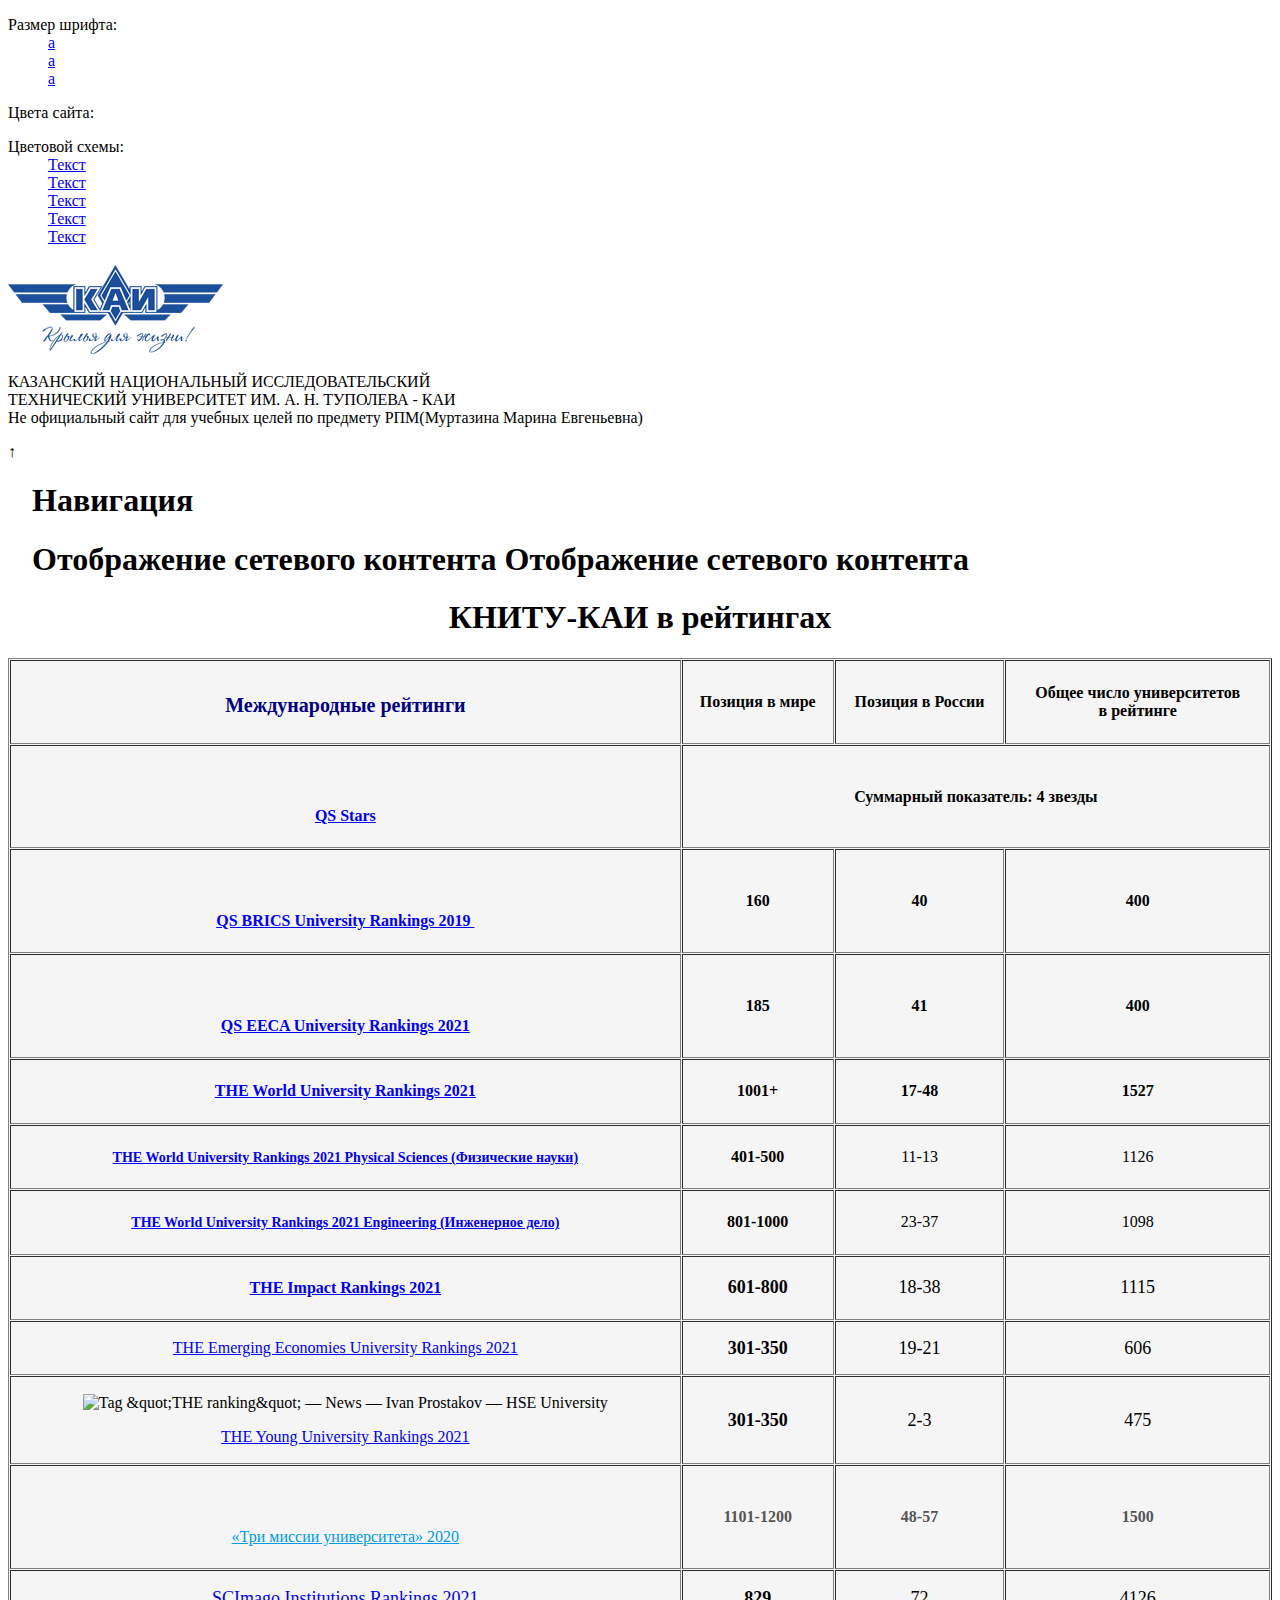
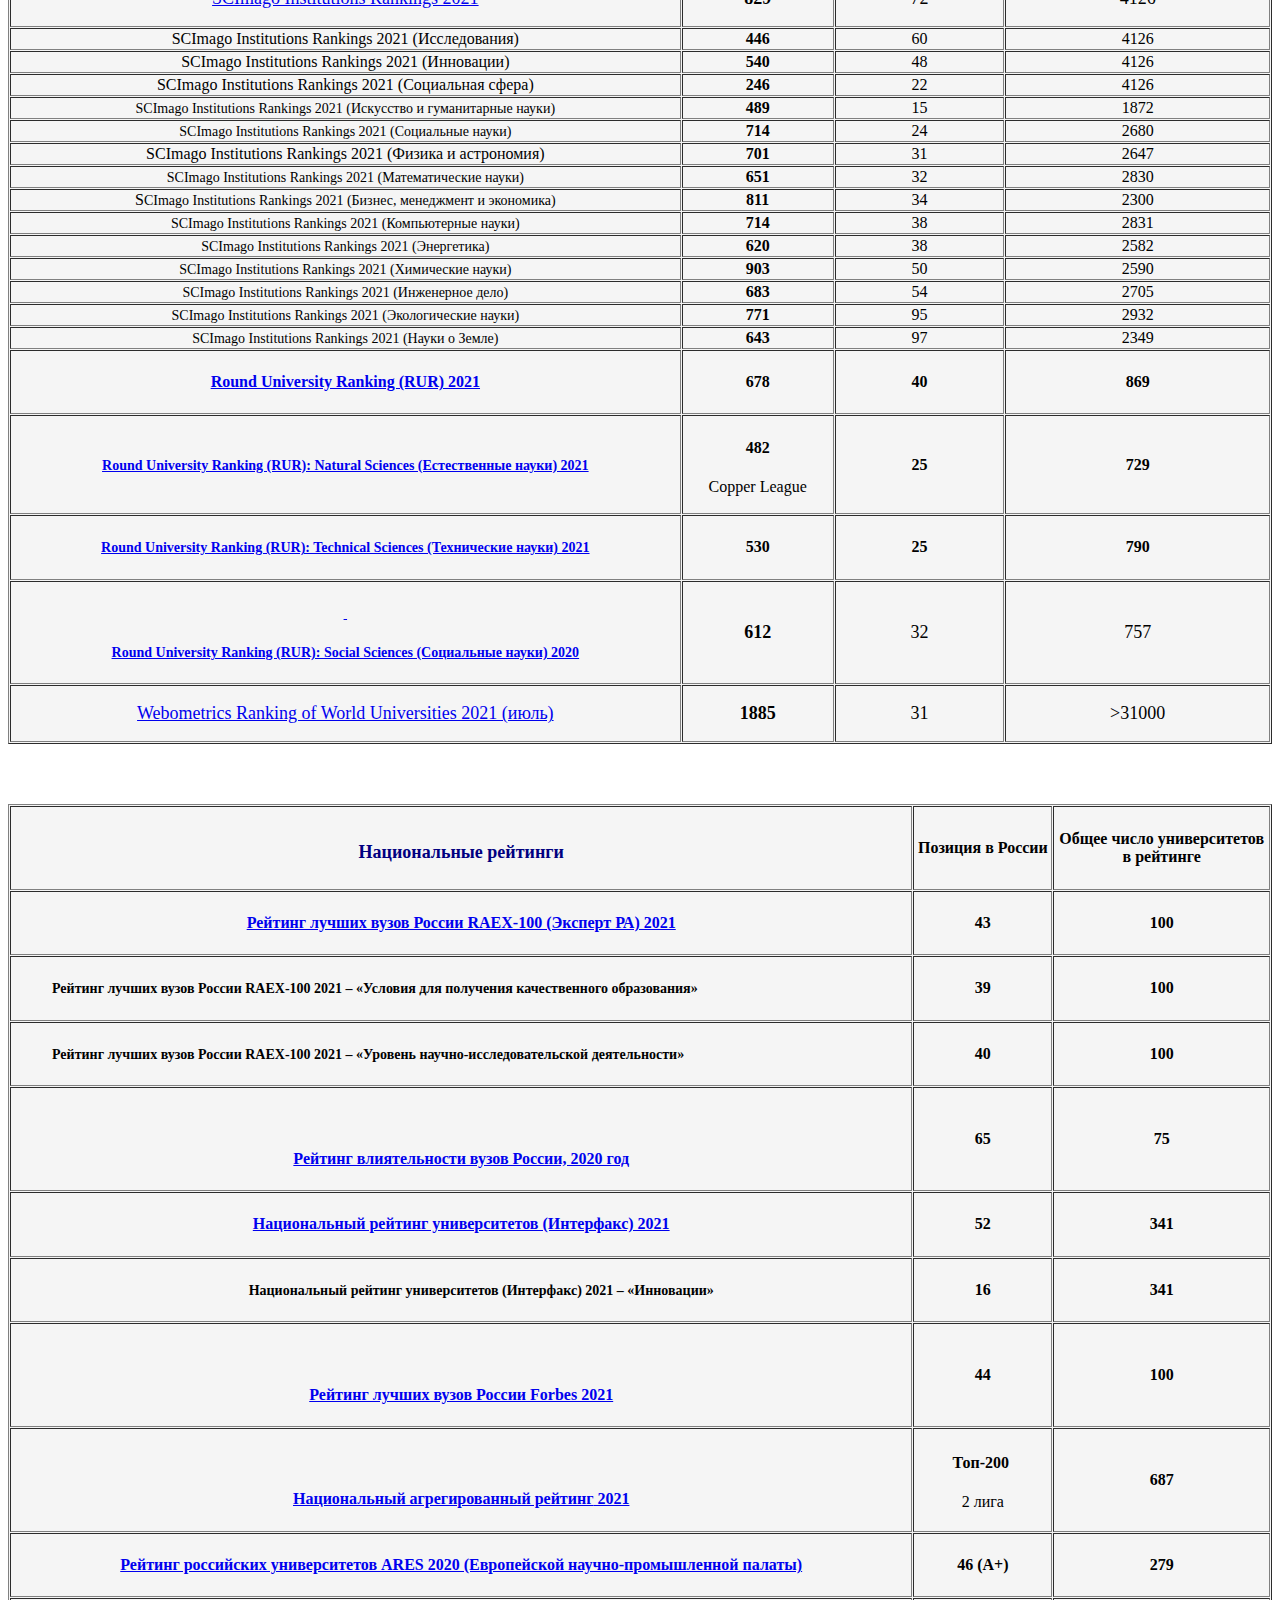
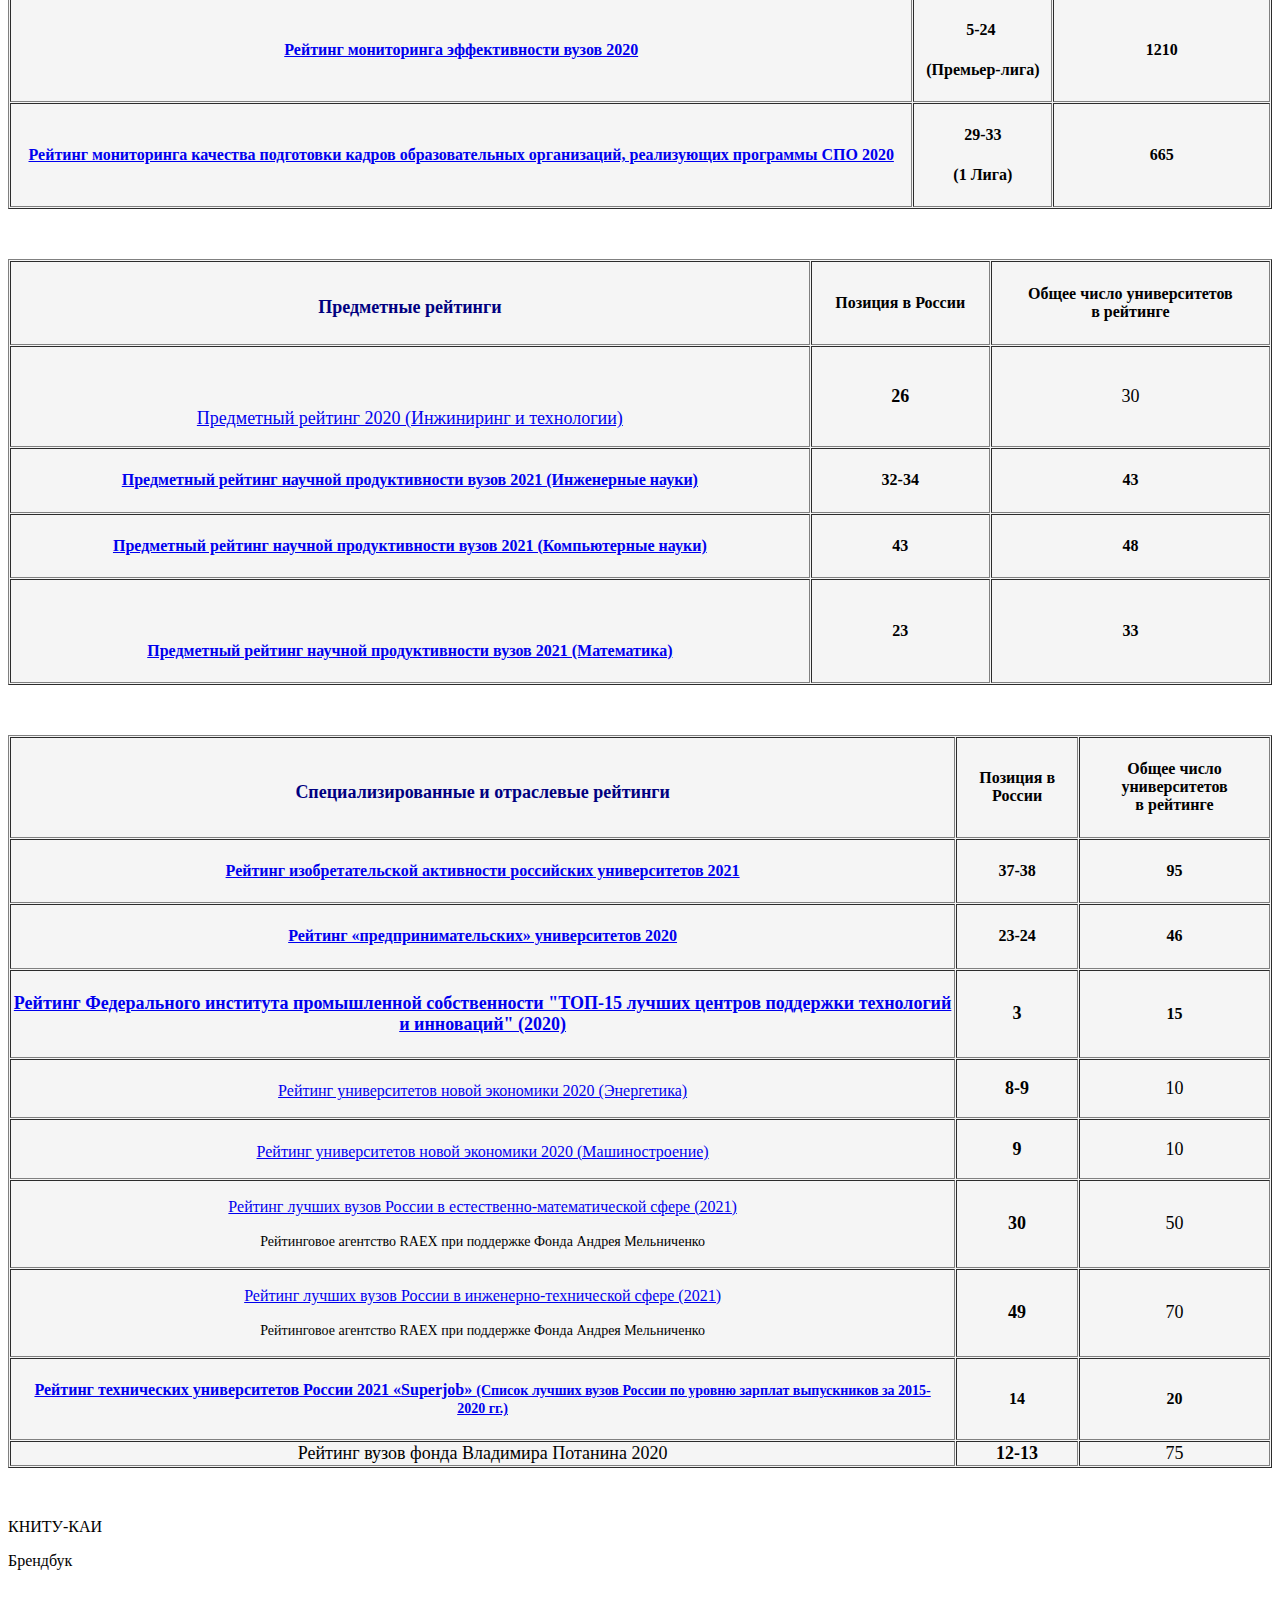
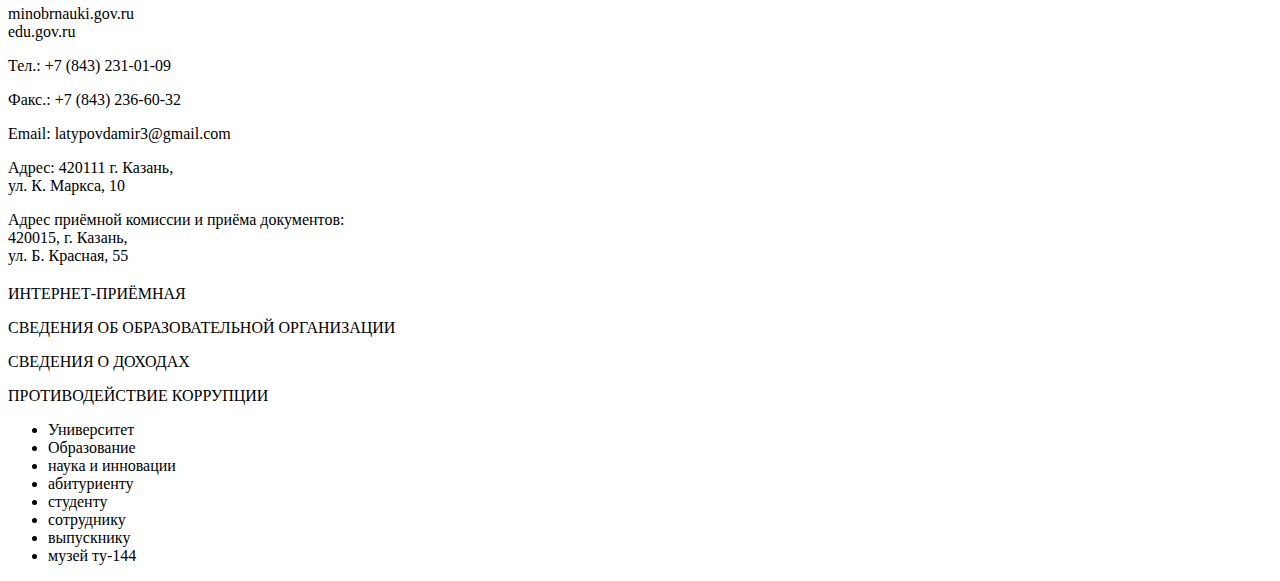
==== knitu-kai-v-rejtingah.html @ 4660df7e "Add files via upload" ====
<!DOCTYPE html>

<html class="aui ltr" dir="ltr" lang="ru-RU">

<head>
<!-- Global site tag (gtag.js) - Google Analytics -->
<script async src="https://www.googletagmanager.com/gtag/js?id=UA-47760340-1"></script>
<script>
  window.dataLayer = window.dataLayer || [];
  function gtag(){dataLayer.push(arguments);}
  gtag('js', new Date());

  gtag('config', 'UA-47760340-1');
</script>
 
<meta content="text/html; charset=UTF-8" http-equiv="content-type" />

<link href="https://kai.ru/kai-theme/images/favicon.ico" rel="Shortcut Icon" />





	<link href="https&#x3a;&#x2f;&#x2f;kai&#x2e;ru&#x2f;university&#x2f;history" rel="canonical" />
<link class="lfr-css-file" href="https&#x3a;&#x2f;&#x2f;kai&#x2e;ru&#x2f;kai-theme&#x2f;css&#x2f;aui&#x2e;css&#x3f;browserId&#x3d;other&#x26;themeId&#x3d;kaitheme_WAR_kaitheme&#x26;minifierType&#x3d;css&#x26;languageId&#x3d;ru_RU&#x26;b&#x3d;6202&#x26;t&#x3d;1631307236000" rel="stylesheet" type="text/css" />

				<link href="https://kai.ru/html/portlet/journal_content/css/main.css?browserId=other&amp;themeId=kaitheme_WAR_kaitheme&amp;minifierType=css&amp;languageId=ru_RU&amp;b=6202&amp;t=1631603059000" rel="stylesheet" type="text/css" />

	

				<link href="https://kai.ru/html/portlet/search/css/main.css?browserId=other&amp;themeId=kaitheme_WAR_kaitheme&amp;minifierType=css&amp;languageId=ru_RU&amp;b=6202&amp;t=1631603059000" rel="stylesheet" type="text/css" />

	

				<link href="https://kai.ru/html/portlet/journal/css/main.css?browserId=other&amp;themeId=kaitheme_WAR_kaitheme&amp;minifierType=css&amp;languageId=ru_RU&amp;b=6202&amp;t=1631603059000" rel="stylesheet" type="text/css" />

	

				<link href="https://kai.ru/groupsAssigner-1.0/css/main.css?browserId=other&amp;themeId=kaitheme_WAR_kaitheme&amp;minifierType=css&amp;languageId=ru_RU&amp;b=6202&amp;t=1631602985000" rel="stylesheet" type="text/css" />

	

				<link href="https://kai.ru/html/portlet/login/css/main.css?browserId=other&amp;themeId=kaitheme_WAR_kaitheme&amp;minifierType=css&amp;languageId=ru_RU&amp;b=6202&amp;t=1631603059000" rel="stylesheet" type="text/css" />
<script type="text/javascript">
	// <![CDATA[
		var Liferay = {
			Browser: {
				acceptsGzip: function() {
					return false;
				},
				getMajorVersion: function() {
					return 0.0;
				},
				getRevision: function() {
					return "";
				},
				getVersion: function() {
					return "";
				},
				isAir: function() {
					return false;
				},
				isChrome: function() {
					return false;
				},
				isFirefox: function() {
					return false;
				},
				isGecko: function() {
					return false;
				},
				isIe: function() {
					return false;
				},
				isIphone: function() {
					return false;
				},
				isLinux: function() {
					return false;
				},
				isMac: function() {
					return false;
				},
				isMobile: function() {
					return false;
				},
				isMozilla: function() {
					return false;
				},
				isOpera: function() {
					return false;
				},
				isRtf: function() {
					return false;
				},
				isSafari: function() {
					return false;
				},
				isSun: function() {
					return false;
				},
				isWap: function() {
					return false;
				},
				isWapXhtml: function() {
					return false;
				},
				isWebKit: function() {
					return false;
				},
				isWindows: function() {
					return false;
				},
				isWml: function() {
					return false;
				}
			},

			Data: {
				NAV_SELECTOR: '#navigation',

				isCustomizationView: function() {
					return false;
				},

				notices: [
					null

					

					
				]
			},

			ThemeDisplay: {
				
					getLayoutId: function() {
						return "6";
					},
					getLayoutURL: function() {
						return "https://kai.ru/university/history";
					},
					getParentLayoutId: function() {
						return "2";
					},
					isPrivateLayout: function() {
						return "false";
					},
					isVirtualLayout: function() {
						return false;
					},
				

				getBCP47LanguageId: function() {
					return "ru-RU";
				},
				getCDNBaseURL: function() {
					return "https://kai.ru";
				},
				getCDNDynamicResourcesHost: function() {
					return "";
				},
				getCDNHost: function() {
					return "";
				},
				getCompanyId: function() {
					return "10154";
				},
				getCompanyGroupId: function() {
					return "10194";
				},
				getDefaultLanguageId: function() {
					return "ru_RU";
				},
				getDoAsUserIdEncoded: function() {
					return "";
				},
				getLanguageId: function() {
					return "ru_RU";
				},
				getParentGroupId: function() {
					return "10181";
				},
				getPathContext: function() {
					return "";
				},
				getPathImage: function() {
					return "/image";
				},
				getPathJavaScript: function() {
					return "/html/js";
				},
				getPathMain: function() {
					return "/c";
				},
				getPathThemeImages: function() {
					return "https://kai.ru/kai-theme/images";
				},
				getPathThemeRoot: function() {
					return "/kai-theme";
				},
				getPlid: function() {
					return "11228";
				},
				getPortalURL: function() {
					return "https://kai.ru";
				},
				getPortletSetupShowBordersDefault: function() {
					return true;
				},
				getScopeGroupId: function() {
					return "10181";
				},
				getScopeGroupIdOrLiveGroupId: function() {
					return "10181";
				},
				getSessionId: function() {
					
						
						
							return "";
						
					
				},
				getSiteGroupId: function() {
					return "10181";
				},
				getURLControlPanel: function() {
					return "/group/control_panel?refererPlid=11228";
				},
				getURLHome: function() {
					return "https\x3a\x2f\x2fkai\x2eru\x2fweb\x2fguest";
				},
				getUserId: function() {
					return "10158";
				},
				getUserName: function() {
					
						
						
							return "";
						
					
				},
				isAddSessionIdToURL: function() {
					return false;
				},
				isFreeformLayout: function() {
					return false;
				},
				isImpersonated: function() {
					return false;
				},
				isSignedIn: function() {
					return false;
				},
				isStateExclusive: function() {
					return false;
				},
				isStateMaximized: function() {
					return false;
				},
				isStatePopUp: function() {
					return false;
				}
			},

			PropsValues: {
				NTLM_AUTH_ENABLED: false
			}
		};

		var themeDisplay = Liferay.ThemeDisplay;

		

		Liferay.AUI = {
			getAvailableLangPath: function() {
				return 'available_languages.jsp?browserId=other&themeId=kaitheme_WAR_kaitheme&colorSchemeId=01&languageId=ru_RU&b=6202&t=1631603010000';
			},
			getCombine: function() {
				return false;
			},
			getComboPath: function() {
				return '/combo/?browserId=other&minifierType=&languageId=ru_RU&b=6202&t=1631603010000&';
			},
			getFilter: function() {
				
					
					
					
						return 'raw';
					
				
			},
			getJavaScriptRootPath: function() {
				return '/html/js';
			},
			getLangPath: function() {
				return 'aui_lang.jsp?browserId=other&themeId=kaitheme_WAR_kaitheme&colorSchemeId=01&languageId=ru_RU&b=6202&t=1631603010000';
			}
		};

		Liferay.authToken = '5hkIaUP6';

		

		Liferay.currentURL = '\x2funiversity\x2fhistory';
		Liferay.currentURLEncoded = '%2Funiversity%2Fhistory';
	// ]]>
</script>
    <meta charset="utf-8">
    <meta name="facebook-domain-verification" content="wwxhysgvvn9q18tg26i5ix8xrv9yka" />
    <meta name="yandex-verification" content="638ec236ef417010" />
    <meta name="google-site-verification" content="y6UAZgZAFgYx8FZP9DuVblg4UefYY6yGUAydDRyE41s" />
    <title>КАЗАНСКИЙ НАЦИОНАЛЬНЫЙ ИССЛЕДОВАТЕЛЬСКИЙ&nbsp;ТЕХНИЧЕСКИЙ УНИВЕРСИТЕТ ИМ. А. Н. ТУПОЛЕВА - КАИ</title>
    <meta http-equiv="X-UA-Compatible" content="IE=edge,chrome=1">
    <meta name="viewport" content="width=device-width,initial-scale=1">
    <meta property="og:image" content="https://kai.ru/kai-theme/img/logo.png" />
    <link rel="stylesheet" href="https://kai.ru/kai-theme/css/normalize.css"/>
    <link rel="stylesheet" href="https://kai.ru/kai-theme/css/fonts/fonts.css"/>
    <link rel="stylesheet" href="https://kai.ru/kai-theme/css/slick/slick.css"/>
    <!--link rel="stylesheet" href="https://kai.ru/kai-theme/css/stacktable.css"/-->
    <link rel="stylesheet" href="https://kai.ru/kai-theme/css/styles.css"/>
    <link rel="stylesheet" href="https://kai.ru/kai-theme/css/responsive.css"/>
    <link rel="stylesheet" href="https://kai.ru/kai-theme/css/large_view.css"/>
    <link rel="stylesheet" href="https://kai.ru/kai-theme/css/jquery-ui.css">
    <link rel="stylesheet" href="https://kai.ru/kai-theme/css/jquery.dataTables.min.css">
    <link rel="stylesheet" href="https://kai.ru/kai-theme/css/responsive.dataTables.min.css">

    <script type='text/javascript' src='https://kai.ru/kai-theme/js/libs/fastclick.js'></script>
    <script type='text/javascript' src='https://kai.ru/kai-theme/js/player/jwplayer.js'></script>
    <script type="text/javascript" src="https://kai.ru/kai-theme/js/libs/jquery-1.11.3.min.js"></script>
    <script type="text/javascript" src="https://kai.ru/kai-theme/js/libs/jquery.maskedinput.min.js"></script>
    <script type="text/javascript" src="https://kai.ru/kai-theme/js/libs/slick.min.js"></script>
    <script type="text/javascript" src="https://kai.ru/kai-theme/js/libs/selectableMenu.js"></script>
    <!--script type="text/javascript" src="https://kai.ru/kai-theme/js/libs/stacktable.js"></script-->
    <script type="text/javascript" src="https://kai.ru/kai-theme/js/app.js"></script>
    <script type="text/javascript" src="https://kai.ru/kai-theme/js/jquery-ui.min.js"></script>
    <script type="text/javascript" src="https://kai.ru/kai-theme/js/i18n/datepicker-ru.js"></script>
    <script type="text/javascript" src="https://kai.ru/kai-theme/js/libs/jquery.dataTables.min.js"></script>
    <script type="text/javascript" src="https://kai.ru/kai-theme/js/libs/dataTables.responsive.min.js"></script>
    <script src="https://kai.ru/kai-theme/js/playerjs.js" type="text/javascript"></script>
    <script type="text/javascript">var screenName = "10158";</script>
</head>
<body class="normal_view guest-user">
<div id="page_wrapper" class="page_wrapper">
    <header>
        <div class="access-box" id="access-box">
            <dl class="a-fontsize">
                <dt>Размер шрифта:</dt>
                <dd><a href="#" rel="fontsize-small" class="a-fontsize-small">a</a></dd>
                <dd><a href="#" rel="fontsize-normal" class="a-fontsize-normal">a</a></dd>
                <dd><a href="#" rel="fontsize-big" class="a-fontsize-big">a</a></dd>
            </dl>
            <dl class="a-colors">
                <dt>Цвета сайта:</dt>
                <dd><a href="#" rel="color1" class="a-color1"></a></dd>
                <dd><a href="#" rel="color2" class="a-color2"></a></dd>
                <dd><a href="#" rel="color3" class="a-color3"></a></dd>
            </dl>
            <dl class="a-colors variant">
                <dt>Цветовой схемы:</dt>
                <dd><a href="#" rel="color1" class="a-color1">Текст</a></dd>
                <dd><a href="#" rel="color4" class="a-color4">Текст</a></dd>
                <dd><a href="#" rel="color2" class="a-color2">Текст</a></dd>
                <dd><a href="#" rel="color3" class="a-color3">Текст</a></dd>
                <dd><a href="#" rel="color5" class="a-color5">Текст</a></dd>
            </dl>
        </div>
        <div class="section">
            <div class="relative">
                <a href="#" class="menu_btn" id="menu_btn">
                    <i></i>
                    <i></i>
                    <i></i>
                </a>

                <div class="infos">
                    <div class="box cf">
                        <a class="logo_box">
                                                        <div class="logo_rus" style="display: block; margin: 7px 0 10px 0; background: url('./kai-theme/img/logo_rus.png') 0 0 no-repeat; height: 95px; width: 215px; background-size: contain;" href="/" title="Казанский национальный исследовательский технический университет им. А. Н. Туполева — КАИ"></div>
                                <!--<p>КРЫЛЬЯ ДЛЯ ЖИЗНИ</p>-->
                                                    </a>
                        <div class="cf tablet-visible"></div>

                        <p class="slogan" title="КАЗАНСКИЙ НАЦИОНАЛЬНЫЙ ИССЛЕДОВАТЕЛЬСКИЙ ТЕХНИЧЕСКИЙ УНИВЕРСИТЕТ ИМ. А. Н. ТУПОЛЕВА - КАИ">
                            КАЗАНСКИЙ НАЦИОНАЛЬНЫЙ ИССЛЕДОВАТЕЛЬСКИЙ<br/>
                            ТЕХНИЧЕСКИЙ УНИВЕРСИТЕТ ИМ. А. Н. ТУПОЛЕВА - КАИ<br/>
                            <span class="note">Не официальный сайт для учебных целей по предмету РПМ(Муртазина Марина Евгеньевна)</span>
                        </p>

                        <div class="right-part">
                            <div class="cf user_links">
                                <div class="week_parity" style="background: #2d56ab; color: #fff; text-decoration: none; text-align: center; font-size: 10px; padding-left: 5px; padding-right: 5px; margin-left: 5px; margin-right: 5px; line-height: 20px; position: relative; float: left; horiz-align: left;">
                                    <span id="weekParity"></span>
                                </div>

                            </div>
                            <div class="box_links">
                                <div class="socials">
                                  <a href="https://t.me/damir_bay03" target="_blank" class="telegram" title="Telegram"></a>
                                  <a href="https://www.instagram.com/pro__kachka/" target="_blank" class="icons" title="Instagram"><i class="icon-instagram"></i></a>
                                  <a href="https://vk.com/fartuvam" target="_blank" class="icons" title="ВКонтакте"><i class="icon-vk"></i></a>
                                </div>
                            </div>


                        </div>
                   <!-- </div>-->

                </div>

            </div>
         </div>
              

                    </header>	
    <div id="content" class=" ">
              <div id="toTop" class="back_to_top_btn">↑</div>
<div class="columns-2" id="main-content" role="main">
	<div class="portlet-layout row-fluid">
		<div class="portlet-column portlet-column-first span4" id="column-1">
			<div class="portlet-dropzone portlet-column-content portlet-column-content-first" id="layout-column_column-1">
	<div class="portlet-boundary portlet-boundary_71_  portlet-static portlet-static-end portlet-navigation " id="p_p_id_71_INSTANCE_iN2IUT90ge90_" >
		<span id="p_71_INSTANCE_iN2IUT90ge90"></span>
				

<section class="portlet kai-article" id="portlet_71_INSTANCE_iN2IUT90ge90">
	<header class="portlet-topper">
		<h1 class="portlet-title">
		<span class=""
			
				onmouseover="Liferay.Portal.ToolTip.show(this, 'Навигация')"
			
		>
							<img id="rjus_column1_0" src="https://kai.ru/kai-theme/images/spacer.png"  alt="" style="background-image: url('https://kai.ru/sprite/html/icons/_sprite.png'); background-position: 50% -736px; background-repeat: no-repeat; height: 16px; width: 16px;" />
		</span>
 <span class="portlet-title-text">Навигация</span>
		</h1>
	</header>

	<div class="portlet-content">
		
					<div class=" portlet-content-container" style="">
						


	<div class="portlet-body">

	</div>

					</div>
				
	</div>
</section>
			
			
		
	


	





		
	</div>




</div>
		</div>

		<div class="portlet-column portlet-column-last span8" id="column-2">
			<div class="portlet-dropzone portlet-column-content portlet-column-content-last" id="layout-column_column-2">



























































	

	<div class="portlet-boundary portlet-boundary_56_  portlet-static portlet-static-end portlet-journal-content " id="p_p_id_56_INSTANCE_spJvxsU6mBrU_" >
		<span id="p_56_INSTANCE_spJvxsU6mBrU"></span>



	
	
	

		
























































	
	
	
	
	

		

		
			
				

<section class="portlet kai-article" id="portlet_56_INSTANCE_spJvxsU6mBrU">
	<header class="portlet-topper">
		<h1 class="portlet-title">
			


































































	
	
	
		<span class=""
			
				onmouseover="Liferay.Portal.ToolTip.show(this, 'Отображение\x20сетевого\x20контента')"
			
		>
			
				
				
					
	
		
		
			
				
					
						
							<img id="owel_column2_0" src="https://kai.ru/kai-theme/images/spacer.png"  alt="" style="background-image: url('https://kai.ru/sprite/html/icons/_sprite.png'); background-position: 50% -496px; background-repeat: no-repeat; height: 16px; width: 16px;" />
						
						
					
				
				
			
		
	

	
		
		
			<span class="taglib-text hide-accessible">Отображение сетевого контента</span>
		
	

				
			
		</span>
	




 <span class="portlet-title-text">Отображение сетевого контента</span>
		</h1>

		<menu class="portlet-topper-toolbar" id="portlet-topper-toolbar_56_INSTANCE_spJvxsU6mBrU" type="toolbar">
							






















































	

	

	

	

	

	

	

	

	

	

	

	

	

	

		

		

		

		

		

		
	

					</menu>
	</header>

	<div class="portlet-content">
		
					<div class=" portlet-content-container" style="">
						


	<div class="portlet-body">



	
		
			
			
				
					



























































































































	

				

				
					
					
						


	
	
		

































































	
	

		

		
			
			

				

				
					

						

						<!-- inline-editing-hook: ADDED INLINE EDITING -->
						
						
						<div class="journal-content-article">
							






<div class="kai_page">
    <h1 style="text-align: center;">КНИТУ-КАИ в рейтингах</h1>

<table border="1" cellpadding="1" cellspacing="1" style="width:100%;background: #f5f5f5;">
	<tbody>
		<tr>
			<td>
			<h1 style="text-align: center;"><span style="color:#000080;"><strong><span style="font-size:20px;">Международные рейтинги</span></strong></span></h1>
			</td>
			<td style="text-align: center;">
			<h4>Позиция в мире</h4>
			</td>
			<td style="text-align: center;">
			<h4>Позиция в России</h4>
			</td>
			<td style="text-align: center;">
			<h4>Общее число университетов<br />
			в рейтинге</h4>
			</td>
		</tr>
		<tr>
			<td>
			<h4 style="text-align: center;"><a href="http://www.topuniversities.com/qs-stars/home" target="_blank"><img alt="" src="/documents/10181/10985522/uni-overall-4star.png/ae478de6-4eec-465b-a62f-01db112fdfc9?t=1574686797076" style="width: 180px" /></a></h4>

			<h4 style="text-align: center;"><a href="https://www.topuniversities.com/qs-stars/home" target="_blank">QS Stars</a></h4>
			</td>
			<td colspan="3" rowspan="1" style="text-align: center;">
			<h4>Суммарный показатель:&nbsp;4 звезды</h4>
			</td>
		</tr>
		<tr>
			<td>
			<h4 style="text-align: center;"><a href="http://www.topuniversities.com/university-rankings/brics-rankings/2019" target="_blank"><img alt="" src="/documents/10181/10985522/QS+BRICS+1.png/a81fefee-24eb-4025-8dce-da24ad0978ce?t=1574686092460" style="width: 200px" /></a></h4>

			<h4 style="text-align: center;"><a href="https://www.topuniversities.com/university-rankings/brics-rankings/2019" target="_blank">QS BRICS University Rankings 2019&nbsp;</a></h4>
			</td>
			<td style="text-align: center;">
			<h4><strong>160</strong></h4>
			</td>
			<td style="text-align: center;">
			<h4>40</h4>
			</td>
			<td style="text-align: center;">
			<h4>400</h4>
			</td>
		</tr>
		<tr>
			<td>
			<h4 style="text-align: center;"><a href="http://www.topuniversities.com/university-rankings/eeca-rankings/2020" target="_blank"><img alt="" src="/documents/10181/10985522/QS+EECA.png/bdb86098-473c-493c-9e7f-ee89b6ceb56d?t=1574686101527" style="width: 200px" /></a></h4>

			<h4 style="text-align: center;"><a href="https://www.topuniversities.com/university-rankings/eeca-rankings/2021" target="_blank">QS EECA University Rankings 2021</a></h4>
			</td>
			<td style="text-align: center;">
			<h4><strong>185</strong></h4>
			</td>
			<td style="text-align: center;">
			<h4>41</h4>
			</td>
			<td style="text-align: center;">
			<h4>400</h4>
			</td>
		</tr>
		<tr>
			<td style="text-align: center;">
			<p></p>

			<h4><a href="https://www.timeshighereducation.com/world-university-rankings/2021/world-ranking#!/page/0/length/25/sort_by/rank/sort_order/asc/cols/stats">THE World University Rankings 2021</a></h4>
			</td>
			<td style="text-align: center;">
			<h4><strong>1001+</strong></h4>
			</td>
			<td style="text-align: center;">
			<h4>17-48</h4>
			</td>
			<td style="text-align: center;">
			<h4>1527</h4>
			</td>
		</tr>
		<tr>
			<td>

			<h4 style="text-align: center;"><span style="font-size:14px;"><a href="https://www.timeshighereducation.com/world-university-rankings/2021/subject-ranking/physical-sciences#!/page/0/length/25/sort_by/rank/sort_order/asc/cols/stats">THE World University R</a><a href="https://www.timeshighereducation.com/world-university-rankings/2021/subject-ranking/physical-sciences#!/page/0/length/25/sort_by/rank/sort_order/asc/cols/stats">an</a><a href="https://www.timeshighereducation.com/world-university-rankings/2021/subject-ranking/physical-sciences#!/page/0/length/25/sort_by/rank/sort_order/asc/cols/stats">kings 2021 Physical&nbsp;Sciences (Физические науки)</a></span></h4>
			</td>
			<td style="text-align: center;"><span style="font-size:16px;"><strong>401-500</strong></span></td>
			<td style="text-align: center;"><span style="font-size:16px;">11-13</span></td>
			<td style="text-align: center;"><span style="font-size:16px;">1126</span></td>
		</tr>
		<tr>
			<td>

			<h4 style="text-align: center;"><span style="font-size:14px;"><a href="https://www.timeshighereducation.com/world-university-rankings/2021/subject-ranking/physical-sciences#!/page/0/length/25/sort_by/rank/sort_order/asc/cols/stats">THE World University R</a><a href="https://www.timeshighereducation.com/world-university-rankings/2021/subject-ranking/physical-sciences#!/page/0/length/25/sort_by/rank/sort_order/asc/cols/stats">an</a><a href="https://www.timeshighereducation.com/world-university-rankings/2021/subject-ranking/physical-sciences#!/page/0/length/25/sort_by/rank/sort_order/asc/cols/stats">kings 2021 Engineering (Инженерное дело)</a></span></h4>
			</td>
			<td style="text-align: center;"><span style="font-size:16px;"><strong>801-1000</strong></span></td>
			<td style="text-align: center;"><span style="font-size:16px;">23-37</span></td>
			<td style="text-align: center;"><span style="font-size:16px;">1098</span></td>
		</tr>
		<tr>
			<td style="text-align: center;">
			

			<h4><a href="https://www.timeshighereducation.com/impactrankings#!/page/0/length/25/locations/RU/sort_by/rank/sort_order/asc/cols/undefined">THE Impact Rankings 2021</a></h4>
			</td>
			<td style="text-align: center;"><strong><span style="font-size:18px;">601-800</span></strong></td>
			<td style="text-align: center;"><span style="font-size:18px;">18-38</span></td>
			<td style="text-align: center;"><span style="font-size:18px;">1115</span></td>
		</tr>
		<tr>
			<td>

			<p style="text-align: center;"><a href="https://www.timeshighereducation.com/world-university-rankings/2021/emerging-economies-university-rankings#!/page/0/length/50/locations/RU/sort_by/rank/sort_order/asc/cols/scores">THE Emerging Economies University Rankings 2021</a></p>
			</td>
			<td style="text-align: center;"><span style="font-size:18px;"><strong>301-350</strong></span></td>
			<td style="text-align: center;"><span style="font-size:18px;">19-21</span></td>
			<td style="text-align: center;"><span style="font-size:18px;">606</span></td>
		</tr>
		<tr>
			<td style="text-align: center;">
			<p><img alt="Tag &amp;quot;THE ranking&amp;quot; — News — Ivan Prostakov — HSE University" src="https://www.hse.ru/data/2018/06/07/1149791324/8facebook_1.jpg" style="height: 73px; width: 150px;" /></p>

			<p><a href="https://www.timeshighereducation.com/world-university-rankings/2021/young-university-rankings#!/page/0/length/25/locations/RU/sort_by/rank/sort_order/asc/cols/stats">THE Young University Rankings 2021</a></p>
			</td>
			<td style="text-align: center;"><strong><span style="font-size:18px;">301-350</span></strong></td>
			<td style="text-align: center;"><span style="font-size:18px;">2-3</span></td>
			<td style="text-align: center;"><span style="font-size:18px;">475</span></td>
		</tr>
		<tr>
			<td>
			<h4 style="-webkit-tap-highlight-color: rgba(0, 0, 0, 0); color: rgb(85, 85, 85); background-color: rgb(245, 245, 245); text-align: center;"><a href="http://mosiur.org/ranking/" style="-webkit-tap-highlight-color: rgba(0, 0, 0, 0); color: rgb(0, 154, 229); font-weight: 200;" target="_blank"><img alt="" src="/documents/10181/10985522/MosIUR+logo.png/a8be5bb7-d665-494c-9a75-8b22248d2657?t=1574686270018" style="cursor: default; -webkit-tap-highlight-color: rgba(0, 0, 0, 0); width: 130px;" /></a></h4>

			<h4 style="-webkit-tap-highlight-color: rgba(0, 0, 0, 0); color: rgb(85, 85, 85); background-color: rgb(245, 245, 245); text-align: center;"><a href="https://mosiur.org/ranking/" style="-webkit-tap-highlight-color: rgba(0, 0, 0, 0); color: rgb(0, 154, 229); font-weight: 200;" target="_blank">«Три миссии университета» 2020</a></h4>
			</td>
			<td style="text-align: center;">
			<h4 style="-webkit-tap-highlight-color: rgba(0, 0, 0, 0); color: rgb(85, 85, 85); text-align: center; background-color: rgb(245, 245, 245);"><strong style="-webkit-tap-highlight-color: rgba(0, 0, 0, 0);">1101-1200</strong></h4>
			</td>
			<td style="text-align: center;">
			<h4 style="-webkit-tap-highlight-color: rgba(0, 0, 0, 0); color: rgb(85, 85, 85); text-align: center; background-color: rgb(245, 245, 245);">48-57</h4>
			</td>
			<td style="text-align: center;">
			<h4 style="-webkit-tap-highlight-color: rgba(0, 0, 0, 0); color: rgb(85, 85, 85); text-align: center; background-color: rgb(245, 245, 245);">1500</h4>
			</td>
		</tr>
		<tr>
			<td style="text-align: center;">
			<p></p>

			<p><span style="font-size:18px;"><a href="https://www.scimagoir.com/rankings.php?sector=Higher+educ.&amp;country=RUS&amp;ranking=" target="_blank">SCImago Institutions Rankings 2021</a></span></p>
			</td>
			<td style="text-align: center;"><span style="font-size:18px;"><strong>829</strong></span></td>
			<td style="text-align: center;"><span style="font-size:18px;">72</span></td>
			<td style="text-align: center;"><span style="font-size:18px;">4126</span></td>
		</tr>
		<tr>
			<td style="text-align: center;"><span style="font-size:16px;">SCImago Institutions Rankings 2021 (Исследования)</span></td>
			<td style="text-align: center;"><strong><span style="font-size:16px;">446</span></strong></td>
			<td style="text-align: center;"><span style="font-size:16px;">60</span></td>
			<td style="text-align: center;"><span style="font-size:16px;">4126</span></td>
		</tr>
		<tr>
			<td style="text-align: center;"><span style="font-size:16px;">SCImago Institutions Rankings 2021 (Инновации)</span></td>
			<td style="text-align: center;"><span style="font-size:16px;"><strong>540</strong></span></td>
			<td style="text-align: center;"><span style="font-size:16px;">48</span></td>
			<td style="text-align: center;"><span style="font-size:16px;">4126</span></td>
		</tr>
		<tr>
			<td style="text-align: center;"><span style="font-size:16px;">SCImago Institutions Rankings 2021 (Социальная сфера)</span></td>
			<td style="text-align: center;"><span style="font-size:16px;"><strong>246</strong></span></td>
			<td style="text-align: center;"><span style="font-size:16px;">22</span></td>
			<td style="text-align: center;"><span style="font-size:16px;">4126</span></td>
		</tr>
		<tr>
			<td style="text-align: center;"><span style="font-size:14px;">SCImago Institutions Rankings 2021 (Искусство и гуманитарные науки)</span></td>
			<td style="text-align: center;"><strong><span style="font-size:16px;">489</span></strong></td>
			<td style="text-align: center;"><span style="font-size:16px;">15</span></td>
			<td style="text-align: center;"><span style="font-size:16px;">1872</span></td>
		</tr>
		<tr>
			<td style="text-align: center;"><span style="font-size:14px;">SCImago Institutions Rankings 2021 (Социальные науки)</span></td>
			<td style="text-align: center;"><span style="font-size:16px;"><strong>714</strong></span></td>
			<td style="text-align: center;"><span style="font-size:16px;">24</span></td>
			<td style="text-align: center;"><span style="font-size:16px;">2680</span></td>
		</tr>
		<tr>
			<td style="text-align: center;">SCImago Institutions Rankings 2021 (Физика и астрономия)</td>
			<td style="text-align: center;"><span style="font-size:16px;"><strong>701</strong></span></td>
			<td style="text-align: center;"><span style="font-size:16px;">31</span></td>
			<td style="text-align: center;"><span style="font-size:16px;">2647</span></td>
		</tr>
		<tr>
			<td style="text-align: center;"><span style="font-size:14px;">SCImago Institutions Rankings 2021 (Математические науки)</span></td>
			<td style="text-align: center;"><span style="font-size:16px;"><strong>651</strong></span></td>
			<td style="text-align: center;"><span style="font-size:16px;">32</span></td>
			<td style="text-align: center;"><span style="font-size:16px;">2830</span></td>
		</tr>
		<tr>
			<td style="text-align: center;">S<span style="font-size:14px;">CImago Institutions Rankings 2021 (Бизнес, менеджмент и экономика)</span></td>
			<td style="text-align: center;"><span style="font-size:16px;"><strong>811</strong></span></td>
			<td style="text-align: center;"><span style="font-size:16px;">34</span></td>
			<td style="text-align: center;"><span style="font-size:16px;">2300</span></td>
		</tr>
		<tr>
			<td style="text-align: center;"><span style="font-size:14px;">SCImago Institutions Rankings 2021 (Компьютерные науки)</span></td>
			<td style="text-align: center;"><span style="font-size:16px;"><strong>714</strong></span></td>
			<td style="text-align: center;"><span style="font-size:16px;">38</span></td>
			<td style="text-align: center;"><span style="font-size:16px;">2831</span></td>
		</tr>
		<tr>
			<td style="text-align: center;"><span style="font-size:14px;">SCImago Institutions Rankings 2021 (Энергетика)</span></td>
			<td style="text-align: center;"><span style="font-size:16px;"><strong>620</strong></span></td>
			<td style="text-align: center;"><span style="font-size:16px;">38</span></td>
			<td style="text-align: center;"><span style="font-size:16px;">2582</span></td>
		</tr>
		<tr>
			<td style="text-align: center;"><span style="font-size:14px;">SCImago Institutions Rankings 2021 (Химические науки)</span></td>
			<td style="text-align: center;"><strong><span style="font-size:16px;">903</span></strong></td>
			<td style="text-align: center;"><span style="font-size:16px;">50</span></td>
			<td style="text-align: center;"><span style="font-size:16px;">2590</span></td>
		</tr>
		<tr>
			<td style="text-align: center;"><span style="font-size:14px;">SCImago Institutions Rankings 2021 (Инженерное дело)</span></td>
			<td style="text-align: center;"><span style="font-size:16px;"><strong>683</strong></span></td>
			<td style="text-align: center;"><span style="font-size:16px;">54</span></td>
			<td style="text-align: center;"><span style="font-size:16px;">2705</span></td>
		</tr>
		<tr>
			<td style="text-align: center;"><span style="font-size:14px;">SCImago Institutions Rankings 2021 (Экологические науки)</span></td>
			<td style="text-align: center;"><span style="font-size:16px;"><strong>771</strong></span></td>
			<td style="text-align: center;"><span style="font-size:16px;">95</span></td>
			<td style="text-align: center;"><span style="font-size:16px;">2932</span></td>
		</tr>
		<tr>
			<td style="text-align: center;"><span style="font-size:14px;">SCImago Institutions Rankings 2021 (Науки о Земле)</span></td>
			<td style="text-align: center;"><strong><span style="font-size:16px;">643</span></strong></td>
			<td style="text-align: center;"><span style="font-size:16px;">97</span></td>
			<td style="text-align: center;"><span style="font-size:16px;">2349</span></td>
		</tr>
		<tr>
			<td>
			<h4 style="text-align: center;"></a></h4>

			<h4 style="text-align: center;"><a href="https://roundranking.com/universities/kazan-national-research-technical-university-named-after-a-n-tupolev.html?sort=O&amp;year=2021&amp;subject=SO" target="_blank">Round University Ranking (RUR)&nbsp;2021</a></h4>
			</td>
			<td style="text-align: center;">
			<h4><strong>678</strong></h4>
			</td>
			<td style="text-align: center;">
			<h4>40</h4>
			</td>
			<td style="text-align: center;">
			<h4>869</h4>
			</td>
		</tr>
		<tr>
			<td>
			<h4 style="background-color: rgb(245, 245, 245); text-align: center;"><a href="http://roundranking.com/ranking/world-university-rankings.html#world-2019" target="_blank"></a></h4>

			<h4 style="text-align: center;"><span style="font-size:14px;"><a href="https://roundranking.com/ranking/subject-rankings.html#world-natural-2021">Round University Ranking (RUR):&nbsp;Natural Sciences (Естественные науки) 2021</a></span></h4>
			</td>
			<td style="text-align: center;">
			<h4><strong>482</strong></h4>

			<p>Copper League</p>
			</td>
			<td style="text-align: center;">
			<h4>25</h4>
			</td>
			<td style="text-align: center;">
			<h4>729</h4>
			</td>
		</tr>
		<tr>
			<td>
			<h4 style="background-color: rgb(245, 245, 245); text-align: center;"><a href="http://roundranking.com/ranking/world-university-rankings.html#world-2019" target="_blank"></a></h4>

			<h4 style="text-align: center;"><span style="font-size:14px;"><a href="https://roundranking.com/ranking/subject-rankings.html#world-technical-2021">Round University Ranking (RUR): Technical Sciences (Технические науки) 2021</a></span></h4>
			</td>
			<td style="text-align: center;">
			<h4><strong>530</strong></h4>
			</td>
			<td style="text-align: center;">
			<h4>25</h4>
			</td>
			<td style="text-align: center;">
			<h4>790</h4>
			</td>
		</tr>
		<tr>
			<td>
			<h4 style="text-align: center;"><a href="http://roundranking.com/ranking/world-university-rankings.html#world-2019" target="_blank"></a><a href="https://roundranking.com/universities/kazan-national-research-technical-university-named-after-a-n-tupolev.html?highlight=WyJrYXphbiIsIm5hdGlvbmFsIiwibmF0aW9uIiwia2F6YW4gbmF0aW9uYWwiXQ==" style="font-size: 14px;">&nbsp;</a></h4>

			<h4 style="text-align: center;"><a href="https://roundranking.com/universities/kazan-national-research-technical-university-named-after-a-n-tupolev.html?sort=O&amp;year=2020&amp;subject=SS" style="font-size: 14px;">Round University Ranking (RUR): Social Sciences&nbsp;(Социальные&nbsp;науки) 2020</a></h4>
			</td>
			<td style="text-align: center;"><span style="font-size:18px;"><strong>612</strong></span></td>
			<td style="text-align: center;"><span style="font-size:18px;">32</span></td>
			<td style="text-align: center;"><span style="font-size:18px;">757</span></td>
		</tr>
		<tr>
			<td style="text-align: center;">
			<p><a href="https://www.webometrics.info/en/Europe/Russian%20Federation"><span style="font-size:18px;">Webometrics Ranking of World Universities&nbsp;2021&nbsp;(июль)</span></a></p>
			</td>
			<td style="text-align: center;"><span style="font-size:18px;"><strong>1885</strong></span></td>
			<td style="text-align: center;"><span style="font-size:18px;">31</span></td>
			<td style="text-align: center;"><span style="font-size:18px;">&gt;31000</span></td>
		</tr>
	</tbody>
</table>

<h3 style="text-align: center;">&nbsp;</h3>

<table border="1" cellpadding="1" cellspacing="1" style="width:100%;background: #f5f5f5;">
	<tbody>
		<tr>
			<td>
			<h1 style="text-align: center;"><span style="color:#000080;"><strong><span style="font-size:18px;">Национальные рейтинги</span></strong></span></h1>
			</td>
			<td style="text-align: center;">
			<h4><span style="text-align: center;">Позиция в России</span></h4>
			</td>
			<td style="text-align: center;">
			<h4><span style="text-align: center;">Общее число университетов<br />
			в рейтинге</span></h4>
			</td>
		</tr>
		<tr>
			<td style="text-align: center;">
			<h4><a href="http://raex-a.ru/rankings/vuz/vuz_2019" target="_blank"></a></h4>

			<h4><a href="http://raex-a.ru/rankings/vuz/vuz_2019" target="_blank">​</a><a href="https://raex-a.ru/rankings/vuz/vuz_2020#2" target="_blank">Рейтинг лучших вузов России&nbsp;RAEX-100 (Эксперт РА) 2021</a></h4>
			</td>
			<td style="text-align: center;">
			<h4><strong>43</strong></h4>
			</td>
			<td style="text-align: center;">
			<h4>100</h4>
			</td>
		</tr>
		<tr>
			<td style="text-align: center;">
			<h4 style="text-align: left; margin-left: 40px;"><span style="font-size:14px;">Рейтинг лучших вузов России RAEX-100&nbsp;2021 –&nbsp;«Условия для получения качественного образования»</span></h4>
			</td>
			<td style="text-align: center;">
			<h4><strong>39</strong></h4>
			</td>
			<td style="text-align: center;">
			<h4>100</h4>
			</td>
		</tr>
		<tr>
			<td style="text-align: center;">
			<h4 style="text-align: left; margin-left: 40px;"><span style="font-size:14px;">Рейтинг лучших вузов России RAEX-100 2021 –&nbsp;«Уровень научно-исследовательской деятельности»</span></h4>
			</td>
			<td style="text-align: center;">
			<h4><strong>40</strong></h4>
			</td>
			<td style="text-align: center;">
			<h4>100</h4>
			</td>
		</tr>
		<tr>
			<td>
			<h4 style="text-align: center;"><a href="https://raex-rr.com/education/universities/ranking_of_influential_universities#table" target="_blank">​</a></h4>

			<h4 style="text-align: center;"><a href="https://raex-rr.com/education/universities/ranking_of_influential_universities#table" target="_blank">Рейтинг влиятельности вузов России, 2020 год</a></h4>
			</td>
			<td style="text-align: center;">
			<h4 style="text-align: center;"><strong>65</strong></h4>
			</td>
			<td style="text-align: center;">
			<h4 style="text-align: center;">75</h4>
			</td>
		</tr>
		<tr>
			<td style="text-align: center;">
			<h4><a href="https://academia.interfax.ru/ru/university/50/?page=ratings" >Национальный рейтинг университетов (Интерфакс)&nbsp;2021​</a></h4>
			</td>
			<td style="text-align: center;">
			<h4><strong>52</strong></h4>
			</td>
			<td style="text-align: center;">
			<h4>341</h4>
			</td>
		</tr>
		<tr>
			<td>
			<h4 style="margin-left: 40px; text-align: center;"><a href="http://academia.interfax.ru/ru/ratings/?rating=1&amp;year=2019&amp;page=4" target="_blank">	</a></h4>

			<h4 style="margin-left: 40px; text-align: center;"><span style="font-size:14px;">Национальный рейтинг университетов (Интерфакс) 2021&nbsp;<span style="text-align: center;">–&nbsp;</span>«Инновации»</span></h4>
			</td>
			<td style="text-align: center;">
			<h4><strong>16</strong></h4>
			</td>
			<td style="text-align: center;">
			<h4>341</h4>
			</td>
		</tr>
		<tr>
			<td>
			<h4 style="text-align: center;"><a href="https://www.forbes.ru/karera-i-svoy-biznes/378695-universitety-dlya-budushchey-elity-100-luchshih-vuzov-rossii-po-versii" target="_blank"><img alt="" src="./documents/10181/10985522/Forbes+logo+1.jpg/6baae3b8-6e93-4c28-aee0-f9de611c1ba1@t=1575380791765" style="width: 200px;" /></a></h4>

			<h4 style="text-align: center;"><a href="https://www.forbes.ru/obshchestvo-photogallery/432783-luchshie-rossiyskie-vuzy-2021-reyting-forbes">Рейтинг лучших вузов России Forbes&nbsp;2021</a></h4>
			</td>
			<td style="text-align: center;">
			<h4><strong>44</strong></h4>
			</td>
			<td style="text-align: center;">
			<h4>100</h4>
			</td>
		</tr>
		<tr>
			<td style="text-align: center;">
			<h4><img alt="" src="./documents/10181/0/%D0%BD%D0%B0%D1%80.png/f8cc4f5c-dc45-4b60-997e-cfab7a077574@t=1599216363690" style="width: 180px; " /></h4>

			<h4><a href="https://best-edu.ru/ratings/nacionalnyj-agregirovannyj-rejting">Национальный агрегированный рейтинг</a><a href="https://best-edu.ru/ratings/national/nacionalnyj-agregirovannyj-rejting">&nbsp;2021</a></h4>
			</td>
			<td style="text-align: center;">
			<h4>Топ-200&nbsp;</h4>

			<p>2 лига</p>
			</td>
			<td style="text-align: center;">
			<h4>687</h4>
			</td>
		</tr>
		<tr>
			<td style="text-align: center;">
			<h4><a href="http://eurochambres.org/sidebar/detail.php?CODE=ares-2020-russian-federation&amp;clear_cache=Y">Рейтинг российских университетов ARES 2020 (Европейской научно-промышленной палаты)</a></h4>
			</td>
			<td style="text-align: center;">
			<h4><strong>46 (А+)</strong></h4>
			</td>
			<td style="text-align: center;">
			<h4>279</h4>
			</td>
		</tr>
		<tr>
			<td style="text-align: center;">
			<h4><a href="https://msd-nica.ru/reyting-monitoringa-effektivnosti-vuzov">Рейтинг мониторинга эффективности вузов 2020</a></h4>
			</td>
			<td style="text-align: center;">
			<h4><strong>5-24&nbsp;</strong></h4>

			<h4><strong>(Премьер-лига)</strong></h4>
			</td>
			<td style="text-align: center;">
			<h4>1210</h4>
			</td>
		</tr>
		<tr>
			<td style="text-align: center;">
			<h4><a href="https://msd-nica.ru/reyting-monitoringa-kachestva-podgotovki-kadrov-suzov">Рейтинг мониторинга качества подготовки кадров образовательных организаций, реализующих программы СПО 2020</a></h4>
			</td>
			<td style="text-align: center;">
			<h4><strong>29-33 </strong></h4>

			<h4><strong>(1 Лига)</strong></h4>
			</td>
			<td style="text-align: center;">
			<h4>665</h4>
			</td>
		</tr>
	</tbody>
</table>

<p>&nbsp;</p>

<table border="1" cellpadding="1" cellspacing="1" style="width:100%;background: #f5f5f5;">
	<tbody>
		<tr>
			<td>
			<h1 style="text-align: center;"><span style="color:#000080;"><strong><span style="font-size:18px;">Предметные рейтинги</span></strong></span></h1>
			</td>
			<td style="text-align: center;">
			<h4><span style="text-align: center;">Позиция в России</span></h4>
			</td>
			<td style="text-align: center;">
			<h4><span style="text-align: center;">Общее число университетов<br />
			в рейтинге</span></h4>
			</td>
		</tr>
		<tr>
			<td style="text-align: center;">
			<h4><a href="http://www.acexpert.ru/download-block-file526.xlsx" target="_blank"><img alt="" src="/documents/10181/10985522/12.jpg/8483642c-46ce-45d7-9e69-a0e8f61b6b67?t=1574686529627" style="width: 220px;" /></a></h4>

			<p><span style="font-size:18px;"><a href="https://raex-rr.com/education/universities/rating_of_engineering_universities">Предметный рейтинг 2020 (Инжиниринг и технологии)</a></span></p>
			</td>
			<td style="text-align: center;"><span style="font-size:18px;"><strong>26</strong></span></td>
			<td style="text-align: center;"><span style="font-size:18px;">30</span></td>
		</tr>
		<tr>
			<td style="text-align: center;">
			<h4 style="text-align: center;"><a href="http://www.acexpert.ru/download-block-file526.xlsx" target="_blank"></a></h4>

			<h4 style="text-align: center;"><a href="http://www.acexpert.ru/analytics/ratings/reyting-publikacionnoy-i-izobretatelskoy-aktivnost-1.html" target="_blank">Предметный рейтинг научной продуктивности вузов&nbsp;2021&nbsp;(Инженерные науки)</a></h4>
			</td>
			<td style="text-align: center;">
			<h4><strong>32-34</strong></h4>
			</td>
			<td style="text-align: center;">
			<h4>43</h4>
			</td>
		</tr>
		<tr>
			<td style="text-align: center;">
			<h4 style="text-align: center;"><a href="http://www.acexpert.ru/download-block-file526.xlsx" target="_blank"></a></h4>

			<h4 style="text-align: center;"><a href="http://www.acexpert.ru/analytics/ratings/reyting-publikacionnoy-i-izobretatelskoy-aktivnost-1.html" target="_blank">Предметный рейтинг научной продуктивности вузов&nbsp;2021&nbsp;(Компьютерные науки)</a></h4>
			</td>
			<td style="text-align: center;">
			<h4><strong>43</strong></h4>
			</td>
			<td style="text-align: center;">
			<h4>48</h4>
			</td>
		</tr>
		<tr>
			<td style="text-align: center;">
			<h4 style="text-align: center;"><a href="http://www.acexpert.ru/download-block-file526.xlsx" target="_blank">​</a></h4>

			<h4><a href="http://www.acexpert.ru/analytics/ratings/reyting-publikacionnoy-i-izobretatelskoy-aktivnost-1.html" target="_blank">Предметный рейтинг научной продуктивности вузов&nbsp;2021&nbsp;(Математика)</a></h4>
			</td>
			<td style="text-align: center;">
			<h4><strong>23</strong></h4>
			</td>
			<td style="text-align: center;">
			<h4>33</h4>
			</td>
		</tr>
	</tbody>
</table>

<p>&nbsp;</p>

<table border="1" cellpadding="1" cellspacing="1" style="width:100%;background: #f5f5f5;">
	<tbody>
		<tr>
			<td>
			<h1 style="text-align: center;"><span style="color:#000080;"><strong><span style="font-size:18px;">Специализированные и отраслевые рейтинги</span></strong></span></h1>
			</td>
			<td style="text-align: center;">
			<h4><span style="text-align: center;">Позиция в России</span></h4>
			</td>
			<td style="text-align: center;">
			<h4><span style="text-align: center;">Общее число университетов<br />
			в рейтинге</span></h4>
			</td>
		</tr>
		<tr>
			<td style="text-align: center;">
			<h4><a href="http://www.acexpert.ru/table/2019/reyting-vuzov-2019/?table=29101" target="_blank"></a></h4>

			<h4><a href="http://www.acexpert.ru/analytics/ratings/reyting-publikacionnoy-i-izobretatelskoy-aktivnost-1.html" target="_blank">Рейтинг изобретательской активности российских университетов 2021</a></h4>
			</td>
			<td style="text-align: center;">
			<h4><strong>37-38</strong></h4>
			</td>
			<td style="text-align: center;">
			<h4>95</h4>
			</td>
		</tr>
		<tr>
			<td style="text-align: center;">
			<h4 style="text-align: center;"><a href="http://www.acexpert.ru/table/2019/reyting-biznes-obrazovaniya-2019/?table=29553" target="_blank"></a></h4>

			<h4><a href="http://www.acexpert.ru/table/2020/itogoviy-reyting-predprinimatelskih-universitetov/?table=32090" target="_blank">Рейтинг «предпринимательских» университетов 2020</a></h4>
			</td>
			<td style="text-align: center;">
			<h4><strong>23-24</strong></h4>
			</td>
			<td style="text-align: center;">
			<h4>46</h4>
			</td>
		</tr>
		<tr>
			<td style="text-align: center;">
			<h4><span style="font-size:18px;"><a href="https://www.fips.ru/about/tspti-tsentr-podderzhki-tekhnologiy-i-innovatsii/top-15-best-tisc-2020.php">Рейтинг Федерального института промышленной собственности "ТОП-15 лучших центров поддержки технологий и инноваций" (2020)</a></span></h4>
			</td>
			<td style="text-align: center;">
			<h4><strong><span style="font-size:18px;">3</span></strong></h4>
			</td>
			<td style="text-align: center;">
			<h4>15</h4>
			</td>
		</tr>
		<tr>
			<td style="text-align: center;">
			<h4><a href="http://www.acexpert.ru/table/2019/reyting-biznes-obrazovaniya-2019/?table=29553" target="_blank"></a></h4>

			<p><span style="font-size:16px;"><a href="http://www.acexpert.ru/analytics/ratings/reyting-universitetov-novoy-ekonomiki--2020.html">Рейтинг университетов новой экономики 2020 (Энергетика)</a></span></p>
			</td>
			<td style="text-align: center;"><span style="font-size:18px;"><strong>8-9</strong></span></td>
			<td style="text-align: center;"><span style="font-size:18px;">10</span></td>
		</tr>
		<tr>
			<td style="text-align: center;">
			<h4><a href="http://www.acexpert.ru/table/2019/reyting-biznes-obrazovaniya-2019/?table=29553" target="_blank"></a></h4>

			<p><span style="font-size:16px;"><a href="http://www.acexpert.ru/analytics/ratings/reyting-universitetov-novoy-ekonomiki--2020.html">Рейтинг университетов новой экономики 2020 (Машиностроение)</a></span></p>
			</td>
			<td style="text-align: center;"><span style="font-size:18px;"><strong>9</strong></span></td>
			<td style="text-align: center;"><span style="font-size:18px;">10</span></td>
		</tr>
		<tr>
			<td style="text-align: center;">
			<p><a href="https://raex-rr.com/education/universities/rating_of_the_natural_and_mathematical_universities#table"><span style="font-size:16px;">Рейтинг лучших вузов России в естественно-математической сфере&nbsp;(2021)</span></a></p>

			<p><span style="font-size:14px;">Рейтинговое агентство RAEX при поддержке Фонда Андрея Мельниченко</span></p>
			</td>
			<td style="text-align: center;"><span style="font-size:18px;"><strong>30</strong></span></td>
			<td style="text-align: center;"><span style="font-size:18px;">50</span></td>
		</tr>
		<tr>
			<td style="text-align: center;">
			<p><a href="https://raex-rr.com/education/universities/rating_of_engineering_and_technology_universities"><span style="font-size:16px;">Рейтинг лучших вузов России в инженерно-технической сфере&nbsp;(2021)</span></a></p>

			<p><span style="font-size:14px;">Рейтинговое агентство RAEX при поддержке Фонда Андрея Мельниченко</span></p>
			</td>
			<td style="text-align: center;"><span style="font-size:18px;"><strong>49</strong></span></td>
			<td style="text-align: center;"><span style="font-size:18px;">70</span></td>
		</tr>
		<tr>
			<td style="text-align: center;">
			<h4><a href="https://students.superjob.ru/reiting-vuzov/it/">Рейтинг технических университетов России 2021 «Superjob» <span style="font-size:14px;">(Список лучших вузов России по уровню зарплат выпускников&nbsp;за 2015-2020&nbsp;гг.)</span></a></h4>
			</td>
			<td style="text-align: center;">
			<h4><strong>14</strong></h4>
			</td>
			<td style="text-align: center;">
			<h4>20</h4>
			</td>
		</tr>
		<tr>
			<td style="text-align: center;"><span style="font-size:18px;">Рейтинг вузов фонда Владимира Потанина 2020</a></span></td>
			<td style="text-align: center;"><span style="font-size:18px;"><strong>12-13</strong></span></td>
			<td style="text-align: center;"><span style="font-size:18px;">75</span></td>
		</tr>
	</tbody>
</table>

<p>&nbsp;</p>
    
            
</div>
						</div>
	
		<div class="entry-links">
			































































		</div>
	

	

	

	

					
				
			
		
	
	



	</div>

					</div>
				
	</div>
</section>
			
			
		
	


	





		
	</div>




</div>
		</div>
	</div>
</div>

	<div class="portlet-boundary portlet-boundary_8_WAR_soportlet_  portlet-static portlet-static-end so-portlet-user-bar " id="p_p_id_8_WAR_soportlet_" >
		<span id="p_8_WAR_soportlet"></span>
	</div>

	<div class="portlet-boundary portlet-boundary_1_WAR_chatportlet_  portlet-static portlet-static-end chat-portlet " id="p_p_id_1_WAR_chatportlet_" >
		<span id="p_1_WAR_chatportlet"></span>
	</div>






	





<form action="#" id="hrefFm" method="post" name="hrefFm">
	<span></span>
</form>
              </div>

    <div class="page_buffer"></div>
</div>

<div>
        <link href="/groupsAssigner-1.0/css/main.css?browserId=other&amp;themeId=kaitheme_WAR_kaitheme&amp;minifierType=css&amp;languageId=ru_RU&amp;b=6202&amp;t=1631602985000" rel="stylesheet" type="text/css" />




























































	

	<div class="portlet-boundary portlet-boundary_groupsAssigner_WAR_groupsAssigner10_  portlet-static portlet-static-end  " id="p_p_id_groupsAssigner_WAR_groupsAssigner10_" >
		<span id="p_groupsAssigner_WAR_groupsAssigner10"></span>


	</div>




<script src="/groupsAssigner-1.0/js/main.js?browserId=other&amp;languageId=ru_RU&amp;b=6202&amp;t=1631602985000" type="text/javascript"></script>

</div>

<footer>
      <div class="section">
          <div class="box first-box">
              <div class="logo_holder" title="КАЗАНСКИЙ НАЦИОНАЛЬНЫЙ ИССЛЕДОВАТЕЛЬСКИЙ ТЕХНИЧЕСКИЙ УНИВЕРСИТЕТ ИМ. А. Н. ТУПОЛЕВА - КАИ">
                  <a class="logo"></a>
                  <p class="slogan"><a >КНИТУ-КАИ</a></p>
                  <p><a >Брендбук</a></p>
              </div>
              
              <div style="margin-top:35px;">
              <a target="_blank">minobrnauki.gov.ru</a>
              <br />
			  <a target="_blank">edu.gov.ru</a>
			  </div>
          </div>
          <div class="box contact_box">
            <div class="contact-item">
                <p>Тел.: +7 (843) 231-01-09</p>
                <p>Факс.: +7 (843) 236-60-32</p>
                <p>Email: <a >latypovdamir3@gmail.com</a></p>
            </div>
            <div class="contact-item">
                <p>Адрес: 420111 г. Казань,<br>
                   ул. К. Маркса, 10</p>
            </div>
            <div class="contact-item">
                <p>Адрес приёмной комиссии и приёма документов:<br>
                   420015, г. Казань,<br>
                   ул. Б. Красная, 55</p>
            </div>
          </div>
          <div class="box search-box">
                                                                                                                                                 

             <div class="socials">
                                  <a href="https://t.me/damir_bay03" target="_blank" class="tg" title="Telegram"></a>
                                  <a href="https://www.instagram.com/pro__kachka/" target="_blank" class="in" title="Instagram"></a>
                                  <a href="https://vk.com/fartuvam" target="_blank" class="vk" title="ВКонтакте"></a>
                                </div>
             <div class="dop-info" style="margin: 20px 0 0;">
             <p><a >ИНТЕРНЕТ-ПРИЁМНАЯ</a></p>
             <p><a >СВЕДЕНИЯ ОБ ОБРАЗОВАТЕЛЬНОЙ ОРГАНИЗАЦИИ</a></p>
             <p><a  >СВЕДЕНИЯ О ДОХОДАХ<a></p>
	     <p><a >ПРОТИВОДЕЙСТВИЕ КОРРУПЦИИ<a></p>

             </div>
          </div>
          <div class="box menu-box">
              <ul>
                  <li><a >Университет</a></li>
                  <li><a >Образование</a></li>
                  <li><a >наука и инновации</a></li>
                  <li><a >абитуриенту</a></li>
                  <li><a >студенту</a></li>
                  <li><a  >сотруднику</a></li>
                  <li><a  >выпускнику</a></li>
		<li><a target="_blank">музей ту-144</a></li> 
              </ul>
          </div>
      </div>
</footer>

</body>
</html>
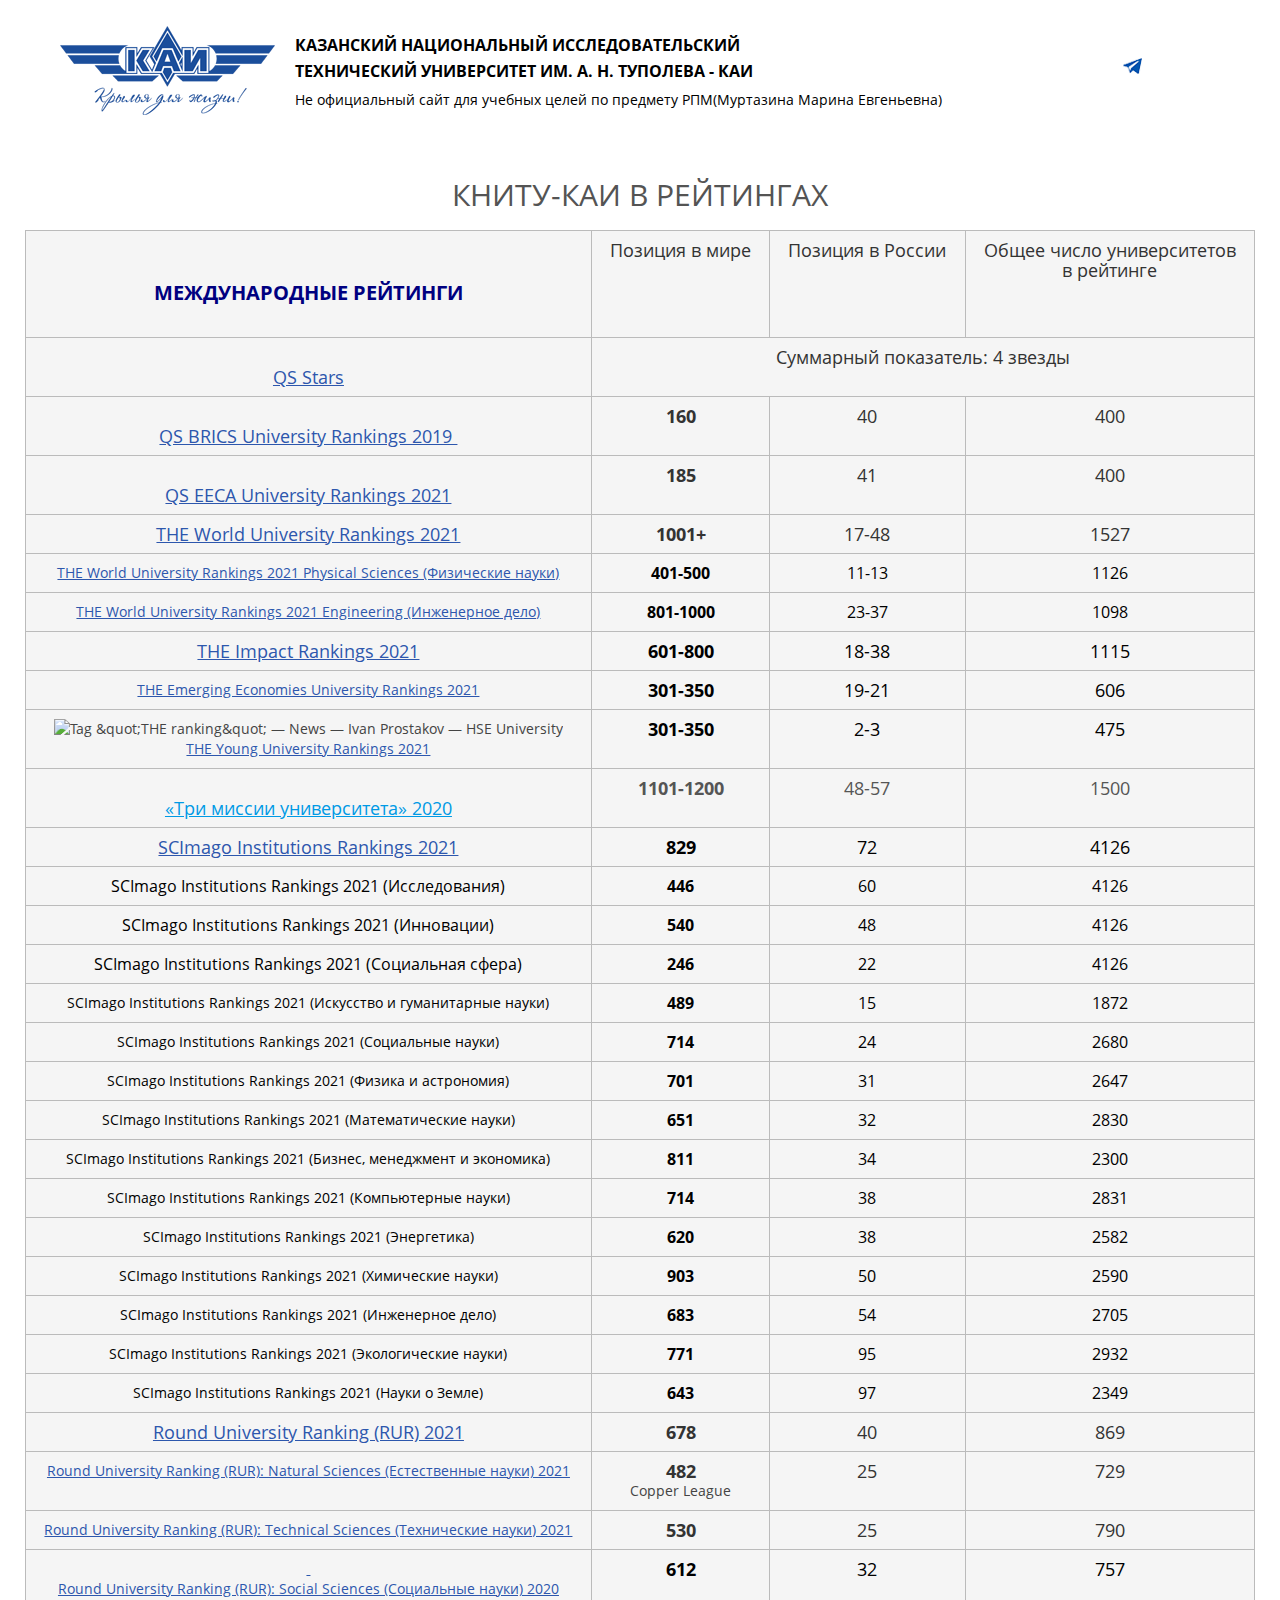
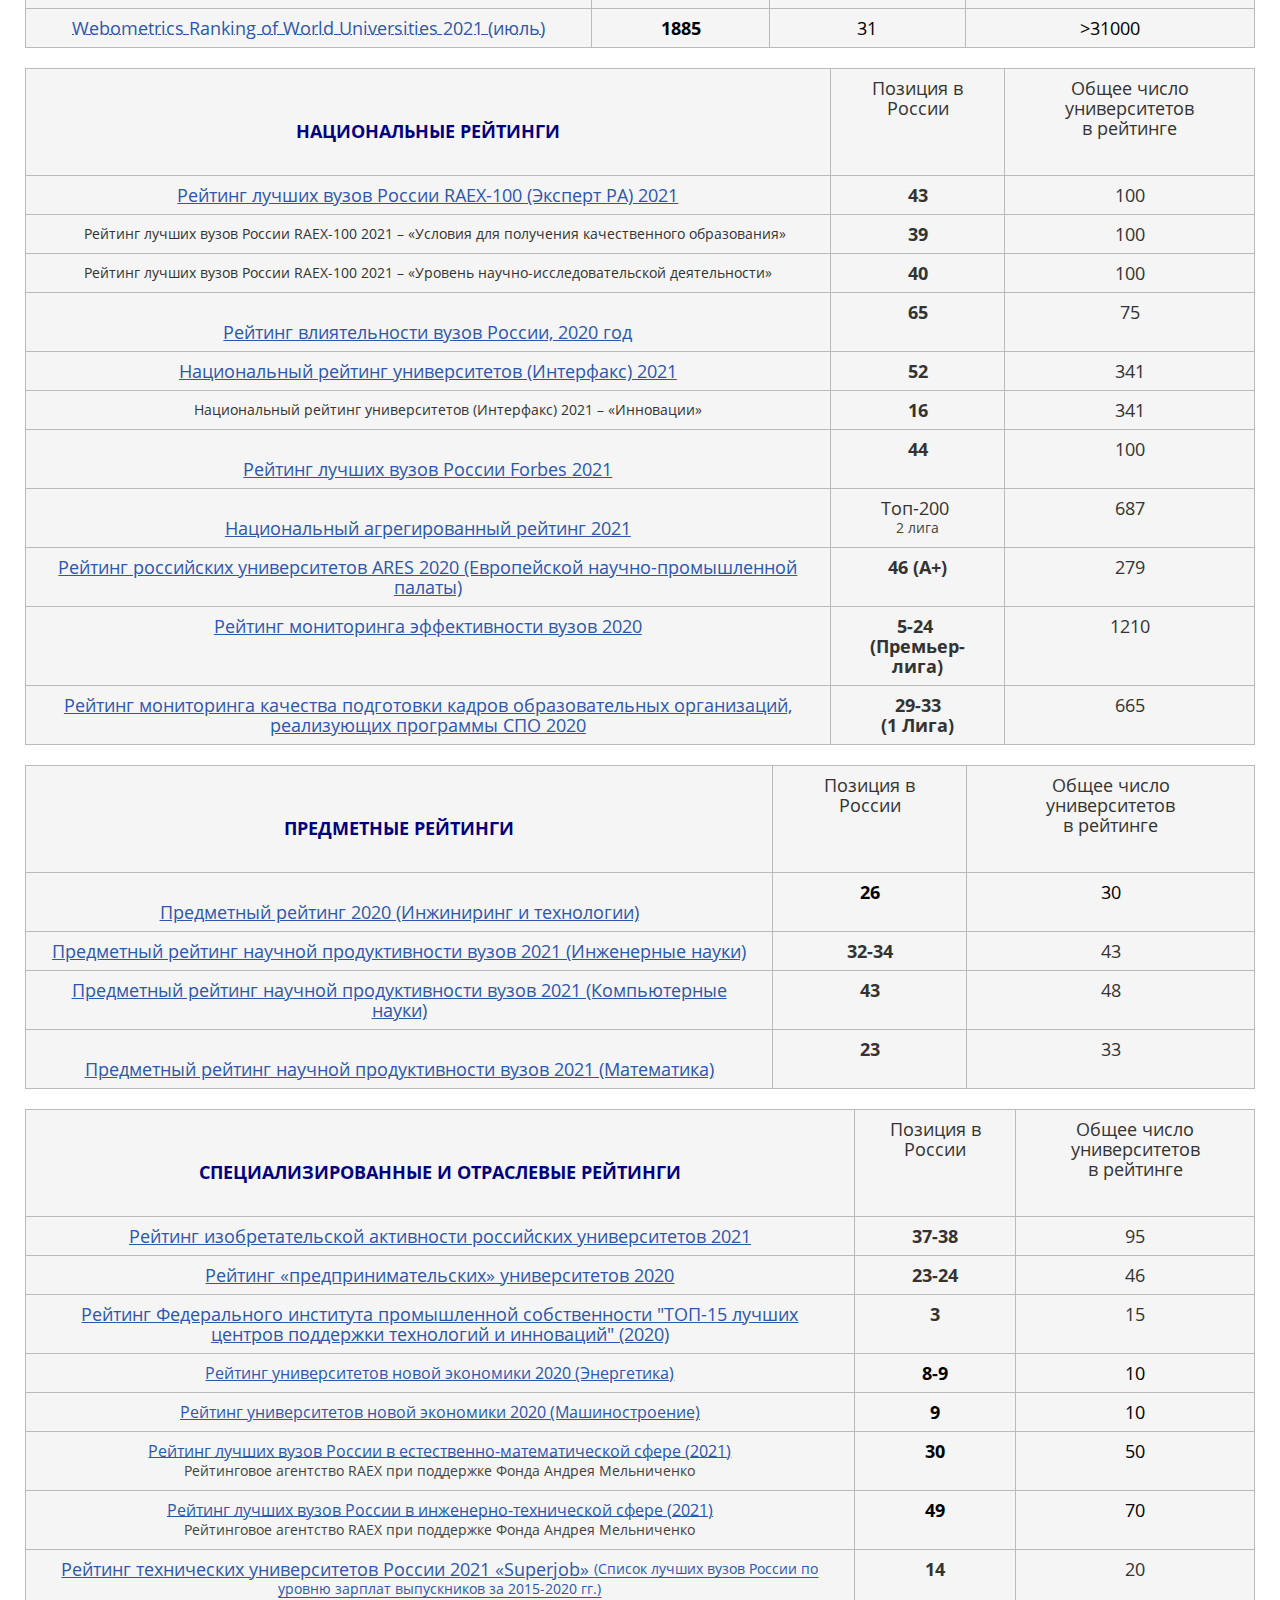
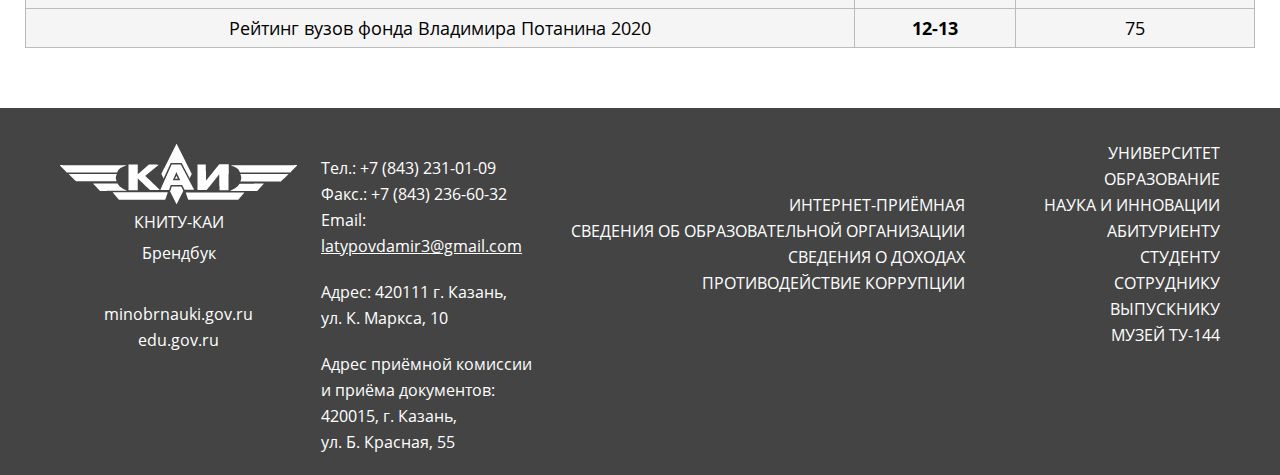
==== commit cd60bee4: "норм" ====
--- a/knitu-kai-v-rejtingah.html
+++ b/knitu-kai-v-rejtingah.html
@@ -3,44 +3,32 @@
 <html class="aui ltr" dir="ltr" lang="ru-RU">
 
 <head>
-<!-- Global site tag (gtag.js) - Google Analytics -->
-<script async src="https://www.googletagmanager.com/gtag/js?id=UA-47760340-1"></script>
-<script>
-  window.dataLayer = window.dataLayer || [];
-  function gtag(){dataLayer.push(arguments);}
-  gtag('js', new Date());
-
-  gtag('config', 'UA-47760340-1');
-</script>
  
 <meta content="text/html; charset=UTF-8" http-equiv="content-type" />
 
-<link href="https://kai.ru/kai-theme/images/favicon.ico" rel="Shortcut Icon" />
-
-
-
+<link href=".//kai-theme/images/favicon.ico" rel="Shortcut Icon" />
 
 
 	<link href="https&#x3a;&#x2f;&#x2f;kai&#x2e;ru&#x2f;university&#x2f;history" rel="canonical" />
 <link class="lfr-css-file" href="https&#x3a;&#x2f;&#x2f;kai&#x2e;ru&#x2f;kai-theme&#x2f;css&#x2f;aui&#x2e;css&#x3f;browserId&#x3d;other&#x26;themeId&#x3d;kaitheme_WAR_kaitheme&#x26;minifierType&#x3d;css&#x26;languageId&#x3d;ru_RU&#x26;b&#x3d;6202&#x26;t&#x3d;1631307236000" rel="stylesheet" type="text/css" />
 
-				<link href="https://kai.ru/html/portlet/journal_content/css/main.css?browserId=other&amp;themeId=kaitheme_WAR_kaitheme&amp;minifierType=css&amp;languageId=ru_RU&amp;b=6202&amp;t=1631603059000" rel="stylesheet" type="text/css" />
-
-	
-
-				<link href="https://kai.ru/html/portlet/search/css/main.css?browserId=other&amp;themeId=kaitheme_WAR_kaitheme&amp;minifierType=css&amp;languageId=ru_RU&amp;b=6202&amp;t=1631603059000" rel="stylesheet" type="text/css" />
-
-	
-
-				<link href="https://kai.ru/html/portlet/journal/css/main.css?browserId=other&amp;themeId=kaitheme_WAR_kaitheme&amp;minifierType=css&amp;languageId=ru_RU&amp;b=6202&amp;t=1631603059000" rel="stylesheet" type="text/css" />
-
-	
-
-				<link href="https://kai.ru/groupsAssigner-1.0/css/main.css?browserId=other&amp;themeId=kaitheme_WAR_kaitheme&amp;minifierType=css&amp;languageId=ru_RU&amp;b=6202&amp;t=1631602985000" rel="stylesheet" type="text/css" />
-
-	
-
-				<link href="https://kai.ru/html/portlet/login/css/main.css?browserId=other&amp;themeId=kaitheme_WAR_kaitheme&amp;minifierType=css&amp;languageId=ru_RU&amp;b=6202&amp;t=1631603059000" rel="stylesheet" type="text/css" />
+				<link href="./html/portlet/journal_content/css/main.css?browserId=other&amp;themeId=kaitheme_WAR_kaitheme&amp;minifierType=css&amp;languageId=ru_RU&amp;b=6202&amp;t=1631603059000" rel="stylesheet" type="text/css" />
+
+	
+
+				<link href="./html/portlet/search/css/main.css?browserId=other&amp;themeId=kaitheme_WAR_kaitheme&amp;minifierType=css&amp;languageId=ru_RU&amp;b=6202&amp;t=1631603059000" rel="stylesheet" type="text/css" />
+
+	
+
+				<link href="./html/portlet/journal/css/main.css?browserId=other&amp;themeId=kaitheme_WAR_kaitheme&amp;minifierType=css&amp;languageId=ru_RU&amp;b=6202&amp;t=1631603059000" rel="stylesheet" type="text/css" />
+
+	
+
+				<link href="./groupsAssigner-1.0/css/main.css?browserId=other&amp;themeId=kaitheme_WAR_kaitheme&amp;minifierType=css&amp;languageId=ru_RU&amp;b=6202&amp;t=1631602985000" rel="stylesheet" type="text/css" />
+
+	
+
+				<link href="./html/portlet/login/css/main.css?browserId=other&amp;themeId=kaitheme_WAR_kaitheme&amp;minifierType=css&amp;languageId=ru_RU&amp;b=6202&amp;t=1631603059000" rel="stylesheet" type="text/css" />
 <script type="text/javascript">
 	// <![CDATA[
 		var Liferay = {
@@ -138,7 +126,7 @@
 						return "6";
 					},
 					getLayoutURL: function() {
-						return "https://kai.ru/university/history";
+						return "./university/history";
 					},
 					getParentLayoutId: function() {
 						return "2";
@@ -194,7 +182,7 @@
 					return "/c";
 				},
 				getPathThemeImages: function() {
-					return "https://kai.ru/kai-theme/images";
+					return "./kai-theme/images";
 				},
 				getPathThemeRoot: function() {
 					return "/kai-theme";
@@ -316,31 +304,31 @@
     <title>КАЗАНСКИЙ НАЦИОНАЛЬНЫЙ ИССЛЕДОВАТЕЛЬСКИЙ&nbsp;ТЕХНИЧЕСКИЙ УНИВЕРСИТЕТ ИМ. А. Н. ТУПОЛЕВА - КАИ</title>
     <meta http-equiv="X-UA-Compatible" content="IE=edge,chrome=1">
     <meta name="viewport" content="width=device-width,initial-scale=1">
-    <meta property="og:image" content="https://kai.ru/kai-theme/img/logo.png" />
-    <link rel="stylesheet" href="https://kai.ru/kai-theme/css/normalize.css"/>
-    <link rel="stylesheet" href="https://kai.ru/kai-theme/css/fonts/fonts.css"/>
-    <link rel="stylesheet" href="https://kai.ru/kai-theme/css/slick/slick.css"/>
-    <!--link rel="stylesheet" href="https://kai.ru/kai-theme/css/stacktable.css"/-->
-    <link rel="stylesheet" href="https://kai.ru/kai-theme/css/styles.css"/>
-    <link rel="stylesheet" href="https://kai.ru/kai-theme/css/responsive.css"/>
-    <link rel="stylesheet" href="https://kai.ru/kai-theme/css/large_view.css"/>
-    <link rel="stylesheet" href="https://kai.ru/kai-theme/css/jquery-ui.css">
-    <link rel="stylesheet" href="https://kai.ru/kai-theme/css/jquery.dataTables.min.css">
-    <link rel="stylesheet" href="https://kai.ru/kai-theme/css/responsive.dataTables.min.css">
-
-    <script type='text/javascript' src='https://kai.ru/kai-theme/js/libs/fastclick.js'></script>
-    <script type='text/javascript' src='https://kai.ru/kai-theme/js/player/jwplayer.js'></script>
-    <script type="text/javascript" src="https://kai.ru/kai-theme/js/libs/jquery-1.11.3.min.js"></script>
-    <script type="text/javascript" src="https://kai.ru/kai-theme/js/libs/jquery.maskedinput.min.js"></script>
-    <script type="text/javascript" src="https://kai.ru/kai-theme/js/libs/slick.min.js"></script>
-    <script type="text/javascript" src="https://kai.ru/kai-theme/js/libs/selectableMenu.js"></script>
-    <!--script type="text/javascript" src="https://kai.ru/kai-theme/js/libs/stacktable.js"></script-->
-    <script type="text/javascript" src="https://kai.ru/kai-theme/js/app.js"></script>
-    <script type="text/javascript" src="https://kai.ru/kai-theme/js/jquery-ui.min.js"></script>
-    <script type="text/javascript" src="https://kai.ru/kai-theme/js/i18n/datepicker-ru.js"></script>
-    <script type="text/javascript" src="https://kai.ru/kai-theme/js/libs/jquery.dataTables.min.js"></script>
-    <script type="text/javascript" src="https://kai.ru/kai-theme/js/libs/dataTables.responsive.min.js"></script>
-    <script src="https://kai.ru/kai-theme/js/playerjs.js" type="text/javascript"></script>
+    <meta property="og:image" content="./kai-theme/img/logo.png" />
+    <link rel="stylesheet" href="./kai-theme/css/normalize.css"/>
+    <link rel="stylesheet" href="./kai-theme/css/fonts/fonts.css"/>
+    <link rel="stylesheet" href="./kai-theme/css/slick/slick.css"/>
+    <!--link rel="stylesheet" href="./kai-theme/css/stacktable.css"/-->
+    <link rel="stylesheet" href="./kai-theme/css/styles.css"/>
+    <link rel="stylesheet" href="./kai-theme/css/responsive.css"/>
+    <link rel="stylesheet" href="./kai-theme/css/large_view.css"/>
+    <link rel="stylesheet" href="./kai-theme/css/jquery-ui.css">
+    <link rel="stylesheet" href="./kai-theme/css/jquery.dataTables.min.css">
+    <link rel="stylesheet" href="./kai-theme/css/responsive.dataTables.min.css">
+
+    <script type='text/javascript' src='./kai-theme/js/libs/fastclick.js'></script>
+    <script type='text/javascript' src='./kai-theme/js/player/jwplayer.js'></script>
+    <script type="text/javascript" src="./kai-theme/js/libs/jquery-1.11.3.min.js"></script>
+    <script type="text/javascript" src="./kai-theme/js/libs/jquery.maskedinput.min.js"></script>
+    <script type="text/javascript" src="./kai-theme/js/libs/slick.min.js"></script>
+    <script type="text/javascript" src="./kai-theme/js/libs/selectableMenu.js"></script>
+    <!--script type="text/javascript" src="./kai-theme/js/libs/stacktable.js"></script-->
+    <script type="text/javascript" src="./kai-theme/js/app.js"></script>
+    <script type="text/javascript" src="./kai-theme/js/jquery-ui.min.js"></script>
+    <script type="text/javascript" src="./kai-theme/js/i18n/datepicker-ru.js"></script>
+    <script type="text/javascript" src="./kai-theme/js/libs/jquery.dataTables.min.js"></script>
+    <script type="text/javascript" src="./kai-theme/js/libs/dataTables.responsive.min.js"></script>
+    <script src="./kai-theme/js/playerjs.js" type="text/javascript"></script>
     <script type="text/javascript">var screenName = "10158";</script>
 </head>
 <body class="normal_view guest-user">
@@ -434,7 +422,7 @@
 				onmouseover="Liferay.Portal.ToolTip.show(this, 'Навигация')"
 			
 		>
-							<img id="rjus_column1_0" src="https://kai.ru/kai-theme/images/spacer.png"  alt="" style="background-image: url('https://kai.ru/sprite/html/icons/_sprite.png'); background-position: 50% -736px; background-repeat: no-repeat; height: 16px; width: 16px;" />
+							<img id="rjus_column1_0" src="./kai-theme/images/spacer.png"  alt="" style="background-image: url('./sprite/html/icons/_sprite.png'); background-position: 50% -736px; background-repeat: no-repeat; height: 16px; width: 16px;" />
 		</span>
  <span class="portlet-title-text">Навигация</span>
 		</h1>
@@ -705,7 +693,7 @@
 				
 					
 						
-							<img id="owel_column2_0" src="https://kai.ru/kai-theme/images/spacer.png"  alt="" style="background-image: url('https://kai.ru/sprite/html/icons/_sprite.png'); background-position: 50% -496px; background-repeat: no-repeat; height: 16px; width: 16px;" />
+							<img id="owel_column2_0" src="./kai-theme/images/spacer.png"  alt="" style="background-image: url('./sprite/html/icons/_sprite.png'); background-position: 50% -496px; background-repeat: no-repeat; height: 16px; width: 16px;" />
 						
 						
 					
--- a/kai-theme/css/fonts/fonts.css
+++ b/kai-theme/css/fonts/fonts.css
@@ -0,0 +1,17 @@
+@font-face {
+  font-family: 'Open Sans';
+  font-style: normal;
+  font-weight: 400;
+  src: local("Open Sans"), local("OpenSans"), url("RjgO7rYTmqiVp7vzi-Q5UVtXRa8TVwTICgirnJhmVJw.woff2") format("woff2"), url("RjgO7rYTmqiVp7vzi-Q5UT8E0i7KZn-EPnyo3HZu7kw.woff") format("woff"); }
+
+@font-face {
+  font-family: 'Open Sans';
+  font-style: normal;
+  font-weight: 600;
+  src: local("Open Sans Semibold"), local("OpenSans-Semibold"), url("MTP_ySUJH_bn48VBG8sNSuXREeHhJi4GEUJI9ob_ak4.woff2") format("woff2"), url("MTP_ySUJH_bn48VBG8sNSoraN7vELC11_xip9Rz-hMs.woff") format("woff"); }
+
+@font-face {
+  font-family: 'Open Sans';
+  font-style: normal;
+  font-weight: 700;
+  src: local("Open Sans Bold"), local("OpenSans-Bold"), url("k3k702ZOKiLJc3WVjuplzOXREeHhJi4GEUJI9ob_ak4.woff2") format("woff2"), url("k3k702ZOKiLJc3WVjuplzIraN7vELC11_xip9Rz-hMs.woff") format("woff"); }--- a/kai-theme/css/styles.css
+++ b/kai-theme/css/styles.css
@@ -0,0 +1,2838 @@
+* {
+  margin: 0;
+  padding: 0;
+  border: 0;
+  vertical-align: inherit; }
+
+html.aui, body {
+  height: 100%;
+  margin: 0;
+  padding: 0; }
+
+* html .page_wrapper {
+  height: 100%; }
+
+.aui body {
+  color: #000;
+  font: 14px/20px "Open Sans", sans-serif;
+  vertical-align: top;
+  min-width: 320px;
+  background: #fff;
+  padding: 0; }
+
+.aui form {
+  margin: 0; }
+
+ul, li {
+  list-style-type: none; }
+
+.aui .large_view a {
+  color: inherit; }
+
+.aui a {
+  color: #2d57ad;
+  outline: none; }
+
+.aui a:hover,
+.aui a:focus {
+  text-decoration: none;
+  color: inherit;
+  outline: none; }
+
+select, textarea {
+  overflow-x: hidden;
+  overflow-y: auto; }
+
+textarea {
+  resize: none; }
+
+input[type="button"], input[type="submit"], input[type="reset"], button {
+  cursor: pointer; }
+
+::-webkit-input-placeholder {
+  color: inherit; }
+
+::-moz-placeholder {
+  color: inherit; }
+
+:-ms-input-placeholder {
+  color: inherit; }
+
+/* Helpers  */
+.cf:before, .cf:after {
+  content: " ";
+  display: table;
+  clear: both; }
+
+.jf:after {
+  display: inline-block;
+  width: 100%;
+  clear: both;
+  content: '';
+  line-height: 0;
+  vertical-align: top; }
+
+.jf {
+  text-justify: distribute;
+  text-align: justify; }
+
+.jr a {
+  margin-right: 20px; }
+
+.break {
+  -ms-word-break: break-all;
+  word-break: break-all;
+  -webkit-hyphens: auto;
+  -moz-hyphens: auto;
+  hyphens: auto; }
+
+pre {
+  white-space: pre-wrap;
+  white-space: -moz-pre-wrap;
+  word-wrap: break-word; }
+
+.fr {
+  float: right; }
+
+.text-center {
+  text-align: center; }
+
+.text-right {
+  text-align: right; }
+
+.d_none {
+  display: none !important; }
+
+.tablet-visible {
+  display: none; }
+
+.relative {
+  position: relative; }
+
+/*  Styles  */
+#content {
+  min-height: 450px; }
+
+.page_wrapper {
+  position: relative;
+  margin: 0 auto;
+  min-height: 100%;
+  margin-bottom: -323px; }
+
+.page_buffer {
+  height: 323px; }
+
+.page_holder {
+  max-width: 1230px;
+  margin: 0 auto;
+  position: relative;
+  padding: 0 60px; }
+
+.page_holder:before, .page_holder::after {
+  content: " ";
+  display: table;
+  clear: both; }
+
+.section {
+  max-width: 1230px;
+  margin: 0 auto 40px;
+  padding: 0 60px; }
+
+.portlet-boundary_58_ {
+  max-width: 1230px;
+  margin: 0 auto 0;
+  padding: 0; }
+
+.portlet-search {
+  max-width: 1230px;
+  padding: 0 60px;
+  margin: 0 auto; }
+
+/**/
+.section .section {
+  padding: 0; }
+
+.section .bar_btns {
+  position: absolute;
+  right: 60px;
+  top: 42px;
+  text-align: right; }
+
+.portlet-login section.portlet {
+  max-width: 1230px;
+  margin: 0 auto; }
+
+.section:before, .section:after {
+  content: " ";
+  display: table;
+  clear: both; }
+
+/**/
+.aui h1 {
+  font-size: 26px;
+  font-weight: normal;
+  line-height: 34px;
+  margin: 36px 0 18px 0;
+  text-align: center;
+  text-transform: uppercase; }
+
+.aui h2 {
+  font-weight: 600;
+  text-align: center;
+  font-size: 20px;
+  line-height: 30px;
+  margin: 20px 0 10px 0;
+  text-transform: uppercase; }
+
+.aui .kai-btn-block {
+  color: #0088d5;
+  border-style: solid;
+  border-width: 3px;
+  border-color: #0186d2;
+  display: inline-block;
+  height: 50px;
+  line-height: 45px;
+  margin: 0 auto;
+  text-align: center;
+  text-decoration: none;
+  font-size: 17px;
+  box-sizing: border-box;
+  min-width: 216px;
+  padding: 0 20px;
+  text-transform: uppercase; }
+
+.aui .kai-btn-block:hover {
+  background: #0186d2;
+  color: #fff;
+  text-decoration: none; }
+
+.aui .kai-btn-block i {
+  margin: 0 14px 0 0; }
+
+.large_btns a {
+  display: block;
+  margin: 0 0 20px 0; }
+
+/**/
+i[class^="kai-icon-"] {
+  display: inline-block;
+  vertical-align: middle;
+  background-repeat: no-repeat;
+  background-position: 0 0; }
+
+.kai-icon-list {
+  background-image: url("../img/icon-list.png");
+  height: 11px;
+  width: 12px; }
+
+.kai-icon-list-blue {
+  background-image: url("../img/list_blue.png");
+  height: 18px;
+  width: 24px; }
+
+.kai-icon-calendar-blue {
+  background-image: url("../img/calendar_blue.png");
+  height: 20px;
+  width: 20px; }
+
+.kai-icon-glasses {
+  background-image: url("../img/icon-glasses.png");
+  height: 30px;
+  width: 30px;
+  background-size: contain; }
+
+.kai-icon-info {
+  background-image: url("../img/icon-info.png");
+  height: 27px;
+  width: 27px;
+  background-size: contain; }
+
+/**/
+.aui .kai-btn-block:hover i.kai-icon-list {
+  background-position: 0 -11px; }
+
+.aui .kai-btn-block:hover i.kai-icon-list-blue {
+  background-position: 0 -18px; }
+
+.aui .kai-btn-block:hover i.kai-icon-calendar-blue {
+  background-position: 0 -20px; }
+
+/**/
+.header_holder {
+  overflow: hidden; }
+
+header {
+  margin: 0 auto;
+  max-width: 1230px;
+  padding: 16px 60px 0;
+  position: relative; }
+
+.aui header .section {
+  position: relative;
+  margin: 0 auto; }
+
+.aui header .menu_btn {
+  display: none;
+  position: absolute;
+  right: -6px;
+  top: 16px;
+  width: 27px;
+  z-index: 10;
+  padding: 0 6px; }
+
+.aui header .infos {
+  position: relative;
+  line-height: 19px;
+  margin: 0 0 10px 0; }
+
+header .info_links {
+  margin: 0 0 0 6px;
+  text-align: center;
+  float: left; }
+
+header .info_links a {
+  display: block;
+  position: relative;
+  float: left; }
+
+header .info_links a i {
+  left: 0; }
+
+.aui header .infos .logo_box {
+  float: left; }
+
+.aui header .infos .logo_box:hover {
+  text-decoration: none; }
+
+.aui header .infos .logo_box:hover p {
+  text-decoration: none; }
+
+.aui header .infos .logo_box p {
+  letter-spacing: 3px;
+  text-align: center;
+  font-weight: bold;
+  color: #0083cc; }
+
+.aui header .infos .logo {
+  display: block;
+  margin: 4px 0 10px 0;
+  background: url("../img/logo.png") 0 0 no-repeat;
+  height: 60px;
+  width: 205px;
+  background-size: contain; }
+
+.aui header .infos p.slogan {
+  margin: 16px 0 0 20px;
+  font-weight: bold;
+  font-size: 16px;
+  line-height: 26px;
+  float: left; }
+
+.aui header .infos p.slogan .note {
+  font-size: 14px;
+  font-weight: normal;
+  display: block;
+  margin: 3px 0 0 0; }
+
+header .week_parity {
+  background: #2d56ab;
+  color: #fff;
+  text-decoration: none;
+  text-align: center;
+  font-size: 10px;
+  padding-left: 5px;
+  padding-right: 5px;
+  margin-left: 5px;
+  margin-right: 5px;
+  line-height: 20px;
+  position: relative;
+  float: left;
+  horiz-align: left; }
+
+header .user_links {
+  margin: 0;
+  text-align: right; }
+
+.aui header .infos .blocks {
+  margin: -30px 0 0;
+  float: right; }
+
+.aui header .infos .blocks .item {
+  display: block;
+  box-sizing: border-box;
+  margin: 0 0 16px; }
+
+.aui header .infos .blocks .item span {
+  color: #000;
+  display: block;
+  margin: -4px 0 0;
+  float: right; }
+
+.aui header .infos .blocks .item p {
+  color: #2c54a9;
+  font-size: 23px; }
+
+.aui header .infos .blocks .item span a {
+  text-decoration: underline; }
+
+header .socials { text-align: center; display: inline-block; float: left; }
+header .socials a { height: 30px; width: 30px; margin: 0 0 0 6px; float: left; display: block; line-height: 30px; font-size: 18px; }
+header .socials a.icons {color: #2d57ad;}
+header .socials a.icons:hover { background-color: #2d56ab; color: #ffffff;}
+header .socials a.end { background: url("../img/endowment.png") 0 0 no-repeat; background-position: 0 0; }
+header .socials a.end:hover { background-position: 0 -30px;  background-color: #2d56ab;  color: #ffffff;}
+header .socials a.telegram { background: url("../img/telegram.png") 0 0 no-repeat; background-position: 0 0; }
+header .socials a.telegram:hover { background-position: 0 -30px;  background-color: #2d56ab;  color: #ffffff;}
+
+/*header .socials a.in {}
+header .socials a.in:hover { background-color: #2d56ab; color: #ffffff;}
+header .socials a.vk {}
+header .socials a.vk:hover { background-color: #2d56ab; color: #ffffff;}
+header .socials a.fb {}
+header .socials a.fb:hover { background-color: #2d56ab; color: #ffffff;}*/
+
+.aui header .menu {
+  background: #afafaf;
+  height: 35px;
+  margin: 0 0 27px 0;
+  position: relative;
+  z-index: 50; }
+
+.aui header .menu .menu-list {
+  color: #fff;
+  font-size: 0;
+  margin: 0;
+  text-align: center;
+  display: table;
+  width: 100%; }
+
+.aui header .menu .menu-list > li {
+  display: table-cell;
+  text-align: center; }
+
+.aui header .menu .menu-list > li > a,
+.aui header .menu .menu-list > li > span {
+  text-decoration: none;
+  display: block;
+  height: 35px;
+  line-height: 35px;
+  padding: 0 10px;
+  position: relative;
+  font-size: 13px;
+  font-weight: 600;
+  color: #fff; }
+
+.aui header .menu .menu-list > li > span {
+  cursor: default; }
+
+.aui header .menu .menu-list > li:hover > a,
+.aui header .menu .menu-list > li.open {
+  background: #0086C6; }
+
+.aui header .menu .menu-list > li.active:hover > a,
+.aui header .menu .menu-list > li.active:hover {
+  background: #0086C6; }
+
+.aui header .menu .menu-list > li.active > a {
+  background: none repeat scroll 0 0 #2c54a8;
+  color: #fff;
+  text-decoration: none; }
+
+.aui header .menu .menu-list > li.active > a:before,
+.aui header .menu .menu-list > li.open > a:before {
+  display: none; }
+
+.aui header .menu .menu-list > li.active + li a:before,
+.aui header .menu .menu-list > li.open + li a:before {
+  display: none; }
+
+.aui header .menu .menu-list > li:hover > a:before {
+  display: none; }
+
+.aui header .menu .menu-list > li:hover + li a:before {
+  display: none; }
+
+/*header .menu > ul > li:hover .sub { display: block; } открываем меню по клику как реализовано в Liferay*/
+.aui header .menu .menu-list > li > a:before {
+  content: '';
+  height: 13px;
+  background: #e7e7e7;
+  width: 1px;
+  position: absolute;
+  left: 0;
+  margin: -6px 0 0 0;
+  top: 50%; }
+
+.aui header .menu .menu-list > li:first-child a:before,
+.aui header .menu .menu-list > li:first-child span:before {
+  display: none; }
+
+.aui header .menu ul li .sub {
+  z-index: 10;
+  display: none;
+  background: #0086C6;
+  left: 0;
+  position: absolute;
+  right: 0;
+  top: 35px;
+  padding: 19px 33px 27px;
+  box-sizing: border-box; }
+
+.aui header .menu ul li .sub .page_holder {
+  padding: 0 33px;
+  box-sizing: border-box; }
+
+.aui header .menu ul li .sub ul {
+  float: left;
+  margin: 0 151px 0 0;
+  width: 250px; }
+
+.aui header .menu ul li .sub ul li {
+  margin: 0 0 13px;
+  text-align: left; }
+
+.aui header .menu ul li .sub ul li a {
+  text-decoration: none;
+  font-size: 14px;
+  line-height: 22px;
+  color: #fff;
+  display: inline-block; }
+
+.aui header .bar {
+  padding: 0 0 15px 0; }
+
+.aui header .bar .breadcrumbs {
+  color: #999;
+  margin: 12px 0 0 0;
+  overflow: hidden; }
+
+.aui header .bar .breadcrumbs a {
+  margin: 0 5px 0 0;
+  color: #999; }
+
+.aui header .bar .breadcrumbs span {
+  margin: 0 5px 0 0; }
+
+.aui header .bar .controls {
+  float: right;
+  margin: 12px 0 0 0; }
+
+.aui header .search_box {
+  height: 30px;
+  box-sizivng: border-box;
+  position: relative;
+  float: left;
+  margin: 0 0 0 6px; }
+
+.aui header .search_box .search_form {
+  position: absolute;
+  right: -9px;
+  top: -7px;
+  display: none;
+  padding: 7px 9px;
+  z-index: 10; }
+
+.aui header .search_box .search_btn {
+  background: url("../img/icon_search_btn.png") no-repeat 0 0;
+  height: 30px;
+  position: relative;
+  top: 0;
+  width: 30px;
+  right: 0;
+  margin: 0;
+  display: block; }
+
+.aui header .search_box .submit_btn {
+  background: url("../img/icon_search_btn.png") no-repeat scroll 0 -30px;
+  height: 30px;
+  position: absolute;
+  top: 50%;
+  width: 30px;
+  right: 1px;
+  margin: -15px 0 0;
+  display: block; }
+
+.aui header .search_box .field {
+  position: relative;
+  right: 0;
+  top: 0;
+  width: 260px;
+  z-index: 10; }
+
+.aui header .search_box .field input {
+  max-width: none;
+  -webkit-appearance: none;
+  box-sizing: border-box;
+  height: 30px;
+  padding: 0 28px 0 11px;
+  width: 100%;
+  border: 1px solid #2d57ad;
+  margin: 0; }
+
+.aui.ios header .search_box .field input {
+  max-width: none !important; }
+
+.aui header .search_box .field input:focus {
+  border-color: #294c96; }
+
+.aui header .search_box .field input:focus + .submit_btn {
+  background-position: 0 -30px; }
+
+.aui header .langs {
+  margin: 0 0 0 6px;
+  float: left; }
+
+.aui header .langs .lang-btn {
+  background: #2d56ab;
+  color: #fff;
+  height: 30px;
+  text-decoration: none;
+  width: 30px;
+  float: left;
+  line-height: 30px;
+  text-align: center;
+  position: relative;
+  cursor: pointer; }
+
+.aui header .langs .lang-btn .current {
+  position: relative;
+  display: block;
+  height: 30px;
+  width: 30px; }
+
+.aui header .langs .lang-btn .drop {
+  position: absolute;
+  background: #fff;
+  border: 1px solid #ccc;
+  left: 50%;
+  margin: 13px 0 0 -20px;
+  top: 100%;
+  width: 40px;
+  z-index: 500;
+  display: none; }
+
+.aui header .langs .lang-btn.open .drop {
+  display: block; }
+
+.aui header .langs .lang-btn .drop::before {
+  position: absolute;
+  background: #fff;
+  border: 1px solid #ccc;
+  content: '';
+  height: 16px;
+  left: 50%;
+  margin: 0 0 0 -8px;
+  top: -8px;
+  transform: rotate(135deg);
+  width: 16px;
+  z-index: 5; }
+
+.aui header .langs .lang-btn .drop span {
+  position: relative;
+  cursor: default; }
+
+.aui header .langs .lang-btn .drop a {
+  position: relative; }
+
+.aui header .langs .lang-btn .drop a,
+.aui header .langs .lang-btn .drop span {
+  position: relative;
+  color: #333;
+  display: block;
+  text-align: center;
+  background: #fff;
+  z-index: 10; }
+
+.aui header .langs .lang-btn .drop .active {
+  position: relative;
+  color: #aaa; }
+
+/*.aui header .langs a:hover { background: #0083cd; }*/
+header .right-part {
+  position: relative;
+  float: right;
+  margin: 20px 0 0;
+  right: 0;
+  top: 0; }
+
+header .menu .right-part {
+  display: none; }
+
+header .login_links {
+  position: relative;
+  display: inline-block;
+  vertical-align: top; }
+
+header .login_links a {
+  box-sizing: border-box;
+  color: #2d57ad;
+  display: inline-block;
+  font-size: 14px;
+  height: 30px;
+  line-height: 25px;
+  padding: 0;
+  position: relative;
+  vertical-align: top;
+  border-color: transparent;
+  border-style: solid;
+  border-width: 2px; }
+
+header .login_links a.has-border {
+  position: relative;
+  border: 2px solid #0083cc; }
+
+header .login_links .user_name {
+  position: relative;
+  font-size: 10px;
+  line-height: 12px;
+  margin: -2px 4px 0 0;
+  text-align: left; }
+
+header .login_links .user_name span {
+  position: relative;
+  display: inline-block;
+  vertical-align: top; }
+
+header .login_links .user-icon {
+  background: url("../img/user-icon.png") 0 0 no-repeat;
+  display: inline-block;
+  height: 15px;
+  vertical-align: middle;
+  width: 13px; }
+
+header .login_links .login-icon {
+  background: url("../img/login-icon.png") 0 0 no-repeat;
+  display: inline-block;
+  height: 12px;
+  vertical-align: middle;
+  width: 12px;
+  margin: 0 0 0 3px; }
+
+header .login_links .logout-icon {
+  background: url("../img/logout-icon.png") 0 0 no-repeat;
+  display: inline-block;
+  height: 12px;
+  vertical-align: middle;
+  width: 12px;
+  margin: 0 0 0 3px; }
+
+header .login_links .star-icon {
+  background: url("../img/icon-star.png") 0 0 no-repeat;
+  display: inline-block;
+  height: 30px;
+  width: 30px;
+  margin: -3px 6px 0 0; }
+
+header .tooltip-link {
+  cursor: pointer; }
+
+header .box_links {
+  margin: 14px 0 0;
+  position: relative; }
+
+/**/
+.main_slider_holder {
+  background: #eee; }
+
+.main_slider_holder.priem {
+  background: url("../img/priem_bg.png") no-repeat center center #eeeeee; }
+
+.main_slider_holder .slider_box {
+  position: relative; }
+
+.main_slider_holder .slider_box .slick-prev {
+  background: rgba(0, 0, 0, 0.5);
+  height: 40px;
+  margin: -20px 0 0;
+  position: absolute;
+  top: 50%;
+  width: 37px;
+  font-size: 0; }
+
+.main_slider_holder .slider_box .slick-prev:before {
+  background: url("../img/slide_arrows.png") no-repeat 0 0;
+  content: '';
+  height: 24px;
+  left: 11px;
+  margin: -12px 0 0 0;
+  position: absolute;
+  top: 50%;
+  width: 14px; }
+
+.main_slider_holder .slider_box .slick-prev:hover {
+  background: #0094e2; }
+
+.main_slider_holder .slider_box .slick-next {
+  background: rgba(0, 0, 0, 0.5);
+  height: 40px;
+  margin: -20px 0 0;
+  position: absolute;
+  right: 0;
+  top: 50%;
+  width: 37px;
+  font-size: 0; }
+
+.main_slider_holder .slider_box .slick-next:before {
+  background: url("../img/slide_arrows.png") no-repeat -14px 0;
+  content: '';
+  height: 24px;
+  margin: -12px 0 0 0;
+  position: absolute;
+  right: 11px;
+  top: 50%;
+  width: 14px; }
+
+.main_slider_holder .slider_box .slick-next:hover {
+  background: #0094e2; }
+
+.main_slider_holder .slider_box .item {
+  overflow: hidden;
+  position: relative; }
+
+.main_slider_holder .slider_box .item .pic img {
+  width: 100%;
+  max-height: 500px; }
+
+.main_slider_holder .slider_box .item .desc {
+  cursor: default;
+  background: url("../img/slide_over.png") 0 0 no-repeat;
+  bottom: 0;
+  left: 0;
+  position: absolute;
+  top: 0;
+  width: 813px; }
+
+.main_slider_holder .slider_box .item .text_holder {
+  margin: -140px 0 0 71px;
+  color: #fff;
+  width: 350px;
+  position: absolute;
+  top: 50%; }
+
+.main_slider_holder .slider_box .item .text {
+  display: table-cell;
+  font-size: 20px;
+  height: 210px;
+  line-height: 28px;
+  vertical-align: middle; }
+
+.main_slider_holder .slider_box .item .text p {
+  max-height: 200px;
+  overflow: hidden;
+  margin: 0; }
+
+.main_slider_holder .slider_box .item .kai-btn {
+  background: none repeat scroll 0 0 transparent;
+  border: 2px solid #fff;
+  box-shadow: none;
+  display: inline-block;
+  font-size: 15px;
+  height: 40px;
+  line-height: 40px;
+  padding: 0 48px;
+  text-decoration: none;
+  text-transform: uppercase;
+  text-shadow: none;
+  color: #fff; }
+
+.main_slider_holder .slider_box .item .kai-btn:hover {
+  border-color: #009aea;
+  color: #009aea;
+  background-color: #fff; }
+
+.main_slider_holder .slider_box .slick-dots {
+  bottom: 20px;
+  left: 0;
+  position: absolute;
+  right: 0;
+  text-align: center;
+  margin: 0;
+  line-height: 0; }
+
+.main_slider_holder .slider_box .slick-dots li {
+  display: inline-block;
+  margin: 5px 11px;
+  line-height: 0; }
+
+.main_slider_holder .slider_box .slick-dots li::before {
+  display: none; }
+
+.main_slider_holder .slider_box .slick-dots li button {
+  background: #fff;
+  border-radius: 12px;
+  font-size: 0;
+  height: 12px;
+  width: 12px; }
+
+.main_slider_holder .slider_box .slick-dots li.slick-active button {
+  background: #0091dc; }
+
+/**/
+.box_items {
+  padding: 0 0 22px 0;
+  font-size: 0; }
+
+.box_items .item {
+  width: 300px;
+  box-sizing: border-box;
+  text-align: left;
+  color: #000;
+  text-decoration: none;
+  border: 3px solid transparent;
+  font-size: 14px; }
+
+.box_items .item:hover {
+  border-color: #008ed9; }
+
+.box_items .item .pic {
+  height: 200px;
+  overflow: hidden;
+  text-align: center; }
+
+.box_items .item .pic img {
+  width: 100%; }
+
+.box_items .item .desc {
+  border: 1px solid #d4d4d4;
+  background: #fcfcfc;
+  padding: 13px 19px 19px;
+  text-align: left;
+  display: block; }
+
+.box_items .item:hover .desc {
+  border-color: #d4d4d4 transparent transparent;
+  background: #fcfcfc;
+  padding: 13px 19px 19px;
+  text-align: left;
+  display: block; }
+
+.box_items .item .desc p.t1 {
+  font-size: 18px;
+  font-weight: 600;
+  line-height: 26px;
+  margin: 0 0 13px 0;
+  height: 106px;
+  overflow: hidden; }
+
+.box_items .item .desc span.date {
+  color: #999999;
+  display: block;
+  margin: 0 0 11px 0; }
+
+.box_items .item .desc p.text {
+  font-size: 14px;
+  word-spacing: 1px; }
+
+.box_items .item .desc .links {
+  width: 100%; }
+
+.box_items .item .desc .links a {
+  color: #0083cc; }
+
+/**/
+.news_box .item {
+  display: inline-block; }
+
+.news_box.samples .item {
+  width: 24%;
+  cursor: pointer; }
+
+.aui .news_box a.item:hover,
+.aui .news_box a.item:focus {
+  color: inherit;
+  text-decoration: none; }
+
+.news_box .item .pic {
+  height: 180px;
+  position: relative;
+  line-height: 180px; }
+
+.news_box.samples .item .pic:before {
+  content: '';
+  position: absolute;
+  left: 0;
+  right: 0;
+  top: 0;
+  bottom: 0;
+  border-width: 1px 1px 0 1px;
+  border-style: solid;
+  border-color: #d4d4d4; }
+
+.news_box.samples .item:hover .pic:before {
+  border-color: transparent; }
+
+.news_box .item .desc p.text {
+  height: 100px;
+  overflow: hidden; }
+
+/**/
+.institutes_slider_box {
+  position: relative; }
+
+.inst-slide {
+  width: 10%;
+  position: absolute;
+  opacity: 0.5;
+  top: 0;
+  bottom: 0;
+  background-color: #fff;
+  z-index: 50;
+  cursor: pointer;
+  min-width: 37px; }
+
+.inst-slide:hover {
+  opacity: 0.7; }
+
+.inst-slide.prev {
+  left: 0; }
+
+.inst-slide .slick-prev {
+  background: rgba(0, 0, 0, 0.5);
+  height: 40px;
+  margin: -20px 0 0;
+  position: absolute;
+  right: 0;
+  top: 50%;
+  width: 37px;
+  font-size: 0; }
+
+.inst-slide .slick-prev:before {
+  background: url("../img/slide_arrows.png") no-repeat 0 0;
+  content: '';
+  height: 24px;
+  left: 11px;
+  margin: -12px 0 0 0;
+  position: absolute;
+  top: 50%;
+  width: 14px; }
+
+.inst-slide:hover .slick-prev {
+  background: #0094e2; }
+
+.inst-slide.next {
+  right: 0; }
+
+.inst-slide .slick-next {
+  background: rgba(0, 0, 0, 0.5);
+  height: 40px;
+  margin: -20px 0 0;
+  position: absolute;
+  left: 0;
+  top: 50%;
+  width: 37px;
+  font-size: 0; }
+
+.inst-slide .slick-next:before {
+  background: url("../img/slide_arrows.png") no-repeat -14px 0;
+  content: '';
+  height: 24px;
+  margin: -12px 0 0 0;
+  position: absolute;
+  right: 11px;
+  top: 50%;
+  width: 14px; }
+
+.inst-slide:hover .slick-next {
+  background: #0094e2; }
+
+/**/
+.institutes_box {
+  background: #f4f4f4;
+  margin: 0 auto 40px; }
+
+.institutes_box .list {
+  padding: 22px 0 14px;
+  font-size: 1px; }
+
+.institutes_box .list .item {
+  display: block;
+  margin: 0 auto;
+  vertical-align: top;
+  width: 299px;
+  text-align: center;
+  padding: 0 10px 15px; }
+
+.institutes_box .list .item a {
+  text-decoration: none;
+  display: block;
+  color: #000;
+  margin: 0 auto; }
+
+.institutes_box .list .item .pic {
+  height: 86px;
+  margin: 0 0 21px;
+  overflow: hidden;
+  text-align: center; }
+
+.institutes_box .list .item .pic img {
+  display: inline-block; }
+
+.institutes_box .list .item .desc {
+  min-height: 83px;
+  display: inline-block;
+  font-size: 14px;
+  margin: 0;
+  max-width: 210px;
+  padding: 0;
+  position: relative; }
+
+/**/
+.events_box .events_nav {
+  background: #2d56ac;
+  border-radius: 30px;
+  height: 46px;
+  margin: 0 0 26px;
+  position: relative;
+  text-align: center; }
+
+.events_box .events_nav .date {
+  background: url("../img/icon-calendar.png") left center no-repeat;
+  color: #fff;
+  display: inline-block;
+  height: 46px;
+  line-height: 46px;
+  text-align: center;
+  font-size: 16px; }
+
+.events_box .events_nav .slick-prev {
+  background: url("../img/events_arrows.png") 0 0 no-repeat;
+  height: 45px;
+  margin: 0;
+  position: absolute;
+  top: 0;
+  width: 45px;
+  font-size: 0;
+  left: 0;
+  outline: none; }
+
+.events_box .events_nav .slick-prev:hover {
+  background-position: 0 -45px; }
+
+.events_box .events_nav .slick-prev.slick-disabled {
+  background-position: 0 -90px;
+  cursor: default; }
+
+.events_box .events_nav .slick-next {
+  background: url("../img/events_arrows.png") no-repeat scroll -45px 0;
+  height: 45px;
+  position: absolute;
+  right: 0;
+  top: 0;
+  width: 45px;
+  font-size: 0;
+  outline: none; }
+
+.events_box .events_nav .slick-next:hover {
+  background-position: -45px -45px; }
+
+.events_box .events_nav .slick-next.slick-disabled {
+  background-position: -45px -90px;
+  cursor: default; }
+
+.events_box .list {
+  position: relative;
+  margin: 0 auto 32px;
+  -webkit-user-select: text;
+  -khtml-user-select: text;
+  -moz-user-select: text;
+  -ms-user-select: text;
+  user-select: text; }
+
+.events_box .list:before {
+  background: #294d9a;
+  content: '';
+  height: 4px;
+  left: 0;
+  position: absolute;
+  right: 0;
+  top: 39px; }
+
+.events_box .list .time_label {
+  display: block;
+  position: relative;
+  text-align: center;
+  color: #0099e6;
+  margin: 0 0 40px 0; }
+
+.events_box .list .time_label,
+.events_box .list .time_label_past {
+  font-size: 16px; }
+
+.events_box .list .time_label:after {
+  content: '';
+  border: 4px solid #294d9a;
+  position: absolute;
+  border-radius: 15px;
+  height: 7px;
+  left: 50%;
+  margin: 0 0 0 -5px;
+  top: 33px;
+  width: 7px;
+  background: #fff; }
+
+.events_box .list .item {
+  cursor: pointer;
+  width: 300px;
+  margin: 0 5px;
+  text-decoration: none;
+  display: block;
+  color: #000; }
+
+.events_box .list .item:hover .desc:before {
+  border: 3px solid #008ed9; }
+
+.events_box .list .item .desc {
+  background: #fcfcfc;
+  padding: 13px 19px 19px;
+  text-align: left;
+  box-sizing: border-box;
+  position: relative; }
+
+.events_box .list .item .desc:before {
+  border: 1px solid #d4d4d4;
+  position: absolute;
+  left: 0;
+  right: 0;
+  bottom: 0;
+  top: 0;
+  content: ''; }
+
+.events_box .list .item .desc p.t1 {
+  font-size: 17px;
+  font-weight: 600;
+  line-height: 26px;
+  margin: 0 0 10px;
+  color: #333;
+  height: 132px;
+  overflow: hidden; }
+
+.events_box .list .item .desc span.date {
+  color: #0099e6;
+  display: block;
+  margin: 0 0 11px 0;
+  font-size: 17px; }
+
+.events_box .list .item .desc p.text {
+  font-size: 14px;
+  word-spacing: 1px;
+  height: 148px;
+  line-height: 21px;
+  overflow: hidden;
+  color: #444; }
+
+.events_box .list .item .desc .links a {
+  color: #0083cc;
+  font-size: 14px; }
+
+/**/
+.instagram_box {
+  padding: 0 0 40px;
+  overflow: hidden; }
+
+.instagram_box .title_bar {
+  position: relative;
+  display: inline-block; }
+
+.instagram_box h1 {
+  display: inline-block; }
+
+.instagram_box .subscribe {
+  background: url("../img/subscribe.png") 0 0 no-repeat;
+  position: absolute;
+  height: 25px;
+  left: 100%;
+  margin: 0 0 0 49px;
+  width: 246px;
+  display: block;
+  bottom: 23px; }
+
+.instagram_box .subscribe:hover {
+  background-position: 0 -25px; }
+
+.instagram_box .list {
+  overflow: hidden;
+  width: 1860px;
+  height: 372px;
+  margin: 0 auto; }
+
+.instagram_box .list .item {
+  width: 186px;
+  height: 186px;
+  overflow: hidden;
+  display: block;
+  float: left; }
+
+.instagram_box .list .item img {
+  min-height: 186px;
+  min-width: 186px; }
+
+/**/
+.welcome_box .list {
+  margin: 0 -4px; }
+
+.welcome_box .list .item {
+  border: 3px solid transparent;
+  width: 33%;
+  box-sizing: border-box;
+  text-decoration: none;
+  display: inline-block;
+  color: #000; }
+
+.welcome_box .list .item:hover {
+  border-color: #008ed9; }
+
+.welcome_box .list .item:hover .desc {
+  border-color: #d4d4d4 transparent transparent;
+  color: inherit; }
+
+.welcome_box .list .item .pic {
+  overflow: hidden;
+  text-align: center; }
+
+.welcome_box .list .item .pic img {
+  width: 100%; }
+
+.welcome_box .list .item .desc {
+  border: 1px solid #d4d4d4;
+  background: #fcfcfc;
+  padding: 13px 18px 19px;
+  text-align: left; }
+
+.welcome_box .list .item .desc p.t1 {
+  font-size: 18px;
+  font-weight: 500;
+  line-height: 26px;
+  margin: 0;
+  height: 56px;
+  overflow: hidden; }
+
+.welcome_box .list .item .desc span.date {
+  color: #999999;
+  display: block;
+  margin: 0 0 11px 0; }
+
+.welcome_box .list .item .desc p.text {
+  font-size: 14px;
+  word-spacing: 1px; }
+
+.welcome_box .list .item .desc .links a {
+  color: #0083cc; }
+
+/**/
+.research_box {
+  padding: 0 0 49px; }
+
+.research_box .tab_items {
+  background: #eeeeee; }
+
+.research_box .tab_items .nav {
+  height: 40px;
+  margin: 0;
+  display: table;
+  width: 100%; }
+
+.research_box .tab_items .nav a {
+  display: table-cell;
+  height: 40px;
+  line-height: 40px;
+  text-align: center;
+  text-decoration: none;
+  background: none repeat scroll 0 0 #fcfcfc;
+  border: 1px solid #d4d4d4;
+  box-sizing: border-box;
+  color: #0086d3;
+  font-weight: 600;
+  min-width: 100px; }
+
+.research_box .tab_items .nav a:hover {
+  color: #2a4f9e; }
+
+.research_box .tab_items .nav a.active {
+  background: #2d56ac;
+  color: #fff;
+  border: none; }
+
+.research_box .tabs .item {
+  display: none;
+  position: relative;
+  height: 360px;
+  background-position: center;
+  background-size: cover; }
+
+.research_box .tabs .item.active {
+  display: block; }
+
+.research_box .tabs .item .pic {
+  overflow: hidden;
+  height: 360px;
+  position: relative; }
+
+.research_box .tabs .item .pic img {
+  max-width: 100%;
+  position: absolute;
+  top: 50%;
+  -webkit-transform: translateY(-50%);
+  -moz-transform: translateY(-50%);
+  transform: translateY(-50%); }
+
+.research_box .tabs .item .desc {
+  background: none repeat scroll 0 0 rgba(0, 0, 0, 0.4);
+  bottom: 0;
+  color: #fff;
+  left: 0;
+  padding: 10px 20px;
+  position: absolute;
+  right: 0; }
+
+.research_box .tabs .item .desc p {
+  font-size: 18px;
+  line-height: 24px;
+  margin: 0; }
+
+/**/
+footer {
+  height: 367px; /*323*/
+  box-sizing: border-box;
+  background: #444444;
+  color: #fff;
+  padding: 32px 0 10px;
+  font-size: 16px;
+  line-height: 26px;
+  position: relative;
+  z-index: 10; }
+
+footer::after {
+  clear: both;
+  content: '';
+  display: table;
+  width: 100%; }
+
+footer .section {
+  margin-bottom: 0; }
+
+footer .box {
+  display: inline-block; }
+
+footer .box:first-child {
+  text-align: center; }
+
+footer .contact_box {
+  margin: 15px 0 0 20px;
+  width: 220px; }
+
+footer .contact-item {
+  position: relative;
+  margin: 20px 0 0; } /*43*/
+
+footer .contact-item p {
+  position: relative;
+  margin: 0; }
+
+footer .contact-item:first-child {
+  margin-top: 0; }
+
+footer .contact_box a {
+  text-decoration: underline;
+  color: #fff; }
+
+footer .contact_box a:focus {
+  color: #fff; }
+
+footer .address_box {
+  margin: 0 56px 0 26px;
+  width: 240px; }
+
+footer .logo {
+  display: inline-block;
+  margin: 4px 0 5px;
+  background: url("../img/logo_f.png") 0 0 no-repeat;
+  height: 60px;
+  width: 237px; }
+
+footer .search-box {
+  position: relative;
+  padding: 0 0 0 26px; }
+
+footer .dop-info {
+  position: relative;
+  margin: 45px 0 0;
+  text-align: right; }
+
+footer .dop-info p {
+  position: relative;
+  margin: 0; }
+
+footer .dop-info a {
+  position: relative;
+  font-size: 16px; }
+
+.aui footer a {
+  color: #fff; }
+
+.aui footer a:focus {
+  color: #fff; }
+
+footer .slogan {
+  margin: 0 0 5px;
+  width: 237px;
+  text-align: center; }
+
+footer .slogan a {
+  color: #fff; }
+
+footer .min_o {
+  background: url("../img/min_o.png") top center no-repeat;
+  display: inline-block;
+  line-height: 36px;
+  padding: 61px 0 0;
+  color: #fff;
+  margin: 0 0 20px 0; }
+
+footer .menu-box {
+  position: relative;
+  float: right;
+  text-align: right;
+  clear: both; }
+
+footer .menu-box ul {
+  padding: 0;
+  margin: 0; }
+
+footer .menu-box li {
+  padding: 0;
+  margin: 0; }
+
+footer .menu-box a {
+  color: #fff;
+  text-transform: uppercase; }
+
+footer .menu-box a:focus {
+  color: #fff; }
+
+footer .phones {
+  background: url("../img/icon_phone.png") no-repeat scroll 0 7px rgba(0, 0, 0, 0);
+  margin: 0 0 18px;
+  padding: 0 0 0 37px; }
+
+footer .email {
+  background: url("../img/icon_mail.png") no-repeat scroll 0 7px;
+  padding: 0 0 0 37px; }
+
+footer .email a {
+  color: #fff; }
+
+footer .address {
+  margin: 0 0 30px 0; }
+
+footer .socials {
+  padding: 4px 0 0 0;
+  text-align: right; }
+
+footer .socials a {
+  display: inline-block;
+  margin: 0 0 0 18px;
+  background: url("../img/socials_white.png") 0 0 no-repeat;
+  width: 28px;
+  height: 28px; }
+
+footer .socials a.tg {
+  background-position: 0 0; }
+
+footer .socials a.tg:hover {
+  background-position: 0 -28px; }
+
+footer .socials a.tw {
+  background-position: 0 0; }
+
+footer .socials a.tw:hover {
+  background-position: 0 -28px; }
+
+footer .socials a.in {
+  background-position: -28px 0; }
+
+footer .socials a.in:hover {
+  background-position: -28px -28px; }
+
+footer .socials a.vk {
+  background-position: -56px 0; }
+
+footer .socials a.vk:hover {
+  background-position: -56px -28px; }
+
+footer .socials a.fb {
+  background-position: -84px 0; }
+
+footer .socials a.fb:hover {
+  background-position: -84px -28px; }
+
+.aui footer .search {
+  box-sizing: border-box;
+  height: 39px;
+  margin: 6px 0 14px 0;
+  padding: 0;
+  position: relative;
+  width: 100%; }
+
+.aui footer .search .field {
+  position: relative; }
+
+.aui footer .search .submit_btn {
+  background: url("../img/icon_search_btn_f.png") no-repeat 0 0;
+  height: 17px;
+  position: absolute;
+  width: 16px;
+  margin: -9px 0 0 0;
+  right: 10px;
+  top: 50%; }
+
+.aui footer .search input {
+  max-width: none;
+  -webkit-appearance: none;
+  background: none;
+  box-sizing: border-box;
+  height: 39px;
+  width: 100%;
+  border: 2px solid #fff;
+  padding: 0 32px 0 10px;
+  margin: 0; }
+
+.ie.aui footer .search input {
+  max-width: none;
+  width: 100%; }
+
+.aui.ios footer .search input {
+  max-width: none !important; }
+
+.aui footer .search input:focus {
+  background: #fff;
+  color: #444; }
+
+.aui footer .search input:focus + .submit_btn {
+  background-position: 0 -17px; }
+
+/**/
+.items_filter {
+  padding: 0;
+  text-align: right; }
+
+.items_filter:after {
+  display: table;
+  width: 100%;
+  content: ''; }
+
+.items_filter a {
+  border-bottom: 1px dashed #555;
+  color: #555;
+  display: inline-block;
+  font-size: 17px;
+  margin: 0 18px 20px 0;
+  padding: 0 0 3px 0;
+  text-decoration: none;
+  line-height: 24px; }
+
+.items_filter a:last-child {
+  margin-right: 0; }
+
+.items_filter a.active {
+  color: #0186d2;
+  border: 2px solid #0186d2;
+  height: 26px;
+  padding: 0 24px; }
+
+/**/
+.news_items {
+  padding: 0 0 20px 0; }
+
+.news_items .item {
+  background: #fcfcfc;
+  padding: 19px 0;
+  margin: 0 0 18px;
+  display: block;
+  text-decoration: none;
+  position: relative;
+  color: #000; }
+
+.news_items .item:before {
+  border: 1px solid #ddd;
+  position: absolute;
+  left: 0;
+  top: 0;
+  bottom: 0;
+  right: 0;
+  content: ''; }
+
+.news_items .item:hover:before {
+  border: 3px solid #008ed9; }
+
+.news_items .item:after {
+  display: table;
+  clear: both;
+  content: ''; }
+
+.news_items .item .pic {
+  float: left;
+  height: 200px;
+  margin: 0 0 0 19px;
+  overflow: hidden;
+  width: 200px; }
+
+.news_items .item .pic img {
+  max-width: 100%; }
+
+.news_items .item .desc {
+  margin: 0 0 0 237px;
+  padding: 0 28px 0 0; }
+
+.news_items .item .desc .bar {
+  margin: 0 0 17px;
+  height: 54px;
+  overflow: hidden; }
+
+.news_items .item .desc .bar .date {
+  color: #0091dc;
+  display: table-cell;
+  font-size: 18px;
+  font-weight: 600;
+  line-height: 24px;
+  border-right: 1px solid #88c3d8;
+  padding: 0 16px 0 0;
+  white-space: nowrap;
+  width: 1%; }
+
+.news_items .item .desc .bar .title {
+  font-size: 20px;
+  font-weight: 600;
+  line-height: 26px;
+  display: table-cell;
+  padding: 0 0 0 23px;
+  color: #333; }
+
+.news_items .item .desc .bar .title p {
+  margin: 0; }
+
+.news_items .item .short {
+  box-sizing: border-box;
+  min-height: 88px;
+  color: #444;
+  margin: 0 0 10px 0; }
+
+.news_items .item .short p {
+  padding: 0 0 14px; }
+
+.news_items .item dl.creds {
+  margin: 0; }
+
+.news_items .item dl.creds dt {
+  display: inline-block;
+  width: 58px;
+  color: #a8a8a8; }
+
+.news_items .item dl.creds dd {
+  display: inline-block; }
+
+.news_items .item dl.creds p {
+  color: #555; }
+
+.news_items .item dl.creds i {
+  color: #a8a8a8; }
+
+.news_items .item .links {
+  margin: -19px 0 0;
+  float: right;
+  position: relative;
+  z-index: 10; }
+
+.news_items .item .links a {
+  color: #0091dc; }
+
+/**/
+.items_categories {
+  text-align: center;
+  padding: 0 0 20px;
+  display: table;
+  width: 100%; }
+
+.items_categories a {
+  display: table-cell;
+  height: 50px;
+  text-align: center;
+  vertical-align: middle;
+  text-decoration: none;
+  color: #999; }
+
+.items_categories a p {
+  text-decoration: none;
+  display: block;
+  position: relative;
+  margin: 0; }
+
+.items_categories a p span {
+  display: inline-block;
+  padding: 5px 10px;
+  max-width: 220px;
+  max-height: 40px;
+  overflow: hidden; }
+
+.items_categories a.active {
+  background: #0088ce;
+  color: #fff; }
+
+.items_categories a.active p:before {
+  display: none; }
+
+.items_categories a.active + a p:before {
+  display: none; }
+
+.items_categories a:hover {
+  background: #0088ce;
+  color: #fff; }
+
+.items_categories p:before {
+  position: absolute;
+  background: none repeat scroll 0 0 #ccc;
+  content: '';
+  height: 50px;
+  left: 0;
+  margin: -25px 0 0 0;
+  top: 50%;
+  width: 1px; }
+
+.items_categories a:first-child p:before {
+  display: none; }
+
+.items_categories a:hover p:before {
+  display: none; }
+
+.items_categories a:hover + a p:before {
+  display: none; }
+
+/**/
+.items_categories.single a {
+  height: auto; }
+
+.items_categories.single p:before {
+  height: 20px;
+  margin: -10px 0 0 0; }
+
+/**/
+.items_categories_dropdown {
+  height: 50px;
+  position: relative;
+  margin: 20px 0; }
+
+.items_categories_dropdown::before {
+  content: attr(data-value);
+  color: #fff;
+  text-align: center;
+  line-height: 50px;
+  background: #0088d5;
+  position: absolute;
+  left: 0;
+  right: 0;
+  bottom: 0;
+  top: 0; }
+
+.items_categories_dropdown::after {
+  border-color: #fff transparent transparent;
+  border-style: solid;
+  border-width: 10px;
+  content: "";
+  margin: -5px 0 0;
+  position: absolute;
+  right: 11px;
+  top: 50%; }
+
+.items_categories_dropdown select {
+  font-size: 14px;
+  color: #000;
+  position: absolute;
+  left: 0;
+  top: 0;
+  bottom: 0;
+  z-index: 5;
+  margin: 0;
+  width: 100%;
+  opacity: 0;
+  padding: 0; }
+
+/**/
+.events_items {
+  margin: 0 -10px; }
+
+.events_items .box {
+  float: left;
+  box-sizing: border-box;
+  padding: 0 10px 20px; }
+
+.events_items .size1 {
+  width: 100%; }
+
+.events_items .size2 {
+  width: 816px; }
+
+.events_items .size3 {
+  width: 434px; }
+
+.events_items .item {
+  background: #fcfcfc;
+  padding: 8px;
+  color: #000;
+  display: block;
+  text-decoration: none;
+  position: relative; }
+
+.events_items .item:before {
+  border: 1px solid #ddd;
+  position: absolute;
+  left: 0;
+  top: 0;
+  bottom: 0;
+  right: 0;
+  content: ''; }
+
+.events_items .item:hover:before {
+  border: 3px solid #008ed9; }
+
+.events_items .item:after {
+  display: table;
+  clear: both;
+  content: ''; }
+
+.events_items .item .desc {
+  margin: 0 601px 0 0;
+  padding: 12px 0 12px 23px; }
+
+.events_items .item .desc .title {
+  font-size: 18px;
+  height: 80px;
+  line-height: 26px;
+  margin: 0 0 11px;
+  overflow: hidden; }
+
+.events_items .item .desc .date {
+  background: url("../img/gray_calendar.png") no-repeat scroll 4px 0;
+  margin: 0 0 13px 0;
+  padding: 0 0 0 30px;
+  color: #555; }
+
+.events_items .item .desc .time {
+  background: url("../img/gray_clock.png") no-repeat scroll 4px 0;
+  padding: 0 0 0 30px;
+  color: #555; }
+
+.events_items .item .desc .links {
+  font-size: 13px;
+  padding: 22px 0 0 4px; }
+
+.events_items .item .desc .links a {
+  color: #0091dc;
+  margin: 0 0 0 27px; }
+
+.events_items .item .desc .links a:first-child {
+  margin-left: 0; }
+
+.events_items .item .pic {
+  float: right;
+  width: 583px;
+  overflow: hidden;
+  text-align: right; }
+
+.aui .events_items .item .pic img {
+  max-height: 220px; }
+
+/**/
+.events_items .size2 .desc {
+  margin-right: 324px; }
+
+.events_items .size2 .pic {
+  width: 300px; }
+
+/**/
+.events_items .size3 .desc {
+  margin-right: 156px; }
+
+.events_items .size3 .pic {
+  width: 140px; }
+
+/**/
+article {
+  padding: 27px 0 0; }
+
+article .title_bar {
+  margin: 0 0 32px 0; }
+
+article .title_bar:after {
+  display: table;
+  clear: both;
+  content: ''; }
+
+article .controls_btn {
+  margin: 30px 0 0; }
+
+article .controls_btn a.kai-btn-block {
+  border: 2px solid #0186d2;
+  display: inline-block;
+  height: 40px;
+  line-height: 38px;
+  padding: 0 18px;
+  vertical-align: top;
+  color: #0088d5;
+  font-size: 14px;
+  text-align: center;
+  text-decoration: none;
+  text-transform: uppercase; }
+
+article .controls_btn a.kai-btn-block:hover {
+  background: #0186d2;
+  color: #fff; }
+
+article .title_bar .title {
+  max-width: 760px;
+  border-left: 3px solid #0092de;
+  padding: 0 0 0 23px; }
+
+article .title_bar .title h1 {
+  font-size: 25px;
+  font-weight: 600;
+  line-height: 42px;
+  margin: 0 0 6px;
+  padding: 0;
+  position: relative;
+  text-align: left;
+  text-transform: none;
+  top: -11px; }
+
+article .title_bar .title p.date {
+  color: #0083cc;
+  font-size: 26px;
+  font-weight: 600; }
+
+article .info:after {
+  display: table;
+  content: '';
+  clear: both; }
+
+article .info .pic {
+  margin: 0 0 30px; }
+
+article .info .pic img {
+  max-width: 100%; }
+
+article .info .desc {
+  overflow: hidden;
+  font-size: 18px;
+  line-height: 28px;
+  max-width: 760px; }
+
+article .full_desc {
+  font-size: 13px;
+  line-height: 22px;
+  max-width: 760px;
+  padding: 20px 0 17px; }
+
+article .full_desc p {
+  margin: 0 0 8px 0; }
+
+article dl.creds {
+  font-size: 13px; }
+
+article dl.creds:after {
+  content: '';
+  display: table;
+  width: 100%; }
+
+article dl.creds dt {
+  color: #999;
+  display: inline-block;
+  float: left;
+  width: 92px; }
+
+article dl.creds dd {
+  margin: 0 0 11px 0; }
+
+/**/
+.ways {
+  margin: 0 0 10px; }
+
+.ways .item {
+  color: #fff;
+  height: 245px;
+  text-align: center;
+  width: 236px;
+  font-size: 15px;
+  background: #2c54a7;
+  display: inline-block;
+  text-decoration: none;
+  margin: 0 0 32px 0;
+  position: relative; }
+
+.ways .item:hover {
+  background: #0097e6;
+  color: #fff; }
+
+.ways .item .pic {
+  height: 135px;
+  line-height: 130px;
+  margin: 20px auto;
+  overflow: hidden; }
+
+.ways .item .pic img {
+  max-width: 100%;
+  vertical-align: middle; }
+
+.ways .item p {
+  padding: 0 13px; }
+
+.ways .item.empty {
+  height: 0;
+  margin: 0; }
+
+/**/
+.tutor_holder {
+  background: #f5f5f5;
+  padding: 46px 0 6px;
+  margin: 0 0 18px; }
+
+.tutor_holder .pic {
+  float: left;
+  margin: 0;
+  width: 220px;
+  overflow: hidden; }
+
+.tutor_holder .pic img {
+  max-width: 100%; }
+
+.tutor_holder .desc {
+  line-height: 24px;
+  margin: 0 0 0 240px; }
+
+.tutor_holder .desc .text {
+  margin: 0 0 41px 0;
+  max-width: 690px; }
+
+.tutor_holder .desc .info span.position {
+  display: block;
+  margin: 0;
+  color: #999; }
+
+/**/
+.tutors {
+  padding: 0 28px 0 0; }
+
+.tutors .item {
+  display: inline-block;
+  margin: 30px 19px 44px 0;
+  width: 220px;
+  color: #777;
+  vertical-align: top;
+  font-size: 15px;
+  text-align: left; }
+
+.tutors .item:first-child {
+  margin-left: 0; }
+
+.tutors .item .pic {
+  height: 220px;
+  margin: 0 0 13px; }
+
+.tutors .item .pic img {
+  max-width: 100%; }
+
+.tutors .item .desc {
+  color: #000; }
+
+.tutors .item .desc p {
+  line-height: 23px;
+  margin: 0 0 5px 0; }
+
+.tutors .item .desc span {
+  font-size: 13px;
+  color: #999; }
+
+.tutors .item.empty {
+  font-size: 0;
+  line-height: 0;
+  margin-bottom: 0;
+  vertical-align: top; }
+
+/**/
+.history_holder {
+  background: #f5f5f5;
+  padding: 0 0 8px 0;
+  margin: 0 0 20px 0; }
+
+.history_holder .desc {
+  float: left;
+  max-width: 720px;
+  font-size: 13px;
+  line-height: 21px; }
+
+.history_holder .desc h3 {
+  font-weight: 600;
+  margin: 0 0 10px;
+  font-size: 16px;
+  line-height: 26px; }
+
+.history_holder .desc p {
+  margin: 0 0 13px; }
+
+.history_holder .desc p + h3 {
+  margin-top: 52px; }
+
+.history_holder .media {
+  float: right;
+  margin: 28px 0 0 0;
+  width: 380px; }
+
+.history_holder .media .video {
+  margin: 0 0 23px 0; }
+
+/**/
+.simple_list {
+  margin: 0 0 40px 26px; }
+
+.simple_list li {
+  color: #0083cc;
+  list-style-type: disc;
+  margin: 0 0 9px 0; }
+
+/**/
+.trends_holder {
+  background: #f5f5f5;
+  padding: 13px 0 40px 0; }
+
+.trends_holder .trends_box table {
+  font-size: 12px;
+  line-height: 18px; }
+
+.trends_box tr {
+  border: 1px solid #bbb; }
+
+.trends_box th {
+  color: #777;
+  font-weight: normal;
+  padding: 6px 4px;
+  vertical-align: middle;
+  border: 1px solid #bbb; }
+
+.trends_box td {
+  border: 1px solid #bbb; }
+
+.trends_box td p {
+  margin: 0 0 10px 0; }
+
+/**/
+.contacts_box {
+  padding: 31px 0 40px 0; }
+
+.contacts_box .item {
+  box-sizing: border-box;
+  display: inline-block;
+  padding: 0 20px 0 0;
+  margin: 0 0 0 7px;
+  min-width: 300px; }
+
+.contacts_box .item:first-child {
+  margin-left: 0; }
+
+.contacts_box .item span {
+  display: block;
+  font-size: 14px;
+  margin: 0 0 5px; }
+
+.contacts_box .item .text {
+  color: #555;
+  font-size: 17px;
+  line-height: 27px;
+  display: inline-block;
+  margin: 0 0 15px 0;
+  max-width: 280px; }
+
+.contacts_box .item .text + .text {
+  margin-left: 24px; }
+
+/**/
+.popup_wrapper {
+  position: absolute;
+  left: 0;
+  right: 0;
+  top: 0;
+  bottom: 0;
+  z-index: 1000;
+  display: none; }
+
+.popup_wrapper .over {
+  background: rgba(0, 0, 0, 0.5);
+  position: fixed;
+  left: 0;
+  right: 0;
+  top: 0;
+  bottom: 0; }
+
+.popup_wrapper .popup_box {
+  background: #fff;
+  position: absolute;
+  width: 500px;
+  z-index: 50;
+  left: 50%;
+  margin-left: -250px;
+  box-sizing: border-box;
+  padding: 48px 56px 0;
+  display: none; }
+
+.popup_wrapper .popup_box .close {
+  background: url("../img/popup_close.png") 0 0 no-repeat;
+  height: 30px;
+  position: absolute;
+  right: 10px;
+  top: 10px;
+  width: 30px;
+  z-index: 10; }
+
+.popup_wrapper .popup_box .title {
+  font-size: 30px;
+  font-weight: 600;
+  line-height: 36px;
+  margin: 0 0 28px 0; }
+
+.popup_wrapper .popup_box .popup_form {
+  padding: 0 8px 0 0; }
+
+.popup_wrapper .popup_box .popup_form .control-group {
+  margin: 0 0 6px 0; }
+
+.popup_wrapper .popup_box .popup_form .control-group label {
+  font-size: 13px;
+  padding: 0 0 0 4px;
+  display: block;
+  margin: 0 0 5px 0; }
+
+.popup_wrapper .popup_box .popup_form .control-group input {
+  border: 1px solid #83C3DA;
+  box-sizing: border-box;
+  height: 30px;
+  padding: 0 10px;
+  width: 100%; }
+
+.popup_wrapper .popup_box .popup_form .control-group input.error-field {
+  border: 1px solid #b50303;
+  box-sizing: border-box;
+  height: 30px;
+  padding: 0 10px;
+  width: 100%; }
+
+.popup_wrapper .popup_box .popup_form .control-group input.success-field {
+  border: 1px solid #488f06;
+  box-sizing: border-box;
+  height: 30px;
+  padding: 0 10px;
+  width: 100%; }
+
+.popup_wrapper .popup_box .popup_form .control-group input[type="checkbox"] {
+  height: 10px;
+  padding: 0;
+  width: auto; }
+
+.popup_wrapper .popup_box .popup_form .controls {
+  margin: 10px 0; }
+
+.popup_wrapper .popup_box .popup_form .controls button.submit_btn {
+  border: 2px solid #0186d2;
+  color: #0088d5;
+  display: block;
+  background: #fff;
+  font-size: 17px;
+  height: 49px;
+  width: 100%;
+  font-weight: 600;
+  text-shadow: none; }
+
+.popup_wrapper .popup_box .popup_form .links {
+  font-size: 12px;
+  margin: 9px 0 0 0;
+  text-align: justify; }
+
+.popup_wrapper .popup_box .popup_form .links a {
+  color: #000;
+  display: inline-block; }
+
+.popup_wrapper .login_popup {
+  width: 351px;
+  border: 5px solid #83C3DA;
+  border-radius: 4px;
+  margin-left: -175px; }
+
+/**/
+.page_navigation {
+  font-weight: 600;
+  text-align: center;
+  margin: 0 0 20px 0;
+  padding: 10px 0 0 0;
+  min-height: 34px; }
+
+.page_navigation:after {
+  display: table;
+  content: '';
+  clear: both; }
+
+.page_navigation a {
+  color: #999;
+  text-decoration: none;
+  margin: 0 0 10px 0; }
+
+.page_navigation .prev {
+  float: left;
+  border-bottom: 1px solid #ccc; }
+
+.page_navigation .prev:hover {
+  border: none;
+  color: #0186d2; }
+
+.page_navigation .prev:before {
+  content: '\2190';
+  padding: 0 8px 0 0; }
+
+.page_navigation .next {
+  float: right;
+  border-bottom: 1px solid #ccc; }
+
+.page_navigation .next:hover {
+  border: none;
+  color: #0186d2; }
+
+.page_navigation .next:after {
+  content: '\2192';
+  padding: 0 0 0 8px; }
+
+.page_navigation .current {
+  color: #2c54a7;
+  font-size: 16px;
+  display: inline-block;
+  white-space: nowrap; }
+
+/**/
+.flip_btn {
+  display: none;
+  background: #0090db;
+  border-radius: 40px 0 0 40px;
+  height: 60px;
+  line-height: 60px;
+  padding: 0 0 0 20px;
+  position: fixed;
+  right: 0;
+  top: 190px;
+  width: 50px;
+  z-index: 100;
+  -webkit-transition: all 200ms;
+  -moz-transition: all 200ms;
+  transition: all 200ms;
+  color: #fff; }
+
+.flip_btn p {
+  color: #fff;
+  left: 74px;
+  position: absolute;
+  top: 50%;
+  line-height: 22px;
+  -webkit-transform: translateY(-50%);
+  -moz-transform: translateY(-50%);
+  transform: translateY(-50%); }
+
+.flip_btn:hover {
+  width: 200px; }
+
+.info_btn {
+  background: #284b96;
+  right: 0;
+  top: 290px; }
+
+.info_btn p {
+  line-height: 16px;
+  font-size: 13px; }
+
+/**/
+.back_to_top_btn {
+  display: none;
+  background: none repeat scroll 0 0 #e7e7e7;
+  border: 1px solid #ccc;
+  bottom: 10px;
+  color: #333;
+  cursor: pointer;
+  font-size: 13px;
+  padding: 5px;
+  position: fixed;
+  right: 15px;
+  text-align: center;
+  width: 20px;
+  z-index: 99999; }
+
+.hide_po_btn {
+  background: url("../img/panel_close.png") 0 0 no-repeat;
+  cursor: pointer;
+  text-align: center;
+  height: 20px;
+  width: 20px;
+  margin-bottom: 10px; }
+
+.show_po_btn {
+  background: url("../img/panel_open.png") 0 0 no-repeat;
+  cursor: pointer;
+  text-align: center;
+  height: 20px;
+  width: 20px;
+  margin-bottom: 10px; }
+
+/**/
+/*.kai-article ul li {  list-style: none; }*/
+/*.kai-article ul li::before { content:  "\2014\2002"; }*/
+/*.portlet-breadcrumb .kai-article ul li::before { display: none; }*/
+.kai-article ol {
+  list-style: decimal; }
+
+.kai-article ol li {
+  list-style: inherit; }
+
+.aui .portlet-asset-publisher .kai-article .asset-content {
+  margin: 0; }
+
+/**/
+.kai_page {
+  max-width: 1230px;
+  margin: 0 auto 40px;
+  padding: 0 60px; }
+
+.kai_page h1 {
+  font-size: 30px;
+  color: #545454; }
+
+.kai_page h2 {
+  color: #333;
+  font-size: 20px;
+  text-align: left;
+  text-transform: none;
+  font-weight: normal; }
+
+.kai_page h3 {
+  color: #333;
+  font-size: 19px;
+  font-weight: normal;
+  line-height: 20px; }
+
+.kai_page h4 {
+  color: #333;
+  font-size: 18px;
+  font-weight: normal; }
+
+.kai_page h5 {
+  color: #333;
+  font-size: 17px;
+  font-weight: normal; }
+
+.kai_page p {
+  font-size: 14px;
+  color: #444; }
+
+.kai_page table thead {
+  background: #eee; }
+
+.kai_page table td,
+.kai_page table th,
+.kai_page table caption {
+  border: 1px solid #bbb;
+  padding: 9px 18px; }
+
+.kai_page .no_border th,
+.kai_page .no_border td,
+.kai_page .no_border caption {
+  border: 0; }
+
+/**/
+table td,
+table th,
+table caption {
+  padding: 9px 18px; }
+
+/**/
+#blur {
+  background-color: rgba(0, 0, 0, 0.5);
+  bottom: 0;
+  left: 0;
+  position: fixed;
+  right: 0;
+  top: 0;
+  z-index: 399; }
+
+#menu {
+  z-index: 400; }
+
+/* portlet's settings */
+.portlet-title {
+  display: none; }
+
+.portlet-topper-toolbar {
+  color: #2d56ab; }
+
+/* @extend .section; */
+.portlet-navigation .kai-article {
+  max-width: 1230px;
+  margin: 0 auto 40px; }
+
+.social_box {
+  text-align: center; }
+
+.social_box span {
+  margin-left: 4px;
+  margin-right: 4px;
+  display: inline; }
+
+/* custom portlets styles*/
+#p_p_id_3_ form > input,
+#p_p_id_3_ form > select,
+#p_p_id_3_ form #_3_searchContainer {
+  display: none; }
+
+#p_p_id_3_ .portlet-borderless-container {
+  min-height: 0;
+  padding: 0; }
+
+#p_p_id_3_ .lfr-token-list.yui3-widget.component.liferaytokenlist {
+  margin: 0; }
+
+.portlet-asset-publisher .portlet-title {
+  display: none; }
+
+/**/
+.events_box .events_nav .date {
+  background: none !important; }
+
+.events_box .list .time_label_past::after {
+  background: none repeat scroll 0 0 #294d9a;
+  border: 4px solid #294d9a;
+  border-radius: 15px;
+  content: "";
+  height: 7px;
+  left: 50%;
+  margin: 0 0 0 -5px;
+  position: absolute;
+  top: 33px;
+  width: 7px; }
+
+.events_box .list .time_label_past {
+  color: #0099e6;
+  display: block;
+  /* font-size: 12px; */
+  margin: 0 0 40px;
+  position: relative;
+  text-align: center; }
+
+.portlet-journal-content .portlet-title {
+  background: white;
+  display: block; }
+
+/**/
+.portlet-search .search-layout .span2 {
+  display: none; }
+
+.portlet-search .search-layout .span10 {
+  width: 100%;
+  margin-left: 0;
+  margin-right: 0; }
+
+.portlet-search .search-layout .result {
+  margin-top: 27px;
+  padding: 0 0 40px; }
+
+.portlet-search .asset-entry-type {
+  display: none; }
+
+.portlet-search .taglib-search-iterator-page-iterator-top {
+  display: none; }
+
+.portlet-asset-publisher .taglib-header {
+  display: none; }
+
+.asset-full-content .taglib-social-bookmarks {
+  display: none; }
+
+.asset-full-content.show-asset-title .asset-actions {
+  display: none; }
+
+.aui .selectable_menu {
+  padding: 20px 0 0 0; }
+
+.aui .selectable_menu select {
+  display: none;
+  font-size: 14px;
+  color: #333;
+  width: auto; }
+
+.asset-full-content.show-asset-title .asset-actions {
+  display: none; }
+
+.text-bold a {
+  font-weight: bold; }
+
+.button-container {
+  display: inline; }
+
+.aui .form-claim .row-fluid [class*="span"] {
+  min-height: 0; }
+
+.aui .form-claim .control-group input[type="text"],
+.aui .form-claim .control-group select {
+  width: 100%;
+  box-sizing: border-box;
+  height: 28px;
+  padding: 0 6px; }
+
+.aui .form-claim textarea {
+  width: 100%;
+  box-sizing: border-box; }
+
+.aui .form-claim .control-group input[type="text"],
+.aui .form-claim .control-group select,
+.aui .form-claim textarea {
+  font-size: 14px; }
+
+.print-action {
+  float: left;
+  margin-right: 5px; }
+
+/*.user-actions { display: none; }*/
+.user-actions.section div {
+  float: left !important; }
+
+.slider_content {
+  width: 100%;
+  height: 100%;
+  position: relative;
+  background: #fcfcfc;
+  border: 1px solid #d4d4d4;
+  box-sizing: border-box; }
+
+.slider_content .slider_box {
+  margin-right: 26%; }
+
+.slider_text {
+  height: 96%;
+  width: 25%;
+  padding-top: 1%;
+  padding-left: 1%;
+  position: absolute;
+  right: 0;
+  overflow: hidden; }
+
+.aui .guest-user .portlet-borderless-container {
+  display: none; }
+
+.aui .guest-user .portlet-topper {
+  display: none; }
+
+.article-form-edit {
+  max-width: 1230px;
+  margin: 0 auto; }
+
+#main-content.columns-2,
+#main-content.columns-3 {
+  max-width: 1230px;
+  margin: 0 auto 40px;
+  padding: 0 60px; }
+
+#main-content.columns-2 .kai_page,
+#main-content.columns-3 .kai_page {
+  padding: 0; }
+
+/*  ==== access-box ==== */
+.normal_view .access-box {
+  display: none; }
+
+/*  ==== navigation menu ====  */
+.layouts li {
+  display: none; }
+
+.layouts li.selected > ul > li {
+  display: block; }
+
+.layouts li {
+  background-color: #f2f3f5;
+  margin-bottom: 2px;
+  min-height: 36px;
+  min-width: 40px;
+  position: relative; }
+
+.layouts li a {
+  color: #333;
+  display: block;
+  font-size: 14px;
+  margin: 0;
+  padding: 8px 0 8px 47px; }
+
+ul.layouts.all-levels, ul.layouts.all-levels > li {
+  height: 45px; }
+
+.layouts.level-1 > li, .layouts.all-levels li {
+  display: block; }
+
+.layouts > li > a:hover, .layouts > li > a:focus {
+  background-color: #eee;
+  text-decoration: none; }
+
+.layouts.level-1 > li.selected, .layouts.all-levels > li.selected {
+  border-bottom: 2px solid #fff;
+  border-top: 0 none;
+  margin: 0; }
+
+.nav-menu .layouts li a.selected {
+  color: #333;
+  font-weight: 600; }
+
+.layouts li.selected, .layouts li.selected li {
+  background-color: #fff;
+  border-top: 2px solid #f2f3f5;
+  margin-bottom: -2px; }
+
+.layouts.level-1 {
+  margin: 0;
+  padding: 0; }
+
+.nav-menu .layouts img {
+  left: 13px;
+  position: absolute;
+  top: 13px; }
+
+.nav-menu.nav-menu-style- {
+  overflow: hidden; }
+
+.nav-menu-hidden .layouts > li > ul {
+  display: none; }
+
+.nav-menu-hidden .layouts > li {
+  height: 43px; }
+
+.nav-menu.pop-up {
+  width: 400px;
+  background-color: #fff; }
+
+.nav-menu.pop-up .layouts.all-levels, .all-levels > li > ul {
+  background-color: #fff; }
+
+#main-content.columns-2, #main-content.columns-3 {
+  padding: 0; }
+
+.nav-menu ul {
+  margin: 0 0 10px 35px;
+  padding-left: 0; }
+
+.links.sso > a {
+  display: block !important;
+  text-align: center; }
+
+.links.sso {
+  display: block;
+  width: 100%; }
+
+.login-separator {
+  background-color: #0186d2;
+  height: 1px;
+  margin: 10px 0;
+  width: 100%; }--- a/kai-theme/css/responsive.css
+++ b/kai-theme/css/responsive.css
@@ -0,0 +1,822 @@
+@media (max-width: 1255px) {
+  footer .box.first-box {
+    float: left; }
+
+  footer .box.menu-box {
+    display: none; }
+
+  .slider_content {
+    position: relative; }
+
+  .slider_content .slider_box {
+    position: relative;
+    margin: 0; }
+
+  .slider_text {
+    position: relative;
+    width: auto;
+    margin: 0;
+    height: auto; } }
+@media (max-width: 1100px) {
+  .aui header .menu .menu-list > li > a,
+  .aui header .menu .menu-list > li > span {
+    font-size: 12px; }
+
+  footer .box.contact_box {
+    display: none; }
+
+  footer .box.first-box {
+    float: left; }
+
+  footer .box.search-box {
+    float: right; }
+
+  .aui header .infos p.slogan {
+    font-size: 15px; } }
+@media (min-width: 1000px) {
+  .aui header .menu {
+    top: 0 !important; }
+
+  .aui header .section {
+    padding: 0; } }
+@media (max-width: 999px) {
+  .normal_view #content {
+    min-height: 0; }
+
+  .normal_view .page_holder {
+    padding: 0;
+    max-width: 880px; }
+
+  .normal_view .kai_page {
+    max-width: 880px;
+    padding: 0 15px; }
+
+  .normal_view .section {
+    padding: 0 15px;
+    max-width: 880px; }
+
+  .normal_view #main-content.columns-2,
+  .normal_view #main-content.columns-3 {
+    padding: 0 15px;
+    max-width: 880px; }
+
+  .normal_view .portlet-search {
+    padding: 0 15px;
+    max-width: 880px; }
+
+  .normal_view .section .bar_btns {
+    right: 15px; }
+
+  /**/
+  /**/
+  /**/
+  .normal_view .tablet-visible {
+    display: block; }
+
+  .aui .normal_view header {
+    box-sizing: border-box;
+    padding: 16px 15px 0; }
+
+  .aui .normal_view header .section {
+    padding: 0; }
+
+  .aui .normal_view header .menu_btn {
+    display: block; }
+
+  .aui .normal_view header .menu_btn i {
+    background: #294d9a;
+    display: block;
+    height: 3px;
+    margin: 6px 0; }
+
+  .aui .normal_view header .infos .logo_box {
+    display: block;
+    float: left;
+    margin: 0 0 10px 0; }
+
+  .aui .normal_view header .infos .logo {
+    width: 170px;
+    height: 54px; }
+
+  .aui .normal_view header .infos .logo_box p {
+    font-size: 13px;
+    letter-spacing: 2px; }
+
+  .aui .normal_view header .infos {
+    position: relative;
+    top: 0;
+    left: auto;
+    right: auto; }
+
+  .aui .normal_view header .infos:after {
+    display: table;
+    content: '';
+    width: 100%; }
+
+  .aui .normal_view header .infos .box {
+    display: block;
+    float: none;
+    margin: 20px 0 0;
+    clear: both; }
+
+  .aui .normal_view header .infos .box:after {
+    display: table;
+    content: '';
+    width: 100%; }
+
+  .aui .normal_view header .infos .box:first-child {
+    float: none;
+    margin-top: 0; }
+
+  .aui .normal_view header .infos p.slogan {
+    font-size: 14px;
+    margin: 0;
+    clear: left; }
+
+  .aui .normal_view header .infos .info_links {
+    max-width: 300px; }
+
+  .aui .normal_view header .infos .blocks {
+    margin: -8px 0 0; }
+
+  .normal_view header .right-part {
+    margin: 0 0 10px;
+    position: relative; }
+
+  .normal_view header .box_links {
+    margin: 20px 0 0; }
+
+  /**/
+  .aui .normal_view header .menu {
+    background: #fff;
+    height: auto;
+    margin: 0;
+    display: none;
+    left: 0;
+    position: absolute;
+    right: 0; }
+
+  .aui .normal_view header .menu .menu-list {
+    color: #0083cc;
+    float: none;
+    display: block;
+    margin: 0 0 20px 0; }
+
+  .aui .normal_view header .menu .menu-list > li {
+    float: none;
+    display: block;
+    background: none;
+    text-align: left; }
+
+  .aui .normal_view header .menu .menu-list > li > a {
+    color: #0083cc;
+    font-size: 15px;
+    height: auto;
+    line-height: 41px; }
+
+  .aui .normal_view header .menu .menu-list > li:hover a {
+    background: none; }
+
+  .aui .normal_view header .menu .menu-list > li > a:hover {
+    background: none; }
+
+  .aui .normal_view header .menu .menu-list > li.active:hover > a {
+    background: none; }
+
+  .aui .normal_view header .menu .menu-list > li.active > a {
+    background: none; }
+
+  .aui .normal_view header .menu .menu-list > li.active > a:before {
+    display: none; }
+
+  .aui .normal_view header .menu .menu-list > li:hover .sub {
+    display: none; }
+
+  .aui .normal_view header .menu .menu-list > li > a:before {
+    display: none; }
+
+  .aui .normal_view header .menu .menu-list > li.open {
+    background: none; }
+
+  .aui .normal_view header .menu ul li .sub {
+    background: transparent;
+    padding: 9px 0;
+    position: relative;
+    top: auto;
+    left: 0;
+    right: 0; }
+
+  .aui .normal_view header .menu ul li .sub ul {
+    float: none;
+    margin: 0;
+    max-width: none; }
+
+  .aui .normal_view header .menu ul li .sub ul li {
+    text-align: left; }
+
+  .aui .normal_view header .menu ul li .sub ul li a {
+    color: #0083cc; }
+
+  /**/
+  .normal_view header .bar .breadcrumbs {
+    margin: 16px 0 0;
+    font-size: 13px; }
+
+  /**/
+  .normal_view .main_slider_holder .slider_box .item .text_holder {
+    margin: -120px 0 0 71px; }
+
+  .normal_view .main_slider_holder .slider_box .item .text {
+    height: 170px;
+    font-size: 16px; }
+
+  .normal_view .main_slider_holder .slider_box .item .text p {
+    max-height: 140px; }
+
+  .normal_view .main_slider_holder .slider_box .item .kai-btn {
+    position: relative;
+    border-width: 1px;
+    font-size: 13px;
+    height: 36px;
+    line-height: 36px; }
+
+  /**/
+  .normal_view .box_items .item {
+    margin: 0 0 20px 0; }
+
+  .normal_view .box_items .item .desc .links {
+    text-align: right; }
+
+  /**/
+  .normal_view .news_box.samples .item {
+    width: 49%; }
+
+  /**/
+  /**/
+  .normal_view .events_box .section {
+    padding: 0; }
+
+  .normal_view .events_box .events_nav {
+    margin: 0 15px 26px; }
+
+  .normal_view .events_box .list {
+    width: 611px; }
+
+  /**/
+  .normal_view .instagram_box .subscribe {
+    left: auto;
+    margin: 0 auto 23px;
+    position: relative;
+    bottom: auto; }
+
+  .normal_view .instagram_box .list .items {
+    margin: 0 -60px; }
+
+  .normal_view .instagram_box .list .items:before {
+    display: none; }
+
+  /**/
+  .normal_view .welcome_box .section {
+    margin-bottom: 0; }
+
+  .normal_view .welcome_box .list {
+    margin: 0; }
+
+  .normal_view .welcome_box .list .item {
+    float: none;
+    margin: 0 auto 20px;
+    width: 400px;
+    display: block; }
+
+  /**/
+  .normal_view .research_box .section {
+    width: auto;
+    padding: 0; }
+
+  /**/
+  .normal_view .page_wrapper {
+    margin-bottom: -467px; }
+
+  .normal_view .page_buffer {
+    height: 467px; }
+
+  /**/
+  .normal_view footer {
+    height: 467px; }
+
+  .normal_view footer .section {
+    padding: 0 20px;
+    width: auto;
+    box-sizing: border-box;
+    max-width: 640px; }
+
+  .normal_view footer .box {
+    display: block;
+    margin: 0 0 50px;
+    max-width: 640px; }
+
+  .normal_view footer .contact_box {
+    display: none; }
+
+  .normal_view footer .menu-box {
+    display: none; }
+
+  .normal_view footer .address_box {
+    display: inline-block;
+    margin: 0 0 50px 35px;
+    text-align: left;
+    width: 320px; }
+
+  .normal_view footer .logo_holder {
+    display: inline-block;
+    margin: 0 25px 0 0; }
+
+  .normal_view footer .slogan {
+    display: block;
+    margin: 0;
+    text-align: center; }
+
+  .normal_view footer .slogan a {
+    color: #fff; }
+
+  .normal_view footer .min_o {
+    margin: 10px 0 0 0; }
+
+  .normal_view footer .box.search-box {
+    float: none;
+    padding: 0; }
+
+  .normal_view footer .box.first-box {
+    float: none; }
+
+  /**/
+  .normal_view .news_box .box_items {
+    max-width: 620px;
+    margin: 0 auto; }
+
+  /**/
+  .normal_view .items_categories a {
+    display: table;
+    width: 100%;
+    margin: 0 0 10px 0; }
+
+  .normal_view .items_categories a p {
+    display: table-cell;
+    height: 50px;
+    vertical-align: middle; }
+
+  .normal_view .items_categories p:before {
+    display: none; }
+
+  /**/
+  .normal_view .events_items .size2 {
+    width: 100%; }
+
+  .normal_view .events_items .size3 {
+    width: 100%; }
+
+  .normal_view .events_items .item {
+    margin: 0 auto;
+    width: auto;
+    box-sizing: border-box;
+    padding: 17px; }
+
+  .normal_view .events_items .item .desc {
+    margin: 0;
+    padding: 12px 0 0 0; }
+
+  .normal_view .events_items .item .pic {
+    float: none;
+    text-align: center;
+    width: auto; }
+
+  /**/
+  .normal_view .events_items .size2 .desc {
+    margin: 0 0 0 316px;
+    padding: 0; }
+
+  .normal_view .events_items .size2 .desc .title {
+    height: 108px;
+    margin: 0 0 16px; }
+
+  .normal_view .events_items .size2 .pic {
+    float: left; }
+
+  /**/
+  .normal_view .events_items .size3 .desc {
+    margin: 0 0 0 159px;
+    padding: 0; }
+
+  .normal_view .events_items .size3 .desc .title {
+    height: 108px;
+    margin: 0 0 17px; }
+
+  .normal_view .events_items .size3 .pic {
+    float: left; }
+
+  /**/
+  .normal_view article .title_bar .title {
+    max-width: none;
+    overflow: hidden;
+    padding: 0 20px; }
+
+  .normal_view article .title_bar .title h1 {
+    font-size: 20px;
+    line-height: 27px;
+    margin: 0 0 20px 0;
+    top: 0; }
+
+  .normal_view article .title_bar .title p.date {
+    font-size: 20px; }
+
+  .normal_view article .info .desc {
+    font-size: 16px; }
+
+  /**/
+  .normal_view .ways .item {
+    font-size: 18px;
+    width: 294px; }
+
+  .normal_view .ways .item p {
+    line-height: 28px; }
+
+  /**/
+  /**/
+  .normal_view .tutors {
+    padding: 0 30px; }
+
+  /**/
+  .normal_view .history_holder .desc {
+    float: none; }
+
+  .normal_view .history_holder .media {
+    float: none;
+    margin: 30px auto 0; }
+
+  /**/
+  /**/
+  .normal_view .contacts_box {
+    padding: 31px 20px 40px; }
+
+  .normal_view .contacts_box .item {
+    display: block;
+    margin: 0 0 30px; }
+
+  /**/
+  .normal_view .info_btn {
+    height: 60px;
+    line-height: 58px;
+    top: 340px; }
+
+  /**/
+  .aui .normal_view #breadcrumbs .breadcrumb {
+    padding: 0 15px; }
+
+  /**/
+  .normal_view #blur {
+    display: none !important; } }
+@media (max-width: 1250px) and (min-width: 1000px) {
+  /*  .aui header .infos .info_links {margin: 0 0 0 15px; float: left; width: 424px; padding: 0; }
+    .aui header .infos .info_links a{display: inline-block; margin: 0 20px 0 0; max-width: 154px; }
+    .aui header .infos .info_links a.large_view_btn{width: 130px;}
+    .aui header .infos .info_links a i{}
+    .aui header .infos .logo {float: left; margin: 4px 0 10px 0; }
+    .aui header .infos .logo img { }
+    .aui header .infos p.slogan { overflow: hidden; max-width: 680px;  }
+    .aui header .infos p.slogan br {display: none;}
+    .aui header .infos .blocks { float: none; display: block; margin: 0 15px 0 0; overflow: hidden; }
+    .aui header .infos .blocks .item { height: auto; float: right; margin: 0; }
+    .aui header .infos .blocks .item:first-child { margin-left: 0; border: none; float: left; }
+    .aui header .infos .blocks .item span { }
+    .aui header .infos .blocks .item p { }
+    .aui header .infos .blocks .item span a { }
+    .aui header .infos .blocks .item .socials {margin: 4px 24px 0 0; }
+    .aui header .infos .blocks .item .socials a { }
+    .aui header .infos .blocks .item .socials a.tw { }
+    .aui header .infos .blocks .item .socials a.in { }
+    .aui header .infos .blocks .item .socials a.vk { }*/ }
+@media (max-width: 999px) {
+  /*  */
+  /**/
+          /*
+  .aui header .infos .info_links {float: left; margin: 0 0 0 15px;}
+  .aui header .infos .blocks {float: right; margin: 4px 15px 0 0;}
+
+  */
+  /**/
+      /*
+.main_slider_holder { display: block; margin: 10px 0 0 0; background: #333; }
+.main_slider_holder .slider_box .item { height: auto; }
+.main_slider_holder .slider_box .item .text_holder { margin: -90px 0 0 56px; width: 275px; }
+.main_slider_holder .slider_box .item .text { font-size: 18px; height: 161px; line-height: 25px; }
+.main_slider_holder .slider_box .item .text p { max-height: 128px; }
+.main_slider_holder .slider_box .item .kai-btn { background-color: transparent; background-image: none; border-width: 1px; font-size: 14px; height: 34px; line-height: 34px; padding: 0 24px; }
+.main_slider_holder .slider_box .slick-dots { display: none; }
+*/
+  /**/
+      /*
+.research_box .tab_items { background: none; }
+.research_box .tabs .item .desc p { font-size: 16px; line-height: 24px;  }*/ }
+@media (max-width: 700px) {
+  .aui .normal_view header .infos p.slogan {
+    display: none; }
+
+  .normal_view header .menu .right-part {
+    display: block;
+    float: none;
+    position: relative;
+    right: auto;
+    text-align: right;
+    top: auto; }
+
+  .normal_view .kai_page table td,
+  .normal_view .kai_page table th,
+  .normal_view .kai_page table caption {
+    padding: 4px 8px; }
+
+  .normal_view .kai_page table td,
+  .normal_view .kai_page table p {
+    font-size: 12px; }
+
+  .normal_view table td,
+  .normal_view table th,
+  .normal_view table caption {
+    padding: 4px 8px; }
+
+  .normal_view table td,
+  .normal_view table p {
+    font-size: 12px; }
+
+  .aui .normal_view header .infos .info_links {
+    display: none; } }
+@media (max-width: 639px) {
+  nav#breadcrumbs {
+    display: none; }
+
+  .normal_view .section {
+    width: auto;
+    padding: 0 15px; }
+
+  .normal_view #main-content.columns-2,
+  .normal_view #main-content.columns-3 {
+    width: auto;
+    padding: 0 15px; }
+
+  /**/
+  .normal_view header .section {
+    padding: 0; }
+
+  .normal_view header .infos .box {
+    margin: 20px 0 0 0; }
+
+  .normal_view header .infos p.slogan {
+    margin: 0;
+    display: block;
+    padding: 0;
+    width: auto;
+    float: none;
+    max-width: 500px; }
+
+  .normal_view header .infos p.slogan br {
+    display: none; }
+
+  .normal_view header .infos .blocks {
+    margin: 0;
+    display: block;
+    float: none; }
+
+  .aui .normal_view header .search_box .field {
+    width: 216px; }
+
+  /**/
+  .normal_view .main_slider_holder {
+    background: none; }
+
+  .normal_view .main_slider_holder .slider_box {
+    background: #333; }
+
+  .normal_view .main_slider_holder .slider_box .item .pic img {
+    max-width: none; }
+
+  .normal_view .main_slider_holder .slider_box .item .desc {
+    position: relative;
+    background: none;
+    padding: 20px 10px 50px 4px;
+    width: auto; }
+
+  .normal_view .main_slider_holder .slider_box .item .text_holder {
+    margin: 0 0 0 44px;
+    width: 230px;
+    position: relative; }
+
+  .normal_view .main_slider_holder .slider_box .item .text {
+    height: auto;
+    display: block;
+    margin: 0 0 20px 0; }
+
+  .normal_view .main_slider_holder .slider_box .slick-dots {
+    margin: 0; }
+
+  /**/
+  .normal_view .box_items .item {
+    width: auto;
+    display: block; }
+
+  .normal_view .box_items .item .pic {
+    height: auto; }
+
+  .normal_view .box_items .item .desc p.t1 {
+    height: auto; }
+
+  /**/
+  .normal_view .news_box .section {
+    padding: 0 15px; }
+
+  .normal_view .news_box .item .pic {
+    max-height: 400px;
+    float: none;
+    margin: 0 20px 20px;
+    width: auto;
+    text-align: center; }
+
+  .normal_view .news_box .item .desc {
+    margin: 0;
+    padding: 0 30px; }
+
+  .normal_view .news_box .item .desc .bar {
+    height: auto; }
+
+  .normal_view .news_items .item .desc .bar .date {
+    position: relative;
+    border: none;
+    display: block;
+    width: auto;
+    margin: 0 0 10px 0; }
+
+  .normal_view .news_items .item .desc .bar .date br {
+    display: none; }
+
+  .normal_view .news_items .item .desc .bar .title {
+    position: relative;
+    display: block;
+    padding: 0; }
+
+  .normal_view .news_items .item dl.creds dd {
+    margin: 0;
+    display: block; }
+
+  /**/
+  .normal_view .news_box.samples .item {
+    width: auto; }
+
+  .normal_view .news_box.samples .desc {
+    padding: 13px 19px 19px; }
+
+  .normal_view .news_box.samples .pic {
+    margin: 0; }
+
+  /**/
+  .normal_view .institutes_box .list .item {
+    box-sizing: border-box;
+    padding: 0 2% 15px; }
+
+  /**/
+  .normal_view .events_box .list {
+    width: auto; }
+
+  .normal_view .events_box .list .item {
+    width: auto;
+    margin: 0 15px; }
+
+  /**/
+  .normal_view .welcome_box .list .item {
+    width: auto; }
+
+  .normal_view .welcome_box .list .item .pic {
+    height: auto; }
+
+  .normal_view .welcome_box .list .item .desc p.t1 {
+    height: auto; }
+
+  .normal_view .welcome_box .list .item .desc p.text {
+    height: auto; }
+
+  /**/
+  .normal_view .research_box {
+    padding: 0; }
+
+  .normal_view .research_box .tab_items .nav a {
+    min-width: 0; }
+
+  .normal_view .research_box .tabs .item {
+    height: auto;
+    min-height: 330px;
+    padding: 50% 0 0 0;
+    box-sizing: border-box; }
+
+  .normal_view .research_box .tabs .item .desc {
+    position: relative; }
+
+  /**/
+  .normal_view .page_wrapper {
+    margin-bottom: -650px; }
+
+  .normal_view .page_buffer {
+    height: 650px; }
+
+  /**/
+  .normal_view footer {
+    height: 650px; }
+
+  .normal_view footer .section {
+    padding: 0 15px; }
+
+  .normal_view footer .search-box {
+    width: auto;
+    display: block; }
+
+  .normal_view footer .contact_box {
+    width: auto; }
+
+  .normal_view footer .logo_holder {
+    display: block;
+    margin: 0;
+    text-align: center; }
+
+  .normal_view footer .address_box {
+    margin: 0 0 50px 0;
+    width: auto; }
+
+  .normal_view footer .slogan {
+    margin: 0 auto; }
+
+  .normal_view footer .socials {
+    text-align: center;
+    margin: 20px auto 0; }
+
+  .aui .normal_view footer .search {
+    width: auto;
+    max-width: 400px;
+    margin: 0 auto; }
+
+  .normal_view footer .dop-info {
+    position: relative;
+    text-align: center; }
+
+  /**/ }
+@media (max-width: 767px) {
+  .aui .normal_view .selectable_menu select {
+    display: block; }
+
+  .normal_view .portlet-boundary_71_ .nav-menu > ul {
+    display: none; }
+
+  .normal_view .hide_po_btn {
+    display: none; }
+
+  .normal_view .show_po_btn {
+    display: none; }
+
+  .normal_view .popup_wrapper .popup_box {
+    padding: 18px 20px 0; }
+
+  .normal_view .popup_wrapper .popup_box .close {
+    position: relative;
+    right: 0;
+    top: 0; }
+
+  .normal_view .popup_wrapper .popup_box .title {
+    position: relative;
+    font-size: 20px;
+    margin: 0 0 20px 0;
+    padding: 0 45px 0 0; }
+
+  .normal_view .popup_wrapper .popup_box .popup_form {
+    position: relative; }
+
+  .normal_view .popup_wrapper .popup_box .popup_form .field {
+    position: relative; }
+
+  .normal_view .popup_wrapper .popup_box .popup_form .field label {
+    position: relative; }
+
+  .normal_view .popup_wrapper .popup_box .popup_form .field input {
+    position: relative; }
+
+  .normal_view .popup_wrapper .popup_box .popup_form .controls {
+    position: relative; }
+
+  .normal_view .popup_wrapper .popup_box .popup_form .controls button.submit_btn {
+    position: relative; }
+
+  .normal_view .popup_wrapper .popup_box .popup_form .links {
+    position: relative; }
+
+  .normal_view .popup_wrapper .popup_box .popup_form .links a {
+    position: relative; }
+
+  .normal_view .popup_wrapper .login_popup {
+    margin-left: -150px;
+    width: 300px; }
+
+  /**/ }--- a/kai-theme/css/large_view.css
+++ b/kai-theme/css/large_view.css
@@ -0,0 +1,6538 @@
+.aui body.large_view {
+  font-size: 15px;
+  line-height: 22px;
+  min-width: 1000px;
+  color: #000; }
+
+.aui .large_view .kai-btn-block i {
+  display: none; }
+
+.large_view a {
+  color: #000; }
+
+/**/
+.large_view .news_items .item .short {
+  color: #000; }
+
+.large_view .news_items .item .desc .bar .title {
+  color: #000; }
+
+.large_view .news_items .item dl.creds p {
+  color: #000; }
+
+/**/
+.large_view .notifications-portlet .user-notifications-list .user-notification {
+  border-top: #000;
+  color: #000; }
+
+.large_view .notifications-portlet .non-actionable .user-notification.archived {
+  background-color: #fff; }
+
+.large_view .notifications-portlet .non-actionable .user-notification .timestamp {
+  color: #000; }
+
+.large_view .notifications-portlet .user-notifications-list .user-notification .body-container .title {
+  color: #000; }
+
+.large_view .notifications-portlet .user-notifications-list .user-notification .body-container {
+  color: #000; }
+
+.large_view .notifications-portlet .user-notifications-list .user-notification .sender .user-thumbnail {
+  box-shadow: 0 0 0 2px #000; }
+
+.large_view .notifications-portlet .nav a:hover,
+.large_view .notifications-portlet .nav a.selected {
+  background-color: #000;
+  color: #fff; }
+
+.large_view .notifications-portlet .user-notifications-list-container {
+  border: 1px solid #000; }
+
+.large_view .notifications-portlet .user-notifications-list .pagination .page-info {
+  color: #000; }
+
+.large_view .notifications-portlet .user-notifications-list .pagination.top {
+  border-bottom: 1px solid #000; }
+
+.large_view .notifications-portlet .user-notifications-list .user-notification:last-child {
+  border-bottom: 1px solid #000; }
+
+.large_view .notifications-portlet .user-notifications-list .pagination.bottom {
+  border-top: 1px solid #000; }
+
+.large_view .notifications-portlet .manage-notifications .notification-deliveries caption {
+  color: #000; }
+
+/**/
+.large_view .private-messaging-portlet .messages .table-data tr:hover td,
+.large_view .private-messaging-portlet .messages .table-data tr:nth-child(odd) td,
+.large_view .private-messaging-portlet .messages .table-data tr td {
+  background: #fff; }
+
+/**/
+.large_view .panel-window {
+  background: #fff;
+  border: 1px solid #000; }
+
+.large_view .panel-title {
+  background: #000;
+  color: #fff; }
+
+.large_view .chat-bar div ul li.selected .panel-trigger {
+  background: #fff;
+  border: solid #000; }
+
+.large_view .chat-bar div ul li .panel-trigger {
+  color: #000; }
+
+/**/
+.large_view .contacts-portlet .contacts-result-container-content .contacts-list .contacts-search .icon-search {
+  color: #000; }
+
+.large_view .contacts-portlet .contacts-result .lfr-contact-grid-item:hover,
+.large_view .contacts-portlet .contacts-result .more-results a {
+  background-color: transparent; }
+
+.large_view .taglib-header {
+  border-bottom-color: #000; }
+
+.large_view .contacts-portlet .user-information-title {
+  color: #000; }
+
+.large_view .contacts-portlet .contacts-result .last-name-anchor a {
+  background: #fff;
+  border-bottom: 1px solid #000; }
+
+.large_view .contacts-portlet .lfr-contact-grid-item .lfr-contact-info .lfr-contact-extra,
+.large_view .contacts-portlet .lfr-detail-info .lfr-contact-info .lfr-contact-extra {
+  color: #000; }
+
+.large_view .contacts-portlet .lfr-contact {
+  border-bottom: 1px solid #000; }
+
+.large_view .contacts-portlet .contacts-result-container-content .contacts-container .lfr-button-column {
+  border-bottom: 1px solid #000; }
+
+.large_view .contacts-portlet .layout.toolbar {
+  border-bottom: 1px solid #000; }
+
+.large_view .contacts-portlet .contacts-result-container-content .contacts-list .contacts-search {
+  border-bottom: 1px solid #000; }
+
+/**/
+.large_view .tasks-portlet .tags {
+  background: #000;
+  border: 1px solid #fff; }
+
+.large_view .tasks-portlet .progress-wrapper {
+  background: #fff;
+  border: 1px solid #000; }
+
+.large_view .tasks-portlet .new-progress,
+.large_view .tasks-portlet .progress {
+  background: #000; }
+
+.large_view .tasks-portlet .result-data {
+  color: #000; }
+
+.large_view .tasks-portlet .result-data:hover {
+  color: #fff; }
+
+.large_view .tasks-portlet .filter-wrapper h3 {
+  background: #fff;
+  border-top: 1px solid #000;
+  border-bottom: 1px solid #000; }
+
+.large_view .tasks-portlet .filter-wrapper {
+  border: 1px solid #000;
+  background: #fff; }
+
+.large_view .tasks-portlet .control-wrapper {
+  border: 1px solid #000; }
+
+.aui .large_view .nav-tabs {
+  border-bottom: #000; }
+
+/**/
+.large_view .tasks-portlet .tags-wrapper .icon {
+  background: none; }
+
+.large_view .tasks-portlet .task-data-table .high,
+.large_view .tasks-portlet .tasks-title.high,
+.large_view .upcoming-tasks-portlet .tasks-entries-container .high a {
+  background: none; }
+
+.large_view .tasks-portlet .control-wrapper .filter-tasks {
+  background-image: none; }
+
+.large_view .tasks-portlet .task-data-table .normal,
+.large_view .tasks-portlet .tasks-title.normal,
+.large_view .upcoming-tasks-portlet .tasks-entries-container .normal a {
+  background: none; }
+
+.large_view .tasks-portlet .control-wrapper .add-task {
+  background-image: none; }
+
+/**/
+.large_view .events_box .events_nav .slick-next:hover {
+  background-position: -45px -45px; }
+
+.large_view .events_box .events_nav .slick-next.slick-disabled {
+  background-position: -45px -90px;
+  cursor: default; }
+
+.large_view .events_box .events_nav .slick-next {
+  background: url("../img/events_arrows_1.png") no-repeat scroll -45px 0;
+  height: 45px;
+  position: absolute;
+  right: 0;
+  top: 0;
+  width: 45px;
+  font-size: 0;
+  outline: none; }
+
+.large_view .events_box .events_nav .slick-prev {
+  background: url("../img/events_arrows_1.png") 0 0 no-repeat;
+  height: 45px;
+  margin: 0;
+  position: absolute;
+  top: 0;
+  width: 45px;
+  font-size: 0;
+  left: 0;
+  outline: none; }
+
+.large_view .events_box .events_nav .slick-prev:hover {
+  background-position: 0 -45px; }
+
+.large_view .events_box .events_nav .slick-prev.slick-disabled {
+  background-position: 0 -90px;
+  cursor: default; }
+
+.large_view .events_box .events_nav {
+  background: #fff; }
+
+/**/
+.large_view .institutes_box .list .item .pic img {
+  display: none; }
+
+/**/
+.large_view .private-messaging-portlet .controls {
+  background: #fff; }
+
+.large_view .private-messaging-portlet .message-link .subject {
+  color: #fff; }
+
+.large_view .private-messaging-portlet .messages .table-data tr.unread td {
+  background: #fff; }
+
+.large_view .private-messaging-portlet .date {
+  color: #000; }
+
+.large_view .private-messaging-portlet .message-link .body {
+  color: #000; }
+
+/**/
+.large_view .portlet-journal .journal-article-header-edit {
+  background: #fff;
+  border: solid #000; }
+
+.large_view .portlet-journal .article-structure-template-toolbar,
+.large_view .portlet-journal .article-translation-toolbar {
+  color: #000; }
+
+/**/
+.large_view h2 {
+  font-size: 24px;
+  line-height: 34px; }
+
+.large_view .kai-btn-block {
+  border-color: #000; }
+
+.large_view .kai-btn-block:hover {
+  background: #000;
+  color: #fff; }
+
+/**/
+.aui .large_view .popover {
+  background-color: #fff; }
+
+.aui .large_view .popover.bottom .arrow:after {
+  border-bottom-color: #fff; }
+
+.aui .large_view a [class^="icon-"],
+.aui .large_view a [class*=" icon-"] {
+  display: none; }
+
+/**/
+.aui .large_view .navbar .nav li.dropdown.open > .dropdown-toggle,
+.aui .large_view .navbar .nav li.dropdown.active > .dropdown-toggle,
+.aui .large_view .navbar .nav li.dropdown.open.active > .dropdown-toggle {
+  background-color: #fff;
+  color: #000; }
+
+/**/
+.aui .large_view .nav .dropdown-toggle .caret {
+  border-top-color: #000;
+  border-bottom-color: #000; }
+
+.aui .large_view .nav > li > a:hover,
+.aui .large_view .nav > li > a:focus {
+  background-color: #fff; }
+
+/**/
+.aui .large_view .nav-list > .active > a,
+.aui .large_view .nav-list > .active > a:hover,
+.aui .large_view .nav-list > .active > a:focus {
+  color: #fff;
+  background-color: #000; }
+
+/**/
+.aui .large_view .nav-tabs > li > a:hover,
+.aui .large_view .nav-tabs > li > a:focus {
+  border-color: #000; }
+
+.aui .large_view .nav-tabs > li > a {
+  background-color: #fff; }
+
+.aui .large_view .nav-tabs > .active > a,
+.aui .large_view .nav-tabs > .active > a:hover,
+.aui .large_view .nav-tabs > .active > a:focus {
+  color: #000;
+  background-color: #fff;
+  border: 1px solid #000; }
+
+/**/
+.aui .large_view .well {
+  background-color: #fff;
+  border: 1px solid #000; }
+
+/**/
+.aui .large_view audio,
+.aui .large_view canvas,
+.aui .large_view video {
+  display: none; }
+
+/**/
+.large_view .taglib-workflow-status .workflow-status-icon {
+  background: none; }
+
+.large_view .taglib-workflow-status .workflow-id,
+.large_view .taglib-workflow-status .workflow-version,
+.large_view .taglib-workflow-status .workflow-status {
+  color: #000; }
+
+.large_view .taglib-workflow-status .workflow-status {
+  padding: 2px 0 2px 0px; }
+
+/**/
+.large_view .portlet-document-library .document-info,
+.large_view .portlet-document-library-display .document-info,
+.large_view .portlet-trash .document-info {
+  background: #fff;
+  border-bottom: 1px solid #000; }
+
+/**/
+.aui .large_view .pager .disabled > a,
+.aui .large_view .pager .disabled > a:hover,
+.aui .large_view .pager .disabled > a:focus,
+.aui .large_view .pager .disabled > span {
+  color: #000;
+  background-color: #fff; }
+
+.aui .large_view .pager li > a,
+.aui .large_view .pager li > span {
+  border: 1px solid #000; }
+
+/**/
+.large_view .portlet-document-library .asset-details .asset-details-content .lfr-asset-author,
+.large_view .portlet-document-library-display .asset-details .asset-details-content .lfr-asset-author,
+.large_view .portlet-trash .asset-details .asset-details-content .lfr-asset-author {
+  background-image: none; }
+
+.large_view .lfr-asset-column-details .lfr-asset-date {
+  background: none; }
+
+.large_view .lfr-asset-column-details .lfr-asset-subfolders {
+  background: none; }
+
+.large_view .lfr-asset-column-details .lfr-asset-items {
+  background: none; }
+
+.large_view .lfr-asset-column-details .lfr-asset-icon {
+  border-right-color: #000;
+  color: #000;
+  padding-left: 0px; }
+
+/**/
+.aui .large_view .alert,
+.aui .large_view .portlet-msg-alert,
+.aui .large_view .portlet-msg-error,
+.aui .large_view .portlet-msg-help,
+.aui .large_view .portlet-msg-info,
+.aui .large_view .portlet-msg-progress,
+.aui .large_view .portlet-msg-success,
+.aui .large_view .alert h4,
+.aui .large_view .portlet-msg-alert h4,
+.aui .large_view .portlet-msg-error h4,
+.aui .large_view .portlet-msg-help h4,
+.aui .large_view .portlet-msg-info h4,
+.aui .large_view .portlet-msg-progress h4,
+.aui .large_view .portlet-msg-success h4 {
+  color: #000; }
+
+.aui .large_view .alert,
+.aui .large_view .portlet-msg-alert,
+.aui .large_view .portlet-msg-error,
+.aui .large_view .portlet-msg-help,
+.aui .large_view .portlet-msg-info,
+.aui .large_view .portlet-msg-progress,
+.aui .large_view .portlet-msg-success {
+  background-color: #fff;
+  border: 1px solid #000; }
+
+/**/
+.large_view .tagselector-content .textboxlistentry-holder {
+  background: #fff;
+  border: #000; }
+
+.large_view .textboxlistentry {
+  background-color: #fff;
+  border: 1px solid #000; }
+
+.large_view .textboxlistentry-focused {
+  background-color: #fff;
+  border-color: #000;
+  color: #000; }
+
+.large_view .tagselector-focused .textboxlistentry-holder {
+  background: #fff none;
+  border: 1px solid #000; }
+
+/**/
+.large_view .lfr-editable {
+  outline: 1px dashed #000; }
+
+.aui .large_view blockquote {
+  border-left: 5px solid #000; }
+
+.aui .large_view hr {
+  border-top: 1px solid #000;
+  border-bottom: 1px solid #000; }
+
+/**/
+.large_view .ui-widget-header {
+  border: 1px solid #000;
+  background: #fff; }
+
+.large_view .ui-widget-content {
+  color: #000;
+  border: 1px solid #000;
+  background: #fff; }
+
+.large_view .ui-state-default,
+.large_view .ui-widget-content .ui-state-default,
+.large_view .ui-widget-header .ui-state-default {
+  border: 1px solid #000;
+  background: #fff; }
+
+.large_view .ui-state-hover,
+.large_view .ui-widget-content .ui-state-hover,
+.large_view .ui-widget-header .ui-state-hover,
+.large_view .ui-state-focus,
+.large_view .ui-widget-content .ui-state-focus,
+.large_view .ui-widget-header .ui-state-focus {
+  border: 1px solid #000;
+  background: #000;
+  font-weight: normal;
+  color: #fff; }
+
+/**/
+.aui .large_view .btn-group.open .btn.dropdown-toggle {
+  background-color: #000; }
+
+.aui .large_view .dropdown-menu {
+  background-color: #fff; }
+
+.aui .large_view .dropdown-menu > li > a {
+  color: #000; }
+
+.aui .large_view .dropdown-menu > li > a:hover,
+.aui .large_view .dropdown-menu > li > a:focus,
+.aui .large_view .dropdown-submenu:hover > a,
+.aui .large_view .dropdown-submenu:focus > a {
+  color: #fff;
+  background-color: #000;
+  background-image: none; }
+
+.aui .large_view .label-success {
+  background-color: #fff; }
+
+.aui .large_view .label,
+.aui .large_view .badge {
+  color: #000;
+  text-shadow: none; }
+
+.aui .large_view .label-warning {
+  background-color: #fff; }
+
+/**/
+.aui .large_view .alert-danger,
+.aui .large_view .alert-error,
+.aui .large_view .portlet-msg-error {
+  background-color: #fff;
+  border-color: #000;
+  color: #000; }
+
+/**/
+.aui .large_view .control-group.success .control-label,
+.aui .large_view .control-group.success .help-block,
+.aui .large_view .control-group.success .help-inline {
+  color: #000; }
+
+/**/
+.aui .large_view table {
+  background-color: #fff; }
+
+.aui .large_view .table-bordered {
+  border: 1px solid #000; }
+
+.aui .large_view .table td {
+  background-color: #fff; }
+
+.aui .large_view .table-bordered th,
+.aui .large_view .table-bordered td {
+  border-left: 1px solid #000; }
+
+.aui .large_view .table th,
+.aui .large_view .table td {
+  border-top: 1px solid #000; }
+
+.aui .large_view .table-hover tbody tr:hover > td,
+.aui .large_view .table-hover tbody tr:hover > th {
+  background-color: #000;
+  color: #fff; }
+
+.aui .large_view .table thead th {
+  background-color: #fff; }
+
+/**/
+.aui .large_view .alert-success,
+.aui .large_view .portlet-msg-success {
+  background-color: #fff;
+  border-color: #000;
+  color: #000; }
+
+/**/
+.aui .large_view .modal-header {
+  border-bottom: #000; }
+
+.aui .large_view .modal {
+  background-color: #fff; }
+
+.aui .large_view label {
+  color: #000; }
+
+.aui .large_view select {
+  background-color: #fff; }
+
+/**/
+.aui .large_view .alert-info,
+.aui .large_view .portlet-msg-help,
+.aui .large_view .portlet-msg-info,
+.aui .large_view .portlet-msg-progress {
+  background-color: #fff;
+  border-color: #000;
+  color: #000; }
+
+/**/
+.large_view .popup_wrapper .popup_box {
+  background: #fff; }
+
+.large_view .popup_wrapper .popup_box .popup_form .control-group input {
+  border: 1px solid #000; }
+
+.large_view .popup_wrapper .popup_box .popup_form .control-group input.error-field {
+  border: 1px solid #000; }
+
+.large_view .popup_wrapper .popup_box .popup_form .control-group input.success-field {
+  border: 1px solid #000; }
+
+.large_view .popup_wrapper .popup_box .popup_form .controls button.submit_btn {
+  border: 2px solid #000;
+  color: #000;
+  background: #fff; }
+
+.large_view .popup_wrapper .popup_box .popup_form .links a {
+  color: #000; }
+
+.large_view .popup_wrapper .login_popup {
+  border: 5px solid #000; }
+
+/**/
+.aui .large_view .control-group.error .control-label,
+.aui .large_view .control-group.error .help-block,
+.aui .large_view .control-group.error .help-inline {
+  color: #000; }
+
+/**/
+.aui .large_view .breadcrumb li span.divider {
+  color: #000; }
+
+/**/
+.aui .large_view .opens-new-window-accessible {
+  display: none; }
+
+/**/
+.aui .large_view input[type="color"],
+.aui .large_view input[type="date"],
+.aui .large_view input[type="datetime"],
+.aui .large_view input[type="datetime-local"],
+.aui .large_view input[type="email"],
+.aui .large_view input[type="month"],
+.aui .large_view input[type="number"],
+.aui .large_view input[type="password"],
+.aui .large_view input[type="search"],
+.aui .large_view input[type="tel"],
+.aui .large_view input[type="text"],
+.aui .large_view input[type="time"],
+.aui .large_view input[type="url"],
+.aui .large_view input[type="week"],
+.aui .large_view select,
+.aui .large_view textarea,
+.aui .large_view .uneditable-input {
+  border: 1px solid #000;
+  color: #000; }
+
+/**/
+.aui .large_view textarea,
+.aui .large_view input[type="text"],
+.aui .large_view input[type="password"],
+.aui .large_view input[type="datetime"],
+.aui .large_view input[type="datetime-local"],
+.aui .large_view input[type="date"],
+.aui .large_view input[type="month"],
+.aui .large_view input[type="time"],
+.aui .large_view input[type="week"],
+.aui .large_view input[type="number"],
+.aui .large_view input[type="email"],
+.aui .large_view input[type="url"],
+.aui .large_view input[type="search"],
+.aui .large_view input[type="tel"],
+.aui .large_view input[type="color"],
+.aui .large_view .uneditable-input {
+  border: 1px solid #000;
+  background-color: #fff; }
+
+/**/
+.large_view .taglib-categorization-filter.entry-title {
+  color: #000; }
+
+.large_view .taglib-categorization-filter .asset-entry {
+  background-color: #fff;
+  border-color: #000; }
+
+.large_view .taglib-header {
+  color: #000; }
+
+/**/
+.aui .large_view img {
+  display: none; }
+
+/**/
+.aui .large_view .btn {
+  text-shadow: none;
+  color: #fff;
+  background-image: none;
+  background: #000;
+  border: 1px solid #000; }
+
+.aui .large_view .navbar .container .btn,
+.aui .large_view .navbar .container .btn .icon-bar {
+  box-shadow: none; }
+
+.aui .large_view .navbar .nav > .active > a,
+.aui .large_view .navbar .nav > .active > a:hover,
+.aui .large_view .navbar .nav > .active > a:focus {
+  background-color: #fff; }
+
+/**/
+.large_view .textboxlistentry-remove {
+  color: #000; }
+
+/**/
+.large_view .portlet-blogs .entry-author {
+  background: none;
+  border-right: 1px solid #000;
+  color: #000;
+  padding-left: 0px; }
+
+.large_view .portlet-blogs .stats {
+  color: #000; }
+
+.large_view .portlet-blogs .taglib-flags {
+  border-left: 1px solid #000;
+  color: #000; }
+
+.large_view .portlet-blogs .taglib-asset-categories-summary,
+.large_view .portlet-blogs .taglib-asset-tags-summary {
+  border-left: 1px solid #000; }
+
+.large_view .portlet-blogs .entry-date {
+  background: none;
+  color: #000;
+  padding-left: 0px; }
+
+.large_view .portlet-blogs .entry-navigation {
+  background: #000;
+  border-top: 1px solid #000;
+  color: #fff; }
+
+.large_view .portlet-blogs .entry-navigation .next {
+  background-image: none; }
+
+.large_view .portlet-blogs .entry-navigation .previous {
+  background-image: none; }
+
+/**/
+.aui .large_view .accordion-group.lfr-panel-extended .accordion-heading .accordion-toggle {
+  color: #fff; }
+
+.aui .large_view .accordion-group {
+  border: 1px solid #000; }
+
+.aui .large_view .accordion-group.lfr-panel-extended .accordion-heading {
+  background: #000; }
+
+.aui .large_view .accordion-group .toggler-content-expanded {
+  border: 1px solid #000; }
+
+/**/
+.large_view .separator {
+  border-color: #000; }
+
+/**/
+.large_view .taglib-social-bookmarks {
+  background: #fff; }
+
+.large_view .taglib-asset-tags-summary .tag {
+  background: none;
+  padding: 2px 5px 2px 0px; }
+
+/**/
+.large_view .nav-menu .layouts img {
+  display: none; }
+
+/**/
+.large_view .layouts li.selected {
+  background-color: #fff;
+  border-top: 2px solid #000; }
+
+.large_view .nav-menu .layouts li a.selected {
+  color: #000; }
+
+.large_view .nav-menu .layouts > li > a.selected:hover,
+.large_view .nav-menu .layouts > li > a.selected:focus {
+  color: #f7f3d6; }
+
+.large_view .layouts > li > a:hover,
+.large_view .layouts > li > a:focus {
+  background-color: #000;
+  color: #fff; }
+
+.large_view .layouts li {
+  background-color: #fff;
+  margin-bottom: 0px;
+  border-bottom: 2px solid #000; }
+
+/**/
+.large_view .tutor_holder {
+  background: #fff;
+  border-top: 1px solid #000; }
+
+/**/
+.large_view .taglib-social-bookmarks ul {
+  display: none; }
+
+/**/
+.large_view .navbar-inner {
+  background: #fff;
+  border: 1px solid #000;
+  border-radius: 0px; }
+
+.large_view .navbar .nav > li > a {
+  color: #000;
+  text-shadow: 0 1px 0 #000; }
+
+/**/
+.aui .large_view .icon-list {
+  display: none; }
+
+/**/
+/**/
+.aui .large_view header .menu {
+  top: 0 !important; }
+
+.aui .large_view header .section {
+  padding: 0; }
+
+/**/
+.aui .large_view header .menu_btn i {
+  background: #000; }
+
+.aui .large_view header .infos .logo_box p {
+  color: #000;
+  font-size: 14px; }
+
+.aui .large_view header .infos .logo {
+  background: url("../img/logo_gray.png") no-repeat 0 0;
+  background-size: contain; }
+
+.large_view header .infos .blocks .item {
+  border-color: #000; }
+
+.large_view header .infos .blocks .item p {
+  color: #000; }
+
+.large_view header .infos .blocks .item span a {
+  color: #000;
+  font-size: 14px; }
+
+.large_view header .menu {
+  height: auto; }
+
+.large_view header .menu .menu-list > li > a,
+.large_view header .menu .menu-list > li > span {
+  color: #000;
+  box-sizing: border-box;
+  height: 40px;
+  line-height: 40px; }
+
+.large_view header .menu .menu-list > li:hover > a,
+.large_view header .menu .menu-list > li:hover > span {
+  background: #000;
+  color: #fff; }
+
+.large_view header .menu .menu-list > li.active:hover > a,
+.large_view header .menu .menu-list > li.active,
+.large_view header .menu .menu-list > li.open {
+  color: #fff !important;
+  background: none; }
+
+.large_view header .menu .menu-list > li.open {
+  background: #000; }
+
+.large_view header .menu .menu-list > li.active > a,
+.large_view header .menu .menu-list > li.active > span {
+  background: #fff;
+  border: 3px solid #000;
+  line-height: 36px; }
+
+.large_view header .menu .menu-list > li:hover .sub {
+  background: #fff; }
+
+.large_view header .menu .menu-list > li > a:before,
+.large_view header .menu .menu-list > li > span:before {
+  background: #000;
+  width: 2px; }
+
+.large_view header .menu ul li .sub {
+  border: 2px solid #000;
+  background: #fff;
+  top: 40px; }
+
+.large_view header .menu ul li .sub ul li a {
+  color: #000;
+  display: block;
+  padding: 6px 10px;
+  border-bottom: 2px solid #000;
+  background: #fff; }
+
+.large_view header .menu ul li .sub ul li a:hover {
+  color: #fff;
+  background: #000; }
+
+.large_view header .bar .breadcrumbs {
+  color: #000; }
+
+.large_view header .bar .breadcrumbs a {
+  color: #000; }
+
+.large_view header .search_box .field input {
+  border-color: #000; }
+
+.aui .large_view header .langs a {
+  background: #000; }
+
+.aui .large_view header .langs a:hover {
+  background: #000; }
+
+/**/
+.aui .large_view .main_slider_holder {
+  height: 0;
+  opacity: 0;
+  overflow: hidden; }
+
+/**/
+.large_view .box_items .item:hover {
+  border-color: #000; }
+
+.large_view .box_items .item .pic {
+  display: none; }
+
+.large_view .box_items .item .desc {
+  background: none;
+  border-color: #000; }
+
+.large_view .box_items .item .desc span.date {
+  color: #000; }
+
+/**/
+.large_view .news_box .item .desc p.text {
+  height: 157px; }
+
+/**/
+.large_view .portlet-journal-content .portlet-title {
+  background: #fff;
+  display: block; }
+
+/**/
+.large_view .institutes_box {
+  background: none; }
+
+.large_view .institutes_box .list .item .desc {
+  font-size: 16px;
+  border-color: #000; }
+
+/**/
+/*.large_view .events_box .events_nav { background: #000; }*/
+.large_view .events_box .events_nav .date {
+  font-size: 20px; }
+
+.large_view .events_box .list:before {
+  background: #000; }
+
+.large_view .events_box .list .time_label {
+  color: #000;
+  font-size: 16px; }
+
+.large_view .events_box .list .time_label:after {
+  border-color: #000; }
+
+.large_view .events_box .list .item:hover .desc:before {
+  border-color: #000; }
+
+.large_view .events_box .list .item .desc {
+  background: none; }
+
+.large_view .events_box .list .item .desc:before {
+  border-color: #000; }
+
+.large_view .events_box .list .item .desc span.date {
+  color: #000; }
+
+.large_view .events_box .list .item .desc p.text {
+  font-size: 15px;
+  height: 213px; }
+
+.large_view .events_box .list .time_label_past::after {
+  background: none repeat scroll 0 0 #fff;
+  border: 4px solid #000; }
+
+/**/
+.large_view .instagram_box {
+  display: none; }
+
+/**/
+.large_view .welcome_box .list .item {
+  border-color: #000;
+  border-width: 1px; }
+
+.large_view .welcome_box .list .item:hover {
+  background: #000;
+  color: #fff;
+  border-color: #000; }
+
+.large_view .welcome_box .list .item .pic {
+  display: none; }
+
+.large_view .welcome_box .list .item .desc {
+  border: none;
+  background: none; }
+
+/**/
+.large_view .research_box .tab_items {
+  background: none; }
+
+.large_view .research_box .tab_items .nav a {
+  color: #000;
+  font-size: 18px;
+  border-color: #000;
+  background: none; }
+
+.large_view .research_box .tab_items .nav a:hover {
+  background: #000;
+  color: #fff; }
+
+.large_view .research_box .tab_items .nav a.active {
+  background: #000;
+  color: #fff; }
+
+.large_view .research_box .tabs .item {
+  height: auto;
+  background: none !important;
+  color: #000; }
+
+.large_view .research_box .tabs .item .pic {
+  display: none; }
+
+.large_view .research_box .tabs .item .desc {
+  background: transparent;
+  position: relative;
+  border: 1px solid #000;
+  color: #000; }
+
+/**/
+.large_view footer {
+  background: #000; }
+
+.large_view footer .logo {
+  background: url("../img/logo_f_black.png") no-repeat scroll 0 0 rgba(0, 0, 0, 0); }
+
+.large_view footer .phones {
+  background: none; }
+
+.large_view footer .email {
+  background: none; }
+
+/**/
+.large_view .items_filter a {
+  color: #000; }
+
+.large_view .items_filter a.active {
+  border-color: #000;
+  color: #000; }
+
+/**/
+.large_view .news_items .item {
+  background: #fff; }
+
+.large_view .news_items .item:before {
+  border-color: #000; }
+
+.large_view .news_items .item:hover:before {
+  border-color: #000; }
+
+.large_view .news_items .item .pic {
+  display: none; }
+
+.large_view .news_items .item .desc {
+  margin: 0 0 0 20px; }
+
+.large_view .news_items .item .desc .bar .date {
+  border-color: #000;
+  color: #000; }
+
+.large_view .news_items .item dl.creds dt {
+  color: #000; }
+
+.large_view .news_items .item dl.creds i {
+  color: #000; }
+
+/**/
+.large_view .items_categories a {
+  color: #000; }
+
+.large_view .items_categories a.active {
+  background: #000;
+  color: #fff; }
+
+.large_view .items_categories a:hover {
+  background: #000;
+  color: #fff; }
+
+.large_view .items_categories p:before {
+  background: #000; }
+
+/**/
+.large_view .events_items .size1 {
+  width: 50%; }
+
+.large_view .events_items .size2 {
+  width: 50%; }
+
+.large_view .events_items .size3 {
+  width: 50%; }
+
+.large_view .events_items .item:before {
+  border-color: #000; }
+
+.large_view .events_items .item:hover:before {
+  border-color: #000; }
+
+.large_view .events_items .item .desc {
+  margin: 0;
+  padding: 12px 23px; }
+
+.large_view .events_items .item .desc .date {
+  background: none;
+  color: #000;
+  padding: 0; }
+
+.large_view .events_items .item .desc .time {
+  background: none;
+  color: #000;
+  padding: 0; }
+
+.large_view .events_items .item .pic {
+  display: none; }
+
+/**/
+.large_view article .title_bar .controls_right a.kai-btn-block {
+  border-color: #000;
+  color: #000; }
+
+.large_view article .title_bar .controls_right a.kai-btn-block:hover {
+  background: #000; }
+
+.large_view article .title_bar .title {
+  border-color: #000; }
+
+.large_view article .title_bar .title p.date {
+  color: #000; }
+
+.large_view article .info .pic {
+  display: none; }
+
+.large_view article .info .desc {
+  font-size: 20px;
+  line-height: 30px;
+  padding: 0; }
+
+.large_view article .full_desc {
+  font-size: 16px;
+  line-height: 26px; }
+
+.large_view article dl.creds {
+  font-size: 15px; }
+
+.large_view article dl.creds dt {
+  color: #000; }
+
+/**/
+.large_view .ways .item {
+  background: #fff;
+  border: 2px solid #000;
+  color: #000;
+  font-size: 21px;
+  line-height: 30px; }
+
+.large_view .ways .item:hover {
+  background: #000;
+  color: #fff; }
+
+.large_view .ways .item .pic {
+  display: none; }
+
+.large_view .ways .item p {
+  left: 0;
+  position: absolute;
+  right: 0;
+  top: 50%;
+  -webki-transform: translateY(-50%);
+  -moz-transform: translateY(-50%);
+  transform: translateY(-50%); }
+
+/**/
+.large_view .tutor_holder .pic {
+  display: none; }
+
+.large_view .tutor_holder .desc {
+  margin: 0; }
+
+.large_view .tutor_holder .desc .info span.position {
+  color: #000; }
+
+/**/
+.large_view .tutors .item .pic {
+  display: none; }
+
+.large_view .tutors .item .desc p {
+  font-size: 22px;
+  line-height: 26px; }
+
+.large_view .tutors .item .desc span {
+  color: #000;
+  font-size: 15px; }
+
+/**/
+.large_view .history_holder .desc {
+  font-size: 16px;
+  line-height: 26px; }
+
+.large_view .history_holder .desc h3 {
+  font-size: 20px;
+  line-height: 30px; }
+
+.large_view .history_holder .media {
+  display: none; }
+
+.large_view .simple_list li {
+  color: #000; }
+
+/**/
+.large_view .trends_holder .trends_box table {
+  font-size: 15px;
+  line-height: 24px; }
+
+.large_view .trends_box th {
+  border-color: #000;
+  color: #000; }
+
+.large_view .trends_box td {
+  border-color: #000; }
+
+/**/
+.large_view .contacts_box .item span {
+  font-size: 16px; }
+
+.large_view .contacts_box .item .text {
+  color: #000; }
+
+/**/
+.large_view .page_navigation .current {
+  color: #000; }
+
+.large_view .page_navigation a {
+  color: #000; }
+
+.large_view .page_navigation .current {
+  color: #000; }
+
+/**/
+.large_view .flip_btn {
+  background: #000;
+  color: #fff; }
+
+.large_view .info_btn {
+  background: #000; }
+
+/**/
+@media (max-width: 1250px) {
+  .large_view header .menu ul li .sub {
+    top: auto; } }
+/**/
+.access-box {
+  height: 41px;
+  line-height: 0;
+  text-align: justify; }
+
+.access-box::after {
+  display: inline-block;
+  line-height: 0;
+  vertical-align: top;
+  font-size: 0;
+  width: 100%;
+  content: ''; }
+
+.access-box dl {
+  display: inline-block;
+  line-height: 20px;
+  text-align: left;
+  vertical-align: top;
+  margin: 0; }
+
+.access-box dl dt {
+  float: left;
+  font-size: 13px;
+  font-weight: normal;
+  margin: 3px 0 0 0; }
+
+.access-box dl dd {
+  float: left;
+  margin: 0 0 0 8px; }
+
+.access-box dl dd a {
+  position: relative;
+  border: 1px solid #000;
+  height: 26px;
+  display: inline-block;
+  line-height: 24px;
+  min-width: 26px;
+  text-align: center;
+  vertical-align: top;
+  font-size: 13px;
+  box-sizing: border-box; }
+
+.access-box dl dd a::after {
+  display: none;
+  position: absolute;
+  content: '';
+  bottom: -9px;
+  right: -1px;
+  left: -1px;
+  height: 2px;
+  background: #000; }
+
+.access-box dl dd a:hover::after {
+  display: block; }
+
+.access-box .a-fontsize {
+  position: relative; }
+
+.access-box .a-fontsize dd {
+  position: relative; }
+
+.access-box .a-fontsize a {
+  font-weight: 600;
+  text-transform: uppercase;
+  background: #fff; }
+
+.access-box .a-fontsize .a-fontsize-small {
+  font-size: 13px; }
+
+.access-box .a-fontsize .a-fontsize-big {
+  font-size: 20px; }
+
+.access-box .a-fontsize .a-fontsize-normal {
+  font-size: 16px; }
+
+/**/
+.fontsize-small .a-fontsize-small::after {
+  display: block; }
+
+.fontsize-normal .a-fontsize-normal::after {
+  display: block; }
+
+.fontsize-big .a-fontsize-big::after {
+  display: block; }
+
+/**/
+.aui .large_view.fontsize-small {
+  font-size: 13px; }
+
+.aui .large_view.fontsize-small p {
+  font-size: 13px !important; }
+
+.aui .large_view.fontsize-normal p {
+  font-size: 15px !important; }
+
+.aui .large_view.fontsize-big {
+  font-size: 17px; }
+
+.aui .large_view.fontsize-big p {
+  font-size: 17px !important; }
+
+/********/
+.access-box .variant a {
+  width: 50px;
+  font-weight: 600; }
+
+.access-box .a-images .a-images-yes {
+  background: #fff; }
+
+.access-box .a-images .a-images-no {
+  background: #fff; }
+
+/**/
+.images-yes .a-images-yes::after {
+  display: block; }
+
+.images-no .a-images-no::after {
+  display: block; }
+
+/*no images*/
+.aui .images-no.large_view .box_items .item .pic {
+  display: none; }
+
+.aui .images-no.large_view .instagram_box {
+  display: none; }
+
+.aui .images-no.large_view .welcome_box .list .item .pic {
+  display: none; }
+
+.aui .images-no.large_view .main_slider_holder {
+  height: 0;
+  opacity: 0;
+  overflow: hidden; }
+
+.aui .images-no.large_view .research_box .tabs .item {
+  height: auto;
+  background: none;
+  color: #000; }
+
+.aui .images-no.large_view .research_box .tabs .item .pic {
+  display: none; }
+
+.aui .images-no.large_view .research_box .tabs .item .desc {
+  background: transparent;
+  position: relative; }
+
+.aui .images-no.large_view img {
+  display: none; }
+
+.aui .images-no.large_view .nav-menu .layouts img {
+  display: none; }
+
+.aui .images-no.large_view .taglib-social-bookmarks ul {
+  display: none; }
+
+.aui .images-no.large_view .taglib-asset-tags-summary .tag {
+  background: none;
+  padding: 2px 5px 2px 0px; }
+
+.aui .images-no.large_view .portlet-blogs .entry-date {
+  background: none;
+  padding-left: 0px; }
+
+.aui .images-no.large_view .portlet-blogs .entry-author {
+  background: none;
+  padding-left: 0px; }
+
+.aui .images-no.large_view .portlet-blogs .entry-navigation .next {
+  background-image: none; }
+
+.aui .images-no.large_view .portlet-blogs .entry-navigation .previous {
+  background-image: none; }
+
+.aui .images-no.large_view .opens-new-window-accessible {
+  display: none; }
+
+.aui .images-no.large_view .lfr-asset-column-details .lfr-asset-date {
+  background: none; }
+
+.aui .images-no.large_view .lfr-asset-column-details .lfr-asset-subfolders {
+  background: none; }
+
+.aui .images-no.large_view .lfr-asset-column-details .lfr-asset-items {
+  background: none; }
+
+.aui .images-no.large_view .lfr-asset-column-details .lfr-asset-icon {
+  padding-left: 0px; }
+
+.aui .images-no.large_view .portlet-document-library .asset-details .asset-details-content .lfr-asset-author,
+.aui .images-no.large_view .portlet-document-library-display .asset-details .asset-details-content .lfr-asset-author,
+.aui .images-no.large_view .portlet-trash .asset-details .asset-details-content .lfr-asset-author {
+  background-image: none; }
+
+.aui .images-no.large_view .taglib-workflow-status .workflow-status-icon {
+  background: none; }
+
+.aui .images-no.large_view .taglib-workflow-status .workflow-status {
+  padding: 2px 0 2px 0px; }
+
+.aui .images-no.large_view audio,
+.aui .images-no.large_view canvas,
+.aui .images-no.large_view video {
+  display: none; }
+
+.aui .images-no.large_view a [class^="icon-"],
+.aui .images-no.large_view a [class*=" icon-"] {
+  display: none; }
+
+.aui .images-no.large_view .institutes_box .list .item .pic img {
+  display: none; }
+
+.aui .images-no.large_view .tasks-portlet .control-wrapper .add-task {
+  background-image: none; }
+
+.aui .images-no.large_view .tasks-portlet .control-wrapper .filter-tasks {
+  background: none; }
+
+.aui .images-no.large_view .tasks-portlet .tags-wrapper .icon {
+  background: none; }
+
+/*yes images*/
+.aui .images-yes.large_view .box_items .item .pic {
+  display: block; }
+
+.aui .images-yes.large_view .instagram_box {
+  display: inline-block; }
+
+.aui .images-yes.large_view .welcome_box .list .item .pic {
+  display: block; }
+
+.aui .images-yes.large_view .main_slider_holder {
+  height: 100%;
+  opacity: 1;
+  overflow: visible; }
+
+.aui .images-yes.large_view .research_box .tabs .item {
+  height: 360px;
+  background: url("/image/journal/article?img_id=1442099&t=1449049719064") !important; }
+
+.aui .images-yes.large_view .research_box .tabs .item .pic {
+  display: block; }
+
+.aui .images-yes.large_view .research_box .tabs .item .desc {
+  background: none repeat scroll 0 0 rgba(0, 0, 0, 0.4);
+  position: absolute;
+  border: 0px;
+  color: #fff; }
+
+.aui .images-yes.large_view img {
+  display: inline-block; }
+
+.aui .images-yes.large_view .nav-menu .layouts img {
+  display: inline-block; }
+
+.aui .images-yes.large_view .taglib-social-bookmarks ul {
+  display: block; }
+
+.aui .images-yes.large_view .taglib-asset-tags-summary .tag {
+  background: url(/kai-theme/images/common/tag.png) no-repeat 0 50%;
+  padding: 2px 5px 2px 20px; }
+
+.aui .images-yes.large_view .portlet-blogs .entry-date {
+  background: url(/kai-theme/images/common/date.png) no-repeat 0 50%;
+  padding-left: 25px; }
+
+.aui .images-yes.large_view .portlet-blogs .entry-author {
+  background: url(/kai-theme/images/portlet/edit_guest.png) no-repeat 0 50%;
+  padding-left: 25px; }
+
+.aui .images-yes.large_view .portlet-blogs .entry-navigation .next {
+  background-image: block; }
+
+.aui .images-yes.large_view .portlet-blogs .entry-navigation .previous {
+  background-image: block; }
+
+.aui .images-yes.large_view .opens-new-window-accessible {
+  display: inline-block; }
+
+.aui .images-yes.large_view .lfr-asset-column-details .lfr-asset-date {
+  background: url(/kai-theme/images/common/date.png) no-repeat 0 50%; }
+
+.aui .images-yes.large_view .lfr-asset-column-details .lfr-asset-subfolders {
+  background: url(/kai-theme/images/common/folder.png) no-repeat 0 50%; }
+
+.aui .images-yes.large_view .lfr-asset-column-details .lfr-asset-items {
+  background: url(/kai-theme/images/common/page.png) no-repeat 0 50%; }
+
+.aui .images-yes.large_view .lfr-asset-column-details .lfr-asset-icon {
+  padding-left: 25px; }
+
+.images-yes.large_view .portlet-document-library .asset-details .asset-details-content .lfr-asset-author,
+.images-yes.large_view .portlet-document-library-display .asset-details .asset-details-content .lfr-asset-author,
+.images-yes.large_view .portlet-trash .asset-details .asset-details-content .lfr-asset-author {
+  background-image: url(/kai-theme/images/portlet/edit_defaults.png); }
+
+.images-yes.large_view .taglib-workflow-status .workflow-status-icon {
+  background: url(/kai-theme/images/common/recent_changes.png) no-repeat 0 50%; }
+
+.aui .images-yes.large_view audio,
+.aui .images-yes.large_view canvas,
+.aui .images-yes.large_view video {
+  display: inline-block; }
+
+.aui .images-yes.large_view a [class^="icon-"],
+.aui .images-yes.large_view a [class*=" icon-"] {
+  display: inline-block; }
+
+.aui .images-yes.large_view .institutes_box .list .item .pic img {
+  display: inline-block; }
+
+.aui .images-yes.large_view .tasks-portlet .control-wrapper .add-task {
+  background-image: url(/kai-theme/images/common/add.png); }
+
+.aui .images-yes.large_view .tasks-portlet .control-wrapper .filter-tasks {
+  background-image: url(/kai-theme/images/common/tag.png); }
+
+.aui .images-yes.large_view .tasks-portlet .tags-wrapper .icon {
+  background: url(/kai-theme/images/common/tag.png) no-repeat; }
+
+.access-box .variant a {
+  width: 50px;
+  font-weight: 600; }
+
+.access-box .a-colors .a-color1 {
+  background: #fff;
+  color: #000; }
+
+.access-box .a-colors .a-color2 {
+  background: #9dd1ff;
+  color: #063462; }
+
+.access-box .a-colors .a-color3 {
+  background: #f7f3d6;
+  color: #59422e; }
+
+.access-box .a-colors .a-color4 {
+  background: #000;
+  color: #fff; }
+
+.access-box .a-colors .a-color5 {
+  background: #3b2716;
+  color: #ade338; }
+
+/**/
+.color1 .a-color1::after {
+  display: block; }
+
+.color2 .a-color2::after {
+  display: block; }
+
+.color3 .a-color3::after {
+  display: block; }
+
+.color4 .a-color4::after {
+  display: block; }
+
+.color5 .a-color5::after {
+  display: block; }
+
+/* reset colors */
+.aui .large_view .portlet,
+.aui .large_view .portlet-borderless-container {
+  background: none; }
+
+.aui .large_view header .menu {
+  background: none;
+  border: 1px solid #000; }
+
+.aui .large_view .breadcrumb .active {
+  color: inherit; }
+
+.aui .large_view .lfr-hudcrumbs .breadcrumb li a,
+.aui .large_view .lfr-hudcrumbs .breadcrumb li span {
+  text-shadow: none; }
+
+.aui .large_view .breadcrumb li.last a {
+  color: #000; }
+
+.aui .large_view footer .logo {
+  background-image: url("../img/logo_gray.png");
+  background-position: top center; }
+
+.large_view .events_items .item .desc .date,
+.large_view .events_items .item .desc .time {
+  color: inherit; }
+
+
+.large_view .kai_page table td,
+.large_view .kai_page table th, .kai_page table caption {
+  border-color: #000; }
+
+.large_view .kai_page h1 {
+  font-size: 30px;
+  color: #000; }
+
+.large_view .kai_page h2 {
+  color: #000;
+  font-size: 20px;
+  text-align: left;
+  text-transform: none;
+  font-weight: normal; }
+
+.large_view .kai_page h3 {
+  color: #000;
+  font-size: 19px;
+  font-weight: normal;
+  line-height: 20px; }
+
+.large_view .kai_page h4 {
+  color: #000;
+  font-size: 18px;
+  font-weight: normal; }
+
+.large_view .kai_page h5 {
+  color: #000;
+  font-size: 17px;
+  font-weight: normal; }
+
+.aui .large_view header .menu .menu-list > li.active > a {
+  color: #000; }
+
+.aui .large_view .events_box .list .time_label_past {
+  color: #000; }
+
+/* color 1*/
+/*background: #fff; color: #000; */
+.aui {
+  color: #000; }
+
+.aui .color1.large_view header .infos .logo_box p {
+  color: #000;
+  font-size: 14px; }
+
+.aui .color1.large_view .main_slider_holder {
+  background: #fff; }
+
+.aui .color1.large_view .portlet-journal-content .portlet-title {
+  background: #fff;
+  color: #fff; }
+
+.aui .color1.large_view .breadcrumb {
+  background: #fff; }
+
+.aui .color1.large_view .lfr-hudcrumbs .breadcrumb li a,
+.aui .color1.large_view .lfr-hudcrumbs .breadcrumb li span {
+  color: #000; }
+
+.aui .color1 .large_view .breadcrumb li.last a {
+  color: #000; }
+
+.aui .color1.large_view .breadcrumb li span.divider {
+  color: #000; }
+
+.aui .color1.large_view .breadcrumb {
+  background: #fff;
+  color: #000; }
+
+.aui .color1.large_view .breadcrumb li.last a {
+  color: #000; }
+
+/**/
+.color1.large_view .page_wrapper {
+  background: #fff;
+  color: #000; }
+
+/**/
+.color1.large_view .kai-btn-block:hover {
+  background: #000;
+  color: #fff; }
+
+.color1.large_view .kai-btn-block {
+  border-color: #000; }
+
+/**/
+.color1.large_view header .menu {
+  background: none;
+  border: 1px solid #000; }
+
+.color1.large_view header .menu .menu-list > li:hover > a,
+.color1.large_view header .menu .menu-list > li:hover > span {
+  background: #000;
+  color: #fff; }
+
+.color1.large_view header .menu .menu-list > li > span:before {
+  background: #000;
+  width: 2px; }
+
+.color1.large_view header .menu ul li .sub {
+  border: 2px solid #000;
+  background: #fff;
+  top: 40px; }
+
+.color1.large_view header .menu ul li .sub ul li a {
+  color: #000;
+  background: #fff;
+  border-bottom: 2px solid #000; }
+
+.color1.large_view header .menu ul li .sub ul li a:hover {
+  color: #fff;
+  background: #000;
+  border: 2px solid #000; }
+
+.color1.large_view header .menu .menu-list > li:hover .sub {
+  background: #fff; }
+
+.color1.large_view header .menu .menu-list > li.open {
+  background: #fff; }
+
+/**/
+.color1.large_view .welcome_box .list .item {
+  border-color: #000;
+  border-width: 1px; }
+
+.color1.large_view .welcome_box .list .item:hover {
+  background: #000;
+  color: #fff;
+  border-color: #000; }
+
+/**/
+.aui .color1.large_view .navbar .nav li.dropdown.open > .dropdown-toggle,
+.aui .color1.large_view .navbar .nav li.dropdown.active > .dropdown-toggle,
+.aui .color1.large_view .navbar .nav li.dropdown.open.active > .dropdown-toggle {
+  background-color: #fff;
+  color: #000; }
+
+/**/
+.aui .color1.large_view .popover {
+  background-color: #fff; }
+
+.aui .color1.large_view .popover.bottom .arrow:after {
+  border-bottom-color: #fff; }
+
+/**/
+.color1.large_view .taglib-workflow-status .workflow-id,
+.color1.large_view .taglib-workflow-status .workflow-version,
+.color1.large_view .taglib-workflow-status .workflow-status {
+  color: #000; }
+
+/**/
+.color1.large_view .research_box .tab_items .nav a.active {
+  background: #000;
+  color: #fff;
+  border-color: #000; }
+
+/**/
+.color1.large_view .research_box .tabs .item .desc {
+  border: 1px solid #fff;
+  color: #000;
+  border: 1px solid #000; }
+
+.color1.large_view .research_box .tab_items .nav a:hover {
+  background: #000;
+  color: #fff; }
+
+/**/
+.color1.large_view .research_box .tab_items .nav a {
+  color: #000;
+  font-size: 18px;
+  border-color: #000;
+  background: none; }
+
+/**/
+.color1.large_view .navbar-inner {
+  background: #fff;
+  border: 1px solid #000;
+  border-radius: 0px; }
+
+.color1.large_view .navbar .nav > li > a {
+  color: #000;
+  text-shadow: 0 1px 0 #000; }
+
+.aui .color1.large_view .navbar .nav > .active > a,
+.aui .color1.large_view .navbar .nav > .active > a:hover,
+.aui .color1.large_view .navbar .nav > .active > a:focus {
+  background-color: #fff; }
+
+/**/
+.color1.large_view .taglib-social-bookmarks {
+  background: #fff; }
+
+/**/
+.color1.large_view .portlet-journal .journal-article-header-edit {
+  background: #fff;
+  border: solid #000; }
+
+.color1.large_view .portlet-journal .article-translation-toolbar {
+  color: #000; }
+
+/**/
+.aui .color1.large_view .well {
+  background-color: #fff;
+  border: 1px solid #000; }
+
+/**/
+.color1.large_view .box_items .item .desc {
+  background: none;
+  border-color: #000; }
+
+.color1.large_view .box_items .item:hover {
+  border-color: #000; }
+
+.color1.large_view .box_items .item .desc span.date {
+  color: #000; }
+
+/**/
+.color1.large_view .separator {
+  border-color: #000; }
+
+/**/
+.color1.large_view .portlet-blogs .entry-author {
+  background: none;
+  border-right: 1px solid #000;
+  color: #000; }
+
+.color1.large_view .portlet-blogs .stats {
+  color: #000; }
+
+.color1.large_view .portlet-blogs .taglib-flags {
+  border-left: 1px solid #000;
+  color: #000; }
+
+.color1.large_view .portlet-blogs .taglib-asset-categories-summary,
+.color1.large_view .portlet-blogs .taglib-asset-tags-summary {
+  border-left: 1px solid #000; }
+
+.color1.large_view .portlet-blogs .entry-date {
+  color: #000; }
+
+.color1.large_view .portlet-blogs .entry-navigation {
+  background: #000;
+  border-top: 1px solid #000;
+  color: #fff; }
+
+/**/
+.color1.large_view .events_box .events_nav .date {
+  color: #fff; }
+
+.color1.large_view .events_box .list:before {
+  background: #000; }
+
+.color1.large_view .events_box .list .time_label:after {
+  border-color: #000; }
+
+.color1.large_view .events_box .list .item:hover .desc:before {
+  border-color: #000; }
+
+.color1.large_view .events_box .list .item .desc:before {
+  border-color: #000; }
+
+.color1.large_view .events_box .list .item .desc span.date {
+  color: #000; }
+
+.color1.large_view .events_box .list .time_label_past::after {
+  background: none repeat scroll 0 0 #000;
+  border: 4px solid #000; }
+
+/**/
+.color1.large_view .layouts li.selected {
+  background-color: #fff;
+  border-bottom: 0px solid #000;
+  border-top: 0px solid #000; }
+
+.color1.large_view .nav-menu .layouts li a.selected {
+  color: #000;
+  border-bottom: 2px solid #000;
+  border-top: 0px solid #000; }
+
+.color1.large_view .nav-menu .layouts > li > a.selected:hover,
+.color1.large_view .nav-menu .layouts > li > a.selected:focus {
+  color: #fff; }
+
+.color1.large_view .layouts > li > a:hover,
+.color1.large_view .layouts > li > a:focus {
+  background-color: #000;
+  color: #fff; }
+
+.color1.large_view .layouts li {
+  background-color: #fff;
+  margin-bottom: 0px;
+  border-bottom: 1px solid #000;
+  border-top: 0px solid #000; }
+
+/**/
+.color1.large_view .tutor_holder {
+  background: #fff;
+  border-top: 1px solid #000; }
+
+/**/
+.color1.large_view .taglib-categorization-filter.entry-title {
+  color: #000; }
+
+.color1.large_view .taglib-categorization-filter .asset-entry {
+  background-color: #fff;
+  border-color: #000; }
+
+.color1.large_view .taglib-header {
+  color: #000; }
+
+/**/
+.aui .color1.large_view .accordion-group.lfr-panel-extended .accordion-heading .accordion-toggle {
+  color: #fff; }
+
+.aui .color1.large_view .accordion-group {
+  border: 1px solid #000; }
+
+.aui .color1.large_view .accordion-group.lfr-panel-extended .accordion-heading {
+  background: #000; }
+
+.aui .color1.large_view .accordion-group .toggler-content-expanded {
+  border: 1px solid #000; }
+
+/**/
+.color1.large_view .textboxlistentry-remove {
+  color: #000; }
+
+/**/
+.color1.large_view .lfr-asset-column-details .lfr-asset-icon {
+  border-right-color: #000;
+  color: #000; }
+
+/**/
+.aui .color1.large_view input[type="text"] {
+  border: 1px solid #000;
+  color: #000;
+  background-color: #fff; }
+
+/**/
+.aui .color1.large_view .btn {
+  text-shadow: none;
+  color: #fff;
+  background-image: none;
+  background: #000;
+  border: 1px solid #000; }
+
+/**/
+.aui .color1.large_view .modal-header {
+  border-bottom: #000; }
+
+.aui .color1.large_view .modal {
+  background-color: #fff; }
+
+.aui .color1.large_view label {
+  color: #000; }
+
+.aui .color1.large_view select {
+  background-color: #fff; }
+
+/**/
+.aui .color1.body.large_view {
+  color: #000; }
+
+/**/
+.aui .color1.large_view .alert-info,
+.aui .color1.large_view .portlet-msg-help,
+.aui .color1.large_view .portlet-msg-info,
+.aui .color1.large_view .portlet-msg-progress {
+  background-color: #fff;
+  border-color: #000;
+  color: #000; }
+
+/**/
+.aui .color1.large_view .portlet-document-library .document-info,
+.aui .color1.large_view .portlet-document-library-display .document-info,
+.aui .color1.large_view .portlet-trash .document-info {
+  background: #fff;
+  border-bottom: 1px solid #000; }
+
+/**/
+.aui .color1.large_view .pager .disabled > a,
+.aui .color1.large_view .pager .disabled > a:hover,
+.aui .color1.large_view .pager .disabled > a:focus,
+.aui .color1.large_view .pager .disabled > span {
+  color: #000;
+  background-color: #fff; }
+
+/**/
+.aui .color1.large_view .pager li > a,
+.aui .color1.large_view .pager li > span {
+  border: 1px solid #000; }
+
+/**/
+.aui .color1.large_view .nav > li > a:hover,
+.aui .color1.large_view .nav > li > a:focus {
+  background-color: #fff; }
+
+.aui .color1.large_view .nav-tabs > li > a:hover,
+.aui .color1.large_view .nav-tabs > li > a:focus {
+  border-color: #000; }
+
+.aui .color1.large_view .nav-tabs > li > a {
+  background-color: #fff; }
+
+.aui .color1.large_view .nav-tabs > .active > a,
+.aui .color1.large_view .nav-tabs > .active > a:hover,
+.aui .color1.large_view .nav-tabs > .active > a:focus {
+  color: #000;
+  background-color: #fff;
+  border: 1px solid #000; }
+
+/**/
+.color1.large_view .popup_wrapper .popup_box {
+  background: #fff; }
+
+.color1.large_view .popup_wrapper .popup_box .popup_form .control-group input {
+  border: 1px solid #000; }
+
+.color1.large_view .popup_wrapper .popup_box .popup_form .control-group input.error-field {
+  border: 1px solid #000; }
+
+.color1.large_view .popup_wrapper .popup_box .popup_form .control-group input.success-field {
+  border: 1px #000; }
+
+.color1.large_view .popup_wrapper .popup_box .popup_form .controls button.submit_btn {
+  border: 2px solid #000;
+  color: #000;
+  background: #fff; }
+
+.color1.large_view .popup_wrapper .popup_box .popup_form .links a {
+  color: #000; }
+
+.color1.large_view .popup_wrapper .login_popup {
+  border: 5px solid #000; }
+
+/**/
+.aui .color1.large_view .control-group.error .control-label,
+.aui .color1.large_view .control-group.error .help-block,
+.aui .color1.large_view .control-group.error .help-inline {
+  color: #000; }
+
+/**/
+.aui .color1.large_view .alert-success,
+.aui .color1.large_view .portlet-msg-success {
+  background-color: #fff;
+  border-color: #000;
+  color: #000; }
+
+/**/
+.aui .color1.large_view table {
+  background-color: #fff; }
+
+.aui .color1.large_view .table-bordered {
+  border: 1px solid #000; }
+
+.aui .color1.large_view .table td {
+  background-color: #fff; }
+
+.aui .color1.large_view .table-bordered th,
+.aui .color1.large_view .table-bordered td {
+  border-left: 1px solid #000; }
+
+.aui .color1.large_view .table th,
+.aui .color1.large_view .table td {
+  border-top: 1px solid #000; }
+
+.aui .color1.large_view .table-hover tbody tr:hover > td,
+.aui .color1.large_view .table-hover tbody tr:hover > th {
+  background-color: #000;
+  color: #fff; }
+
+.aui .color1.large_view .table thead th {
+  background-color: #fff; }
+
+/**/
+.aui .color1.large_view .control-group.success .control-label,
+.aui .color1.large_view .control-group.success .help-block,
+.aui .color1.large_view .control-group.success .help-inline {
+  color: #000; }
+
+/**/
+.aui .color1.large_view .label-success {
+  background-color: #fff; }
+
+.aui .color1.large_view .label,
+.aui .color1.large_view .badge {
+  color: #000;
+  text-shadow: none; }
+
+.aui .color1.large_view .label-warning {
+  background-color: #fff; }
+
+/**/
+.aui .color1.large_view .alert-danger,
+.aui .color1.large_view .alert-error,
+.aui .color1.large_view .portlet-msg-error {
+  background-color: #fff;
+  border-color: #000;
+  color: #000; }
+
+/**/
+.aui .color1.large_view .btn-group.open .btn.dropdown-toggle {
+  background-color: #000; }
+
+.aui .color1.large_view .dropdown-menu {
+  background-color: #fff; }
+
+.aui .color1.large_view .dropdown-menu > li > a {
+  color: #000; }
+
+.aui .color1.large_view .dropdown-menu > li > a:hover,
+.aui .color1.large_view .dropdown-menu > li > a:focus,
+.aui .color1.large_view .dropdown-submenu:hover > a,
+.aui .color1.large_view .dropdown-submenu:focus > a {
+  color: #fff;
+  background-color: #000;
+  background-image: none; }
+
+.aui .color1.large_view .label-success {
+  background-color: #fff; }
+
+.aui .color1.large_view .label,
+.aui .color1.large_view .badge {
+  color: #000;
+  text-shadow: none; }
+
+.aui .color1.large_view .label-warning {
+  background-color: #fff; }
+
+/**/
+.color1.large_view .page_navigation .current {
+  color: #000; }
+
+.color1.large_view .page_navigation a {
+  color: #000; }
+
+.color1.large_view .page_navigation .current {
+  color: #000; }
+
+/**/
+.color1.large_view .items_filter a {
+  color: #000; }
+
+.color1.large_view .items_filter a.active {
+  border-color: #000;
+  color: #000; }
+
+/**/
+.aui .color1.large_view .nav-list > .active > a,
+.aui .color1.large_view .nav-list > .active > a:hover,
+.aui .color1.large_view .nav-list > .active > a:focus {
+  color: #fff;
+  background-color: #000; }
+
+/**/
+.color1.large_view .ui-widget-header {
+  border: 1px solid #000;
+  background: #fff; }
+
+.color1.large_view .ui-widget-content {
+  color: #000;
+  border: 1px solid #000;
+  background: #fff; }
+
+.color1.large_view .ui-state-default,
+.color1.large_view .ui-widget-content .ui-state-default,
+.color1.large_view .ui-widget-header .ui-state-default {
+  border: 1px solid #000;
+  background: #fff; }
+
+.color1.large_view .ui-state-hover,
+.color1.large_view .ui-widget-content .ui-state-hover,
+.color1.large_view .ui-widget-header .ui-state-hover,
+.color1.large_view .ui-state-focus,
+.color1.large_view .ui-widget-content .ui-state-focus,
+.color1.large_view .ui-widget-header .ui-state-focus {
+  border: 1px solid #000;
+  background: #000;
+  font-weight: normal;
+  color: #fff; }
+
+.color1.large_view .lfr-editable {
+  outline: 1px dashed #000; }
+
+.aui .color1.large_view blockquote {
+  border-left: 5px solid #000; }
+
+.aui .color1.large_view hr {
+  border-top: 1px solid #000;
+  border-bottom: 1px solid #000; }
+
+/**/
+.aui .color1.large_view input[type="color"],
+.aui .color1.large_view input[type="date"],
+.aui .color1.large_view input[type="datetime"],
+.aui .color1.large_view input[type="datetime-local"],
+.aui .color1.large_view input[type="email"],
+.aui .color1.large_view input[type="month"],
+.aui .color1.large_view input[type="number"],
+.aui .color1.large_view input[type="password"],
+.aui .color1.large_view input[type="search"],
+.aui .color1.large_view input[type="tel"],
+.aui .color1.large_view input[type="text"],
+.aui .color1.large_view input[type="time"],
+.aui .color1.large_view input[type="url"],
+.aui .color1.large_view input[type="week"],
+.aui .color1.large_view select,
+.aui .color1.large_view textarea,
+.aui .color1.large_view .uneditable-input {
+  border: 1px solid #000;
+  color: #000; }
+
+/**/
+.aui .color1.large_view textarea,
+.aui .color1.large_view input[type="text"],
+.aui .color1.large_view input[type="password"],
+.aui .color1.large_view input[type="datetime"],
+.aui .color1.large_view input[type="datetime-local"],
+.aui .color1.large_view input[type="date"],
+.aui .color1.large_view input[type="month"],
+.aui .color1.large_view input[type="time"],
+.aui .color1.large_view input[type="week"],
+.aui .color1.large_view input[type="number"],
+.aui .color1.large_view input[type="email"],
+.aui .color1.large_view input[type="url"],
+.aui .color1.large_view input[type="search"],
+.aui .color1.large_view input[type="tel"],
+.aui .color1.large_view input[type="color"],
+.aui .color1.large_view .uneditable-input {
+  border: 1px solid #000;
+  background-color: #fff; }
+
+/**/
+.color1.large_view .tagselector-content .textboxlistentry-holder {
+  background: #fff;
+  border: #000; }
+
+.color1.large_view .textboxlistentry {
+  background-color: #fff;
+  border: 1px solid #000; }
+
+.color1.large_view .textboxlistentry-focused {
+  background-color: #fff;
+  border-color: #000;
+  color: #000; }
+
+.color1.large_view .tagselector-focused .textboxlistentry-holder {
+  background: #f7f3d6 none;
+  border: 1px solid #000; }
+
+/**/
+.color1.large_view .items_categories a.active {
+  background: #000;
+  color: #fff; }
+
+.color1.large_view .items_categories a:hover {
+  background: #000;
+  color: #fff; }
+
+.color1.large_view .items_categories p:before {
+  background: #000; }
+
+/**/
+.color1.large_view .news_items .item {
+  background: #fff; }
+
+.color1.large_view .news_items .item:before {
+  border-color: #000; }
+
+.color1.large_view .news_items .item:hover:before {
+  border-color: #000; }
+
+.color1.large_view .news_items .item .desc .bar .date {
+  border-color: #000;
+  color: #000; }
+
+.color1.large_view .news_items .item dl.creds dt {
+  color: #000; }
+
+.color1.large_view .news_items .item dl.creds i {
+  color: #000; }
+
+/**/
+.color1.large_view article .title_bar .controls_right a.kai-btn-block {
+  border-color: #000;
+  color: #000; }
+
+.color1.large_view article .title_bar .controls_right a.kai-btn-block:hover {
+  background: #000; }
+
+.color1.large_view article .title_bar .title {
+  border-color: #000; }
+
+.color1.large_view article .title_bar .title p.date {
+  color: #000; }
+
+/**/
+.color1.large_view article dl.creds dt {
+  color: #000; }
+
+/**/
+.aui .color1.large_view .alert,
+.aui .color1.large_view .portlet-msg-alert,
+.aui .color1.large_view .portlet-msg-error,
+.aui .color1.large_view .portlet-msg-help,
+.aui .color1.large_view .portlet-msg-info,
+.aui .color1.large_view .portlet-msg-progress,
+.aui .color1.large_view .portlet-msg-success,
+.aui .color1.large_view .alert h4,
+.aui .color1.large_view .portlet-msg-alert h4,
+.aui .color1.large_view .portlet-msg-error h4,
+.aui .color1.large_view .portlet-msg-help h4,
+.aui .color1.large_view .portlet-msg-info h4,
+.aui .color1.large_view .portlet-msg-progress h4,
+.aui .color1.large_view .portlet-msg-success h4 {
+  color: #000; }
+
+/**/
+.aui .color1.large_view .alert,
+.aui .color1.large_view .portlet-msg-alert,
+.aui .color1.large_view .portlet-msg-error,
+.aui .color1.large_view .portlet-msg-help,
+.aui .color1.large_view .portlet-msg-info,
+.aui .color1.large_view .portlet-msg-progress,
+.aui .color1.large_view .portlet-msg-success {
+  background-color: #fff;
+  border: 1px solid #000; }
+
+/**/
+.color1.large_view .private-messaging-portlet .controls {
+  background: #fff; }
+
+.color1.large_view .private-messaging-portlet .message-link .subject {
+  color: #000; }
+
+.color1.large_view .private-messaging-portlet .messages .table-data tr.unread td {
+  background: #fff; }
+
+.color1.large_view .private-messaging-portlet .date {
+  color: #000; }
+
+.color1.large_view .private-messaging-portlet .message-link .body {
+  color: #000; }
+
+/**/
+.color1.large_view header .menu .menu-list > li > a,
+.color1.large_view header .menu .menu-list > li > span {
+  color: #000; }
+
+.color1.large_view .access-box dd {
+  color: #000; }
+
+.color1.large_view .kai_page p,
+.color1.large_view .items_categories a,
+.color1.large_view .box_items .item,
+.color1.large_view .institutes_box .list .item a,
+.color1.large_view .events_box .list .time_label,
+.color1.large_view .events_box .list .item .desc p.t1,
+.color1.large_view .welcome_box .list .item,
+.color1.large_view .large_view .events_box .list .item .desc span.date,
+.color1.large_view .events_box .list .item .desc p.text,
+.color1.large_view .research_box .tab_items .nav a,
+.color1.large_view .research_box .tabs .item .desc,
+.color1.large_view .box_items .item .desc .links a,
+.color1.large_view .events_box .list .item .desc .links a {
+  color: #000; }
+
+.color1.large_view .events_items .item {
+  background: #fff;
+  border-color: #000;
+  color: #000; }
+
+.color1.large_view .events_items .item:before {
+  border-color: #000; }
+
+.color1.large_view .events_items .item:hover:before {
+  border-color: #000; }
+
+.color1.large_view .events_items .item .desc .date {
+  color: #000; }
+
+.color1.large_view .events_items .item .desc .time {
+  color: #000; }
+
+.color1.large_view .kai_page table td,
+.color1.large_view .kai_page table th,
+.color1.large_view .kai_page table caption {
+  border-color: #000; }
+
+.color1.large_view .kai_page h1 {
+  color: #000; }
+
+.color1.large_view .kai_page h2 {
+  color: #000; }
+
+.color1.large_view .kai_page h3 {
+  color: #000; }
+
+.color1.large_view .kai_page h4 {
+  color: #000; }
+
+.color1.large_view .kai_page h5 {
+  color: #000; }
+
+.color1.large_view .events_box .list .time_label_past {
+  color: #000; }
+
+/**/
+.aui .color1.large_view footer {
+  background: #fff;
+  border-top: 1px solid #000;
+  color: #000; }
+
+.aui .color1.large_view footer .search input {
+  border: 2px solid #000; }
+
+/**/
+.color1.large_view .events_box .events_nav .slick-next {
+  background: url("../img/events_arrows_1.png") no-repeat scroll -45px 0;
+  height: 45px;
+  position: absolute;
+  right: 0;
+  top: 0;
+  width: 45px;
+  font-size: 0;
+  outline: none; }
+
+.color1.large_view .events_box .events_nav .slick-prev {
+  background: url("../img/events_arrows_1.png") 0 0 no-repeat;
+  height: 45px;
+  margin: 0;
+  position: absolute;
+  top: 0;
+  width: 45px;
+  font-size: 0;
+  left: 0;
+  outline: none; }
+
+.color1.large_view .events_box .events_nav {
+  background: #000; }
+
+/**/
+.color1.large_view header .menu .menu-list > li > a:before,
+.color1.large_view header .menu .menu-list > li > span:before {
+  background: #000;
+  width: 2px; }
+
+/**/
+.color1.large_view .tasks-portlet .tags {
+  background: #000;
+  border: 1px solid #fff; }
+
+.color1.large_view .tasks-portlet .progress-wrapper {
+  background: #fff;
+  border: 1px solid #000; }
+
+.color1.large_view .tasks-portlet .new-progress,
+.color1.large_view .tasks-portlet .progress {
+  background: #000; }
+
+.color1.large_view .tasks-portlet .result-data {
+  color: #000; }
+
+.color1.large_view .tasks-portlet .result-data:hover {
+  color: #fff; }
+
+.color1.large_view .tasks-portlet .filter-wrapper h3 {
+  background: #fff;
+  border-top: 1px solid #000;
+  border-bottom: 1px solid #000; }
+
+.color1.large_view .tasks-portlet .filter-wrapper {
+  border: 1px solid #000;
+  background: #fff; }
+
+.color1.large_view .tasks-portlet .control-wrapper {
+  border: 1px solid #000; }
+
+.aui .color1.large_view .nav-tabs {
+  border-bottom: #000; }
+
+/**/
+/**/
+.color1.large_view .panel-window {
+  background: #fff;
+  border: 1px solid #000; }
+
+.color1.large_view .panel-title {
+  background: #000;
+  color: #fff; }
+
+.color1.large_view .chat-bar div ul li.selected .panel-trigger {
+  background: #fff;
+  border: 1px  solid #000; }
+
+/**/
+.color1.large_view .contacts-portlet .contacts-result-container-content .contacts-list .contacts-search .icon-search {
+  color: #000; }
+
+.color1.large_view .contacts-portlet .contacts-result .lfr-contact-grid-item:hover,
+.color1.large_view .contacts-portlet .contacts-result .more-results a {
+  background-color: transparent; }
+
+.color1.large_view .taglib-header {
+  border-bottom-color: #000; }
+
+.color1.large_view .contacts-portlet .user-information-title {
+  color: #000; }
+
+.color1.large_view .contacts-portlet .contacts-result .last-name-anchor a {
+  background: #fff;
+  border-bottom: 1px solid #000; }
+
+.color1.large_view .contacts-portlet .lfr-contact-grid-item .lfr-contact-info .lfr-contact-extra,
+.color1.large_view .contacts-portlet .lfr-detail-info .lfr-contact-info .lfr-contact-extra {
+  color: #000; }
+
+.color1.large_view .contacts-portlet .lfr-contact {
+  border-bottom: 1px solid #000; }
+
+.color1.large_view .contacts-portlet .contacts-result-container-content .contacts-container .lfr-button-column {
+  border-bottom: 1px solid #000; }
+
+.color1.large_view .contacts-portlet .layout.toolbar {
+  border-bottom: 1px solid #000; }
+
+.color1.large_view .contacts-portlet .contacts-result-container-content .contacts-list .contacts-search {
+  border-bottom: 1px solid #000; }
+
+/**/
+.color1.large_view .private-messaging-portlet .messages .table-data tr:hover td,
+.color1.large_view .private-messaging-portlet .messages .table-data tr:nth-child(odd) td,
+.color1.large_view .private-messaging-portlet .messages .table-data tr td {
+  background: #fff;
+  color: #000; }
+
+/**/
+.color1.large_view .notifications-portlet .user-notifications-list .user-notification {
+  border-top: #000;
+  color: #000; }
+
+.color1.large_view .notifications-portlet .non-actionable .user-notification.archived {
+  background-color: #fff; }
+
+.color1.large_view .notifications-portlet .non-actionable .user-notification .timestamp {
+  color: #000; }
+
+.color1.large_view .notifications-portlet .user-notifications-list .user-notification .body-container .title {
+  color: #000; }
+
+.color1.large_view .notifications-portlet .user-notifications-list .user-notification .body-container {
+  color: #000; }
+
+.color1.large_view .notifications-portlet .user-notifications-list .user-notification .sender .user-thumbnail {
+  box-shadow: 0 0 0 2px #000; }
+
+.color1.large_view .notifications-portlet .nav a:hover,
+.color1.large_view .notifications-portlet .nav a.selected {
+  background-color: #000;
+  color: #fff; }
+
+.color1.large_view .notifications-portlet .user-notifications-list-container {
+  border: 1px solid #000; }
+
+.color1.large_view .notifications-portlet .user-notifications-list .pagination .page-info {
+  color: #000; }
+
+.color1.large_view .notifications-portlet .user-notifications-list .pagination.top {
+  border-bottom: 1px solid #000; }
+
+.color1.large_view .notifications-portlet .user-notifications-list .user-notification:last-child {
+  border-bottom: 1px solid #000; }
+
+.color1.large_view .notifications-portlet .user-notifications-list .pagination.bottom {
+  border-top: 1px solid #000; }
+
+.color1.large_view .notifications-portlet .manage-notifications .notification-deliveries caption {
+  color: #000; }
+
+/**/
+.color1.large_view .news_items .item .short {
+  color: #000; }
+
+.color1.large_view .news_items .item .desc .bar .title {
+  color: #000; }
+
+.color1.large_view .news_items .item dl.creds p {
+  color: #000; }
+
+/**/
+.large_view .news_items .item .short {
+  color: #000; }
+
+/**/
+/* color 2*/
+/*background: #9dd1ff; color: #063462; */
+.aui {
+  color: #063462; }
+
+.aui .color2.large_view header .infos .logo_box p {
+  color: #063462;
+  font-size: 14px; }
+
+.aui .color2.large_view .main_slider_holder {
+  background: #9dd1ff; }
+
+.aui .color2.large_view .portlet-journal-content .portlet-title {
+  background: #9dd1ff;
+  color: #9dd1ff; }
+
+.aui .color2.large_view .breadcrumb {
+  background: #9dd1ff; }
+
+.aui .color2.large_view .lfr-hudcrumbs .breadcrumb li a,
+.aui .color2.large_view .lfr-hudcrumbs .breadcrumb li span {
+  color: #063462; }
+
+.aui .color2 .large_view .breadcrumb li.last a {
+  color: #063462; }
+
+.aui .color2.large_view .breadcrumb li span.divider {
+  color: #063462; }
+
+.aui .color2.large_view .breadcrumb {
+  background: #9dd1ff;
+  color: #063462; }
+
+.aui .color2.large_view .breadcrumb li.last a {
+  color: #063462; }
+
+/**/
+.color2.large_view .page_wrapper {
+  background: #9dd1ff;
+  color: #063462; }
+
+/**/
+.color2.large_view .kai-btn-block:hover {
+  background: #063462;
+  color: #9dd1ff; }
+
+.color2.large_view .kai-btn-block {
+  border-color: #063462; }
+
+/**/
+.color2.large_view header .menu {
+  background: none;
+  border: 1px solid #063462; }
+
+.color2.large_view header .menu .menu-list > li:hover > a,
+.color2.large_view header .menu .menu-list > li:hover > span {
+  background: #063462;
+  color: #9dd1ff; }
+
+.color2.large_view header .menu .menu-list > li > span:before {
+  background: #063462;
+  width: 2px; }
+
+.color2.large_view header .menu ul li .sub {
+  border: 2px solid #063462;
+  background: #9dd1ff;
+  top: 40px; }
+
+.color2.large_view header .menu ul li .sub ul li a {
+  color: #063462;
+  background: #9dd1ff;
+  border-bottom: 2px solid #063462; }
+
+.color2.large_view header .menu ul li .sub ul li a:hover {
+  color: #9dd1ff;
+  background: #063462;
+  border: 2px solid #063462; }
+
+.color2.large_view header .menu .menu-list > li:hover .sub {
+  background: #9dd1ff; }
+
+.color2.large_view header .menu .menu-list > li.open {
+  background: #9dd1ff; }
+
+/**/
+.color2.large_view .welcome_box .list .item {
+  border-color: #063462;
+  border-width: 1px; }
+
+.color2.large_view .welcome_box .list .item:hover {
+  background: #063462;
+  color: #9dd1ff;
+  border-color: #063462; }
+
+/**/
+.aui .color2.large_view .navbar .nav li.dropdown.open > .dropdown-toggle,
+.aui .color2.large_view .navbar .nav li.dropdown.active > .dropdown-toggle,
+.aui .color2.large_view .navbar .nav li.dropdown.open.active > .dropdown-toggle {
+  background-color: #9dd1ff;
+  color: #063462; }
+
+/**/
+.aui .color2.large_view .popover {
+  background-color: #9dd1ff; }
+
+.aui .color2.large_view .popover.bottom .arrow:after {
+  border-bottom-color: #9dd1ff; }
+
+/**/
+.color2.large_view .taglib-workflow-status .workflow-id,
+.color2.large_view .taglib-workflow-status .workflow-version,
+.color2.large_view .taglib-workflow-status .workflow-status {
+  color: #063462; }
+
+/**/
+.color2.large_view .research_box .tab_items .nav a.active {
+  background: #063462;
+  color: #9dd1ff;
+  border-color: #063462; }
+
+/**/
+.color2.large_view .research_box .tabs .item .desc {
+  border: 1px solid #9dd1ff;
+  color: #063462;
+  border: 1px solid #063462; }
+
+.color2.large_view .research_box .tab_items .nav a:hover {
+  background: #063462;
+  color: #9dd1ff; }
+
+/**/
+.color2.large_view .research_box .tab_items .nav a {
+  color: #063462;
+  font-size: 18px;
+  border-color: #063462;
+  background: none; }
+
+/**/
+.color2.large_view .navbar-inner {
+  background: #9dd1ff;
+  border: 1px solid #063462;
+  border-radius: 0px; }
+
+.color2.large_view .navbar .nav > li > a {
+  color: #063462;
+  text-shadow: 0 1px 0 #063462; }
+
+.aui .color2.large_view .navbar .nav > .active > a,
+.aui .color2.large_view .navbar .nav > .active > a:hover,
+.aui .color2.large_view .navbar .nav > .active > a:focus {
+  background-color: #9dd1ff; }
+
+/**/
+.color2.large_view .taglib-social-bookmarks {
+  background: #9dd1ff; }
+
+/**/
+.color2.large_view .portlet-journal .journal-article-header-edit {
+  background: #9dd1ff;
+  border: solid #063462; }
+
+.color2.large_view .portlet-journal .article-translation-toolbar {
+  color: #063462; }
+
+/**/
+.aui .color2.large_view .well {
+  background-color: #9dd1ff;
+  border: 1px solid #063462; }
+
+/**/
+.color2.large_view .box_items .item .desc {
+  background: none;
+  border-color: #063462; }
+
+.color2.large_view .box_items .item:hover {
+  border-color: #063462; }
+
+.color2.large_view .box_items .item .desc span.date {
+  color: #063462; }
+
+/**/
+.color2.large_view .separator {
+  border-color: #063462; }
+
+/**/
+.color2.large_view .portlet-blogs .entry-author {
+  background: none;
+  border-right: 1px solid #063462;
+  color: #063462; }
+
+.color2.large_view .portlet-blogs .stats {
+  color: #063462; }
+
+.color2.large_view .portlet-blogs .taglib-flags {
+  border-left: 1px solid #063462;
+  color: #063462; }
+
+.color2.large_view .portlet-blogs .taglib-asset-categories-summary,
+.color2.large_view .portlet-blogs .taglib-asset-tags-summary {
+  border-left: 1px solid #063462; }
+
+.color2.large_view .portlet-blogs .entry-date {
+  color: #063462; }
+
+.color2.large_view .portlet-blogs .entry-navigation {
+  background: #063462;
+  border-top: 1px solid #063462;
+  color: #9dd1ff; }
+
+/**/
+.color2.large_view .events_box .events_nav .date {
+  color: #9dd1ff; }
+
+.color2.large_view .events_box .list:before {
+  background: #063462; }
+
+.color2.large_view .events_box .list .time_label:after {
+  border-color: #063462; }
+
+.color2.large_view .events_box .list .item:hover .desc:before {
+  border-color: #063462; }
+
+.color2.large_view .events_box .list .item .desc:before {
+  border-color: #063462; }
+
+.color2.large_view .events_box .list .item .desc span.date {
+  color: #063462; }
+
+.color2.large_view .events_box .list .time_label_past::after {
+  background: none repeat scroll 0 0 #063462;
+  border: 4px solid #063462; }
+
+/**/
+.color2.large_view .layouts li.selected {
+  background-color: #9dd1ff;
+  border-bottom: 0px solid #063462;
+  border-top: 0px solid #063462; }
+
+.color2.large_view .nav-menu .layouts li a.selected {
+  color: #063462;
+  border-bottom: 2px solid #063462;
+  border-top: 0px solid #063462; }
+
+.color2.large_view .nav-menu .layouts > li > a.selected:hover,
+.color2.large_view .nav-menu .layouts > li > a.selected:focus {
+  color: #9dd1ff; }
+
+.color2.large_view .layouts > li > a:hover,
+.color2.large_view .layouts > li > a:focus {
+  background-color: #063462;
+  color: #9dd1ff; }
+
+.color2.large_view .layouts li {
+  background-color: #9dd1ff;
+  margin-bottom: 0px;
+  border-bottom: 1px solid #063462;
+  border-top: 0px solid #063462; }
+
+/**/
+.color2.large_view .tutor_holder {
+  background: #9dd1ff;
+  border-top: 1px solid #063462; }
+
+/**/
+.color2.large_view .taglib-categorization-filter.entry-title {
+  color: #063462; }
+
+.color2.large_view .taglib-categorization-filter .asset-entry {
+  background-color: #9dd1ff;
+  border-color: #063462; }
+
+.color2.large_view .taglib-header {
+  color: #063462; }
+
+/**/
+.aui .color2.large_view .accordion-group.lfr-panel-extended .accordion-heading .accordion-toggle {
+  color: #9dd1ff; }
+
+.aui .color2.large_view .accordion-group {
+  border: 1px solid #063462; }
+
+.aui .color2.large_view .accordion-group.lfr-panel-extended .accordion-heading {
+  background: #063462; }
+
+.aui .color2.large_view .accordion-group .toggler-content-expanded {
+  border: 1px solid #063462; }
+
+/**/
+.color2.large_view .textboxlistentry-remove {
+  color: #063462; }
+
+/**/
+.color2.large_view .lfr-asset-column-details .lfr-asset-icon {
+  border-right-color: #063462;
+  color: #063462; }
+
+/**/
+.aui .color2.large_view input[type="text"] {
+  border: 1px solid #063462;
+  color: #063462;
+  background-color: #9dd1ff; }
+
+/**/
+.aui .color2.large_view .btn {
+  text-shadow: none;
+  color: #9dd1ff;
+  background-image: none;
+  background: #063462;
+  border: 1px solid #063462; }
+
+/**/
+.aui .color2.large_view .modal-header {
+  border-bottom: #063462; }
+
+.aui .color2.large_view .modal {
+  background-color: #9dd1ff; }
+
+.aui .color2.large_view label {
+  color: #063462; }
+
+.aui .color2.large_view select {
+  background-color: #9dd1ff; }
+
+/**/
+.aui .color2.body.large_view {
+  color: #063462; }
+
+/**/
+.aui .color2.large_view .alert-info,
+.aui .color2.large_view .portlet-msg-help,
+.aui .color2.large_view .portlet-msg-info,
+.aui .color2.large_view .portlet-msg-progress {
+  background-color: #9dd1ff;
+  border-color: #063462;
+  color: #063462; }
+
+/**/
+.aui .color2.large_view .portlet-document-library .document-info,
+.aui .color2.large_view .portlet-document-library-display .document-info,
+.aui .color2.large_view .portlet-trash .document-info {
+  background: #9dd1ff;
+  border-bottom: 1px solid #063462; }
+
+/**/
+.aui .color2.large_view .pager .disabled > a,
+.aui .color2.large_view .pager .disabled > a:hover,
+.aui .color2.large_view .pager .disabled > a:focus,
+.aui .color2.large_view .pager .disabled > span {
+  color: #063462;
+  background-color: #9dd1ff; }
+
+/**/
+.aui .color2.large_view .pager li > a,
+.aui .color2.large_view .pager li > span {
+  border: 1px solid #063462; }
+
+/**/
+.aui .color2.large_view .nav > li > a:hover,
+.aui .color2.large_view .nav > li > a:focus {
+  background-color: #9dd1ff; }
+
+.aui .color2.large_view .nav-tabs > li > a:hover,
+.aui .color2.large_view .nav-tabs > li > a:focus {
+  border-color: #063462; }
+
+.aui .color2.large_view .nav-tabs > li > a {
+  background-color: #9dd1ff; }
+
+.aui .color2.large_view .nav-tabs > .active > a,
+.aui .color2.large_view .nav-tabs > .active > a:hover,
+.aui .color2.large_view .nav-tabs > .active > a:focus {
+  color: #063462;
+  background-color: #9dd1ff;
+  border: 1px solid #063462; }
+
+/**/
+.color2.large_view .popup_wrapper .popup_box {
+  background: #9dd1ff; }
+
+.color2.large_view .popup_wrapper .popup_box .popup_form .control-group input {
+  border: 1px solid #063462; }
+
+.color2.large_view .popup_wrapper .popup_box .popup_form .control-group input.error-field {
+  border: 1px solid #063462; }
+
+.color2.large_view .popup_wrapper .popup_box .popup_form .control-group input.success-field {
+  border: 1px #063462; }
+
+.color2.large_view .popup_wrapper .popup_box .popup_form .controls button.submit_btn {
+  border: 2px solid #063462;
+  color: #063462;
+  background: #9dd1ff; }
+
+.color2.large_view .popup_wrapper .popup_box .popup_form .links a {
+  color: #063462; }
+
+.color2.large_view .popup_wrapper .login_popup {
+  border: 5px solid #063462; }
+
+/**/
+.aui .color2.large_view .control-group.error .control-label,
+.aui .color2.large_view .control-group.error .help-block,
+.aui .color2.large_view .control-group.error .help-inline {
+  color: #063462; }
+
+/**/
+.aui .color2.large_view .alert-success,
+.aui .color2.large_view .portlet-msg-success {
+  background-color: #9dd1ff;
+  border-color: #063462;
+  color: #063462; }
+
+/**/
+.aui .color2.large_view table {
+  background-color: #9dd1ff; }
+
+.aui .color2.large_view .table-bordered {
+  border: 1px solid #063462; }
+
+.aui .color2.large_view .table td {
+  background-color: #9dd1ff; }
+
+.aui .color2.large_view .table-bordered th,
+.aui .color2.large_view .table-bordered td {
+  border-left: 1px solid #063462; }
+
+.aui .color2.large_view .table th,
+.aui .color2.large_view .table td {
+  border-top: 1px solid #063462; }
+
+.aui .color2.large_view .table-hover tbody tr:hover > td,
+.aui .color2.large_view .table-hover tbody tr:hover > th {
+  background-color: #063462;
+  color: #9dd1ff; }
+
+.aui .color2.large_view .table thead th {
+  background-color: #9dd1ff; }
+
+/**/
+.aui .color2.large_view .control-group.success .control-label,
+.aui .color2.large_view .control-group.success .help-block,
+.aui .color2.large_view .control-group.success .help-inline {
+  color: #063462; }
+
+/**/
+.aui .color2.large_view .label-success {
+  background-color: #9dd1ff; }
+
+.aui .color2.large_view .label,
+.aui .color2.large_view .badge {
+  color: #063462;
+  text-shadow: none; }
+
+.aui .color2.large_view .label-warning {
+  background-color: #9dd1ff; }
+
+/**/
+.aui .color2.large_view .alert-danger,
+.aui .color2.large_view .alert-error,
+.aui .color2.large_view .portlet-msg-error {
+  background-color: #9dd1ff;
+  border-color: #063462;
+  color: #063462; }
+
+/**/
+.aui .color2.large_view .btn-group.open .btn.dropdown-toggle {
+  background-color: #063462; }
+
+.aui .color2.large_view .dropdown-menu {
+  background-color: #9dd1ff; }
+
+.aui .color2.large_view .dropdown-menu > li > a {
+  color: #063462; }
+
+.aui .color2.large_view .dropdown-menu > li > a:hover,
+.aui .color2.large_view .dropdown-menu > li > a:focus,
+.aui .color2.large_view .dropdown-submenu:hover > a,
+.aui .color2.large_view .dropdown-submenu:focus > a {
+  color: #9dd1ff;
+  background-color: #063462;
+  background-image: none; }
+
+.aui .color2.large_view .label-success {
+  background-color: #9dd1ff; }
+
+.aui .color2.large_view .label,
+.aui .color2.large_view .badge {
+  color: #063462;
+  text-shadow: none; }
+
+.aui .color2.large_view .label-warning {
+  background-color: #9dd1ff; }
+
+/**/
+.color2.large_view .page_navigation .current {
+  color: #063462; }
+
+.color2.large_view .page_navigation a {
+  color: #063462; }
+
+.color2.large_view .page_navigation .current {
+  color: #063462; }
+
+/**/
+.color2.large_view .items_filter a {
+  color: #063462; }
+
+.color2.large_view .items_filter a.active {
+  border-color: #063462;
+  color: #063462; }
+
+/**/
+.aui .color2.large_view .nav-list > .active > a,
+.aui .color2.large_view .nav-list > .active > a:hover,
+.aui .color2.large_view .nav-list > .active > a:focus {
+  color: #9dd1ff;
+  background-color: #063462; }
+
+/**/
+.color2.large_view .ui-widget-header {
+  border: 1px solid #063462;
+  background: #9dd1ff; }
+
+.color2.large_view .ui-widget-content {
+  color: #063462;
+  border: 1px solid #063462;
+  background: #9dd1ff; }
+
+.color2.large_view .ui-state-default,
+.color2.large_view .ui-widget-content .ui-state-default,
+.color2.large_view .ui-widget-header .ui-state-default {
+  border: 1px solid #063462;
+  background: #9dd1ff; }
+
+.color2.large_view .ui-state-hover,
+.color2.large_view .ui-widget-content .ui-state-hover,
+.color2.large_view .ui-widget-header .ui-state-hover,
+.color2.large_view .ui-state-focus,
+.color2.large_view .ui-widget-content .ui-state-focus,
+.color2.large_view .ui-widget-header .ui-state-focus {
+  border: 1px solid #063462;
+  background: #063462;
+  font-weight: normal;
+  color: #9dd1ff; }
+
+.color2.large_view .lfr-editable {
+  outline: 1px dashed #063462; }
+
+.aui .color2.large_view blockquote {
+  border-left: 5px solid #063462; }
+
+.aui .color2.large_view hr {
+  border-top: 1px solid #063462;
+  border-bottom: 1px solid #063462; }
+
+/**/
+.aui .color2.large_view input[type="color"],
+.aui .color2.large_view input[type="date"],
+.aui .color2.large_view input[type="datetime"],
+.aui .color2.large_view input[type="datetime-local"],
+.aui .color2.large_view input[type="email"],
+.aui .color2.large_view input[type="month"],
+.aui .color2.large_view input[type="number"],
+.aui .color2.large_view input[type="password"],
+.aui .color2.large_view input[type="search"],
+.aui .color2.large_view input[type="tel"],
+.aui .color2.large_view input[type="text"],
+.aui .color2.large_view input[type="time"],
+.aui .color2.large_view input[type="url"],
+.aui .color2.large_view input[type="week"],
+.aui .color2.large_view select,
+.aui .color2.large_view textarea,
+.aui .color2.large_view .uneditable-input {
+  border: 1px solid #063462;
+  color: #063462; }
+
+/**/
+.aui .color2.large_view textarea,
+.aui .color2.large_view input[type="text"],
+.aui .color2.large_view input[type="password"],
+.aui .color2.large_view input[type="datetime"],
+.aui .color2.large_view input[type="datetime-local"],
+.aui .color2.large_view input[type="date"],
+.aui .color2.large_view input[type="month"],
+.aui .color2.large_view input[type="time"],
+.aui .color2.large_view input[type="week"],
+.aui .color2.large_view input[type="number"],
+.aui .color2.large_view input[type="email"],
+.aui .color2.large_view input[type="url"],
+.aui .color2.large_view input[type="search"],
+.aui .color2.large_view input[type="tel"],
+.aui .color2.large_view input[type="color"],
+.aui .color2.large_view .uneditable-input {
+  border: 1px solid #063462;
+  background-color: #9dd1ff; }
+
+/**/
+.color2.large_view .tagselector-content .textboxlistentry-holder {
+  background: #9dd1ff;
+  border: #063462; }
+
+.color2.large_view .textboxlistentry {
+  background-color: #9dd1ff;
+  border: 1px solid #063462; }
+
+.color2.large_view .textboxlistentry-focused {
+  background-color: #9dd1ff;
+  border-color: #063462;
+  color: #063462; }
+
+.color2.large_view .tagselector-focused .textboxlistentry-holder {
+  background: #f7f3d6 none;
+  border: 1px solid #063462; }
+
+/**/
+.color2.large_view .items_categories a.active {
+  background: #063462;
+  color: #9dd1ff; }
+
+.color2.large_view .items_categories a:hover {
+  background: #063462;
+  color: #9dd1ff; }
+
+.color2.large_view .items_categories p:before {
+  background: #063462; }
+
+/**/
+.color2.large_view .news_items .item {
+  background: #9dd1ff; }
+
+.color2.large_view .news_items .item:before {
+  border-color: #063462; }
+
+.color2.large_view .news_items .item:hover:before {
+  border-color: #063462; }
+
+.color2.large_view .news_items .item .desc .bar .date {
+  border-color: #063462;
+  color: #063462; }
+
+.color2.large_view .news_items .item dl.creds dt {
+  color: #063462; }
+
+.color2.large_view .news_items .item dl.creds i {
+  color: #063462; }
+
+/**/
+.color2.large_view article .title_bar .controls_right a.kai-btn-block {
+  border-color: #063462;
+  color: #063462; }
+
+.color2.large_view article .title_bar .controls_right a.kai-btn-block:hover {
+  background: #063462; }
+
+.color2.large_view article .title_bar .title {
+  border-color: #063462; }
+
+.color2.large_view article .title_bar .title p.date {
+  color: #063462; }
+
+/**/
+.color2.large_view article dl.creds dt {
+  color: #063462; }
+
+/**/
+.aui .color2.large_view .alert,
+.aui .color2.large_view .portlet-msg-alert,
+.aui .color2.large_view .portlet-msg-error,
+.aui .color2.large_view .portlet-msg-help,
+.aui .color2.large_view .portlet-msg-info,
+.aui .color2.large_view .portlet-msg-progress,
+.aui .color2.large_view .portlet-msg-success,
+.aui .color2.large_view .alert h4,
+.aui .color2.large_view .portlet-msg-alert h4,
+.aui .color2.large_view .portlet-msg-error h4,
+.aui .color2.large_view .portlet-msg-help h4,
+.aui .color2.large_view .portlet-msg-info h4,
+.aui .color2.large_view .portlet-msg-progress h4,
+.aui .color2.large_view .portlet-msg-success h4 {
+  color: #063462; }
+
+/**/
+.aui .color2.large_view .alert,
+.aui .color2.large_view .portlet-msg-alert,
+.aui .color2.large_view .portlet-msg-error,
+.aui .color2.large_view .portlet-msg-help,
+.aui .color2.large_view .portlet-msg-info,
+.aui .color2.large_view .portlet-msg-progress,
+.aui .color2.large_view .portlet-msg-success {
+  background-color: #9dd1ff;
+  border: 1px solid #063462; }
+
+/**/
+.color2.large_view .private-messaging-portlet .controls {
+  background: #9dd1ff; }
+
+.color2.large_view .private-messaging-portlet .message-link .subject {
+  color: #063462; }
+
+.color2.large_view .private-messaging-portlet .messages .table-data tr.unread td {
+  background: #9dd1ff; }
+
+.color2.large_view .private-messaging-portlet .date {
+  color: #063462; }
+
+.color2.large_view .private-messaging-portlet .message-link .body {
+  color: #063462; }
+
+/**/
+.color2.large_view header .menu .menu-list > li > a,
+.color2.large_view header .menu .menu-list > li > span {
+  color: #063462; }
+
+.color2.large_view .access-box dd {
+  color: #063462; }
+
+.color2.large_view .kai_page p,
+.color2.large_view .items_categories a,
+.color2.large_view .box_items .item,
+.color2.large_view .institutes_box .list .item a,
+.color2.large_view .events_box .list .time_label,
+.color2.large_view .events_box .list .item .desc p.t1,
+.color2.large_view .welcome_box .list .item,
+.color2.large_view .large_view .events_box .list .item .desc span.date,
+.color2.large_view .events_box .list .item .desc p.text,
+.color2.large_view .research_box .tab_items .nav a,
+.color2.large_view .research_box .tabs .item .desc,
+.color2.large_view .box_items .item .desc .links a,
+.color2.large_view .events_box .list .item .desc .links a {
+  color: #063462; }
+
+.color2.large_view .events_items .item {
+  background: #9dd1ff;
+  border-color: #063462;
+  color: #063462; }
+
+.color2.large_view .events_items .item:before {
+  border-color: #063462; }
+
+.color2.large_view .events_items .item:hover:before {
+  border-color: #063462; }
+
+.color2.large_view .events_items .item .desc .date {
+  color: #063462; }
+
+.color2.large_view .events_items .item .desc .time {
+  color: #063462; }
+
+.color2.large_view .kai_page table td,
+.color2.large_view .kai_page table th,
+.color2.large_view .kai_page table caption {
+  border-color: #063462; }
+
+.color2.large_view .kai_page h1 {
+  color: #063462; }
+
+.color2.large_view .kai_page h2 {
+  color: #063462; }
+
+.color2.large_view .kai_page h3 {
+  color: #063462; }
+
+.color2.large_view .kai_page h4 {
+  color: #063462; }
+
+.color2.large_view .kai_page h5 {
+  color: #063462; }
+
+.color2.large_view .events_box .list .time_label_past {
+  color: #063462; }
+
+/**/
+.aui .color2.large_view footer {
+  background: #9dd1ff;
+  border-top: 1px solid #063462;
+  color: #063462; }
+
+.aui .color2.large_view footer .search input {
+  border: 2px solid #063462; }
+
+/**/
+.color2.large_view .events_box .events_nav .slick-next {
+  background: url("../img/events_arrows_2.png") no-repeat scroll -45px 0;
+  height: 45px;
+  position: absolute;
+  right: 0;
+  top: 0;
+  width: 45px;
+  font-size: 0;
+  outline: none; }
+
+.color2.large_view .events_box .events_nav .slick-prev {
+  background: url("../img/events_arrows_2.png") 0 0 no-repeat;
+  height: 45px;
+  margin: 0;
+  position: absolute;
+  top: 0;
+  width: 45px;
+  font-size: 0;
+  left: 0;
+  outline: none; }
+
+.color2.large_view .events_box .events_nav {
+  background: #063462; }
+
+/**/
+.color2.large_view header .menu .menu-list > li > a:before,
+.color2.large_view header .menu .menu-list > li > span:before {
+  background: #063462;
+  width: 2px; }
+
+/**/
+.color2.large_view .tasks-portlet .tags {
+  background: #063462;
+  border: 1px solid #9dd1ff; }
+
+.color2.large_view .tasks-portlet .progress-wrapper {
+  background: #9dd1ff;
+  border: 1px solid #063462; }
+
+.color2.large_view .tasks-portlet .new-progress,
+.color2.large_view .tasks-portlet .progress {
+  background: #063462; }
+
+.color2.large_view .tasks-portlet .result-data {
+  color: #063462; }
+
+.color2.large_view .tasks-portlet .result-data:hover {
+  color: #9dd1ff; }
+
+.color2.large_view .tasks-portlet .filter-wrapper h3 {
+  background: #9dd1ff;
+  border-top: 1px solid #063462;
+  border-bottom: 1px solid #063462; }
+
+.color2.large_view .tasks-portlet .filter-wrapper {
+  border: 1px solid #063462;
+  background: #9dd1ff; }
+
+.color2.large_view .tasks-portlet .control-wrapper {
+  border: 1px solid #063462; }
+
+.aui .color2.large_view .nav-tabs {
+  border-bottom: #063462; }
+
+/**/
+/**/
+.color2.large_view .panel-window {
+  background: #9dd1ff;
+  border: 1px solid #063462; }
+
+.color2.large_view .panel-title {
+  background: #063462;
+  color: #9dd1ff; }
+
+.color2.large_view .chat-bar div ul li.selected .panel-trigger {
+  background: #9dd1ff;
+  border: 1px solid #063462; }
+
+/**/
+.color2.large_view .contacts-portlet .contacts-result-container-content .contacts-list .contacts-search .icon-search {
+  color: #063462; }
+
+.color2.large_view .contacts-portlet .contacts-result .lfr-contact-grid-item:hover,
+.color2.large_view .contacts-portlet .contacts-result .more-results a {
+  background-color: transparent; }
+
+.color2.large_view .taglib-header {
+  border-bottom-color: #063462; }
+
+.color2.large_view .contacts-portlet .user-information-title {
+  color: #063462; }
+
+.color2.large_view .contacts-portlet .contacts-result .last-name-anchor a {
+  background: #9dd1ff;
+  border-bottom: 1px solid #063462; }
+
+.color2.large_view .contacts-portlet .lfr-contact-grid-item .lfr-contact-info .lfr-contact-extra,
+.color2.large_view .contacts-portlet .lfr-detail-info .lfr-contact-info .lfr-contact-extra {
+  color: #063462; }
+
+.color2.large_view .contacts-portlet .lfr-contact {
+  border-bottom: 1px solid #063462; }
+
+.color2.large_view .contacts-portlet .contacts-result-container-content .contacts-container .lfr-button-column {
+  border-bottom: 1px solid #063462; }
+
+.color2.large_view .contacts-portlet .layout.toolbar {
+  border-bottom: 1px solid #063462; }
+
+.color2.large_view .contacts-portlet .contacts-result-container-content .contacts-list .contacts-search {
+  border-bottom: 1px solid #063462; }
+
+/**/
+.color2.large_view .private-messaging-portlet .messages .table-data tr:hover td,
+.color2.large_view .private-messaging-portlet .messages .table-data tr:nth-child(odd) td,
+.color2.large_view .private-messaging-portlet .messages .table-data tr td {
+  background: #9dd1ff;
+  color: #063462; }
+
+/**/
+.color2.large_view .notifications-portlet .user-notifications-list .user-notification {
+  border-top: #063462;
+  color: #063462; }
+
+.color2.large_view .notifications-portlet .non-actionable .user-notification.archived {
+  background-color: #9dd1ff; }
+
+.color2.large_view .notifications-portlet .non-actionable .user-notification .timestamp {
+  color: #063462; }
+
+.color2.large_view .notifications-portlet .user-notifications-list .user-notification .body-container .title {
+  color: #063462; }
+
+.color2.large_view .notifications-portlet .user-notifications-list .user-notification .body-container {
+  color: #063462; }
+
+.color2.large_view .notifications-portlet .user-notifications-list .user-notification .sender .user-thumbnail {
+  box-shadow: 0 0 0 2px #063462; }
+
+.color2.large_view .notifications-portlet .nav a:hover,
+.color2.large_view .notifications-portlet .nav a.selected {
+  background-color: #063462;
+  color: #9dd1ff; }
+
+.color2.large_view .notifications-portlet .user-notifications-list-container {
+  border: 1px solid #063462; }
+
+.color2.large_view .notifications-portlet .user-notifications-list .pagination .page-info {
+  color: #063462; }
+
+.color2.large_view .notifications-portlet .user-notifications-list .pagination.top {
+  border-bottom: 1px solid #063462; }
+
+.color2.large_view .notifications-portlet .user-notifications-list .user-notification:last-child {
+  border-bottom: 1px solid #063462; }
+
+.color2.large_view .notifications-portlet .user-notifications-list .pagination.bottom {
+  border-top: 1px solid #063462; }
+
+.color2.large_view .notifications-portlet .manage-notifications .notification-deliveries caption {
+  color: #063462; }
+
+/**/
+.color2.large_view .news_items .item .short {
+  color: #063462; }
+
+.color2.large_view .news_items .item .desc .bar .title {
+  color: #063462; }
+
+.color2.large_view .news_items .item dl.creds p {
+  color: #063462; }
+
+/* color 3*/
+/*background: #f7f3d6; color: #59422e; */
+.aui {
+  color: #59422e; }
+
+.aui .color3.large_view header .infos .logo_box p {
+  color: #59422e;
+  font-size: 14px; }
+
+.aui .color3.large_view .main_slider_holder {
+  background: #f7f3d6; }
+
+.aui .color3.large_view .portlet-journal-content .portlet-title {
+  background: #f7f3d6;
+  color: #f7f3d6; }
+
+.aui .color3.large_view .breadcrumb {
+  background: #f7f3d6; }
+
+.aui .color3.large_view .lfr-hudcrumbs .breadcrumb li a,
+.aui .color3.large_view .lfr-hudcrumbs .breadcrumb li span {
+  color: #59422e; }
+
+.aui .color3 .large_view .breadcrumb li.last a {
+  color: #59422e; }
+
+.aui .color3.large_view .breadcrumb li span.divider {
+  color: #59422e; }
+
+.aui .color3.large_view .breadcrumb {
+  background: #f7f3d6;
+  color: #59422e; }
+
+.aui .color3.large_view .breadcrumb li.last a {
+  color: #59422e; }
+
+/**/
+.color3.large_view .page_wrapper {
+  background: #f7f3d6;
+  color: #59422e; }
+
+/**/
+.color3.large_view .kai-btn-block:hover {
+  background: #59422e;
+  color: #f7f3d6; }
+
+.color3.large_view .kai-btn-block {
+  border-color: #59422e; }
+
+/**/
+.color3.large_view header .menu {
+  background: none;
+  border: 1px solid #59422e; }
+
+.color3.large_view header .menu .menu-list > li:hover > a,
+.color3.large_view header .menu .menu-list > li:hover > span {
+  background: #59422e;
+  color: #f7f3d6; }
+
+.color3.large_view header .menu .menu-list > li > span:before {
+  background: #59422e;
+  width: 2px; }
+
+.color3.large_view header .menu ul li .sub {
+  border: 2px solid #59422e;
+  background: #f7f3d6;
+  top: 40px; }
+
+.color3.large_view header .menu ul li .sub ul li a {
+  color: #59422e;
+  background: #f7f3d6;
+  border-bottom: 2px solid #59422e; }
+
+.color3.large_view header .menu ul li .sub ul li a:hover {
+  color: #f7f3d6;
+  background: #59422e;
+  border: 2px solid #59422e; }
+
+.color3.large_view header .menu .menu-list > li:hover .sub {
+  background: #f7f3d6; }
+
+.color3.large_view header .menu .menu-list > li.open {
+  background: #f7f3d6; }
+
+/**/
+.color3.large_view .welcome_box .list .item {
+  border-color: #59422e;
+  border-width: 1px; }
+
+.color3.large_view .welcome_box .list .item:hover {
+  background: #59422e;
+  color: #f7f3d6;
+  border-color: #59422e; }
+
+/**/
+.aui .color3.large_view .navbar .nav li.dropdown.open > .dropdown-toggle,
+.aui .color3.large_view .navbar .nav li.dropdown.active > .dropdown-toggle,
+.aui .color3.large_view .navbar .nav li.dropdown.open.active > .dropdown-toggle {
+  background-color: #f7f3d6;
+  color: #59422e; }
+
+/**/
+.aui .color3.large_view .popover {
+  background-color: #f7f3d6; }
+
+.aui .color3.large_view .popover.bottom .arrow:after {
+  border-bottom-color: #f7f3d6; }
+
+/**/
+.color3.large_view .taglib-workflow-status .workflow-id,
+.color3.large_view .taglib-workflow-status .workflow-version,
+.color3.large_view .taglib-workflow-status .workflow-status {
+  color: #59422e; }
+
+/**/
+.color3.large_view .research_box .tab_items .nav a.active {
+  background: #59422e;
+  color: #f7f3d6;
+  border-color: #59422e; }
+
+/**/
+.color3.large_view .research_box .tabs .item .desc {
+  border: 1px solid #f7f3d6;
+  color: #59422e;
+  border: 1px solid #59422e; }
+
+.color3.large_view .research_box .tab_items .nav a:hover {
+  background: #59422e;
+  color: #f7f3d6; }
+
+/**/
+.color3.large_view .research_box .tab_items .nav a {
+  color: #59422e;
+  font-size: 18px;
+  border-color: #59422e;
+  background: none; }
+
+/**/
+.color3.large_view .navbar-inner {
+  background: #f7f3d6;
+  border: 1px solid #59422e;
+  border-radius: 0px; }
+
+.color3.large_view .navbar .nav > li > a {
+  color: #59422e;
+  text-shadow: 0 1px 0 #59422e; }
+
+.aui .color3.large_view .navbar .nav > .active > a,
+.aui .color3.large_view .navbar .nav > .active > a:hover,
+.aui .color3.large_view .navbar .nav > .active > a:focus {
+  background-color: #f7f3d6; }
+
+/**/
+.color3.large_view .taglib-social-bookmarks {
+  background: #f7f3d6; }
+
+/**/
+.color3.large_view .portlet-journal .journal-article-header-edit {
+  background: #f7f3d6;
+  border: solid #59422e; }
+
+.color3.large_view .portlet-journal .article-translation-toolbar {
+  color: #59422e; }
+
+/**/
+.aui .color3.large_view .well {
+  background-color: #f7f3d6;
+  border: 1px solid #59422e; }
+
+/**/
+.color3.large_view .box_items .item .desc {
+  background: none;
+  border-color: #59422e; }
+
+.color3.large_view .box_items .item:hover {
+  border-color: #59422e; }
+
+.color3.large_view .box_items .item .desc span.date {
+  color: #59422e; }
+
+/**/
+.color3.large_view .separator {
+  border-color: #59422e; }
+
+/**/
+.color3.large_view .portlet-blogs .entry-author {
+  background: none;
+  border-right: 1px solid #59422e;
+  color: #59422e; }
+
+.color3.large_view .portlet-blogs .stats {
+  color: #59422e; }
+
+.color3.large_view .portlet-blogs .taglib-flags {
+  border-left: 1px solid #59422e;
+  color: #59422e; }
+
+.color3.large_view .portlet-blogs .taglib-asset-categories-summary,
+.color3.large_view .portlet-blogs .taglib-asset-tags-summary {
+  border-left: 1px solid #59422e; }
+
+.color3.large_view .portlet-blogs .entry-date {
+  color: #59422e; }
+
+.color3.large_view .portlet-blogs .entry-navigation {
+  background: #59422e;
+  border-top: 1px solid #59422e;
+  color: #f7f3d6; }
+
+/**/
+.color3.large_view .events_box .events_nav .date {
+  color: #f7f3d6; }
+
+.color3.large_view .events_box .list:before {
+  background: #59422e; }
+
+.color3.large_view .events_box .list .time_label:after {
+  border-color: #59422e; }
+
+.color3.large_view .events_box .list .item:hover .desc:before {
+  border-color: #59422e; }
+
+.color3.large_view .events_box .list .item .desc:before {
+  border-color: #59422e; }
+
+.color3.large_view .events_box .list .item .desc span.date {
+  color: #59422e; }
+
+.color3.large_view .events_box .list .time_label_past::after {
+  background: none repeat scroll 0 0 #59422e;
+  border: 4px solid #59422e; }
+
+/**/
+.color3.large_view .layouts li.selected {
+  background-color: #f7f3d6;
+  border-bottom: 0px solid #59422e;
+  border-top: 0px solid #59422e; }
+
+.color3.large_view .nav-menu .layouts li a.selected {
+  color: #59422e;
+  border-bottom: 2px solid #59422e;
+  border-top: 0px solid #59422e; }
+
+.color3.large_view .nav-menu .layouts > li > a.selected:hover,
+.color3.large_view .nav-menu .layouts > li > a.selected:focus {
+  color: #f7f3d6; }
+
+.color3.large_view .layouts > li > a:hover,
+.color3.large_view .layouts > li > a:focus {
+  background-color: #59422e;
+  color: #f7f3d6; }
+
+.color3.large_view .layouts li {
+  background-color: #f7f3d6;
+  margin-bottom: 0px;
+  border-bottom: 1px solid #59422e;
+  border-top: 0px solid #59422e; }
+
+/**/
+.color3.large_view .tutor_holder {
+  background: #f7f3d6;
+  border-top: 1px solid #59422e; }
+
+/**/
+.color3.large_view .taglib-categorization-filter.entry-title {
+  color: #59422e; }
+
+.color3.large_view .taglib-categorization-filter .asset-entry {
+  background-color: #f7f3d6;
+  border-color: #59422e; }
+
+.color3.large_view .taglib-header {
+  color: #59422e; }
+
+/**/
+.aui .color3.large_view .accordion-group.lfr-panel-extended .accordion-heading .accordion-toggle {
+  color: #f7f3d6; }
+
+.aui .color3.large_view .accordion-group {
+  border: 1px solid #59422e; }
+
+.aui .color3.large_view .accordion-group.lfr-panel-extended .accordion-heading {
+  background: #59422e; }
+
+.aui .color3.large_view .accordion-group .toggler-content-expanded {
+  border: 1px solid #59422e; }
+
+/**/
+.color3.large_view .textboxlistentry-remove {
+  color: #59422e; }
+
+/**/
+.color3.large_view .lfr-asset-column-details .lfr-asset-icon {
+  border-right-color: #59422e;
+  color: #59422e; }
+
+/**/
+.aui .color3.large_view input[type="text"] {
+  border: 1px solid #59422e;
+  color: #59422e;
+  background-color: #f7f3d6; }
+
+/**/
+.aui .color3.large_view .btn {
+  text-shadow: none;
+  color: #f7f3d6;
+  background-image: none;
+  background: #59422e;
+  border: 1px solid #59422e; }
+
+/**/
+.aui .color3.large_view .modal-header {
+  border-bottom: #59422e; }
+
+.aui .color3.large_view .modal {
+  background-color: #f7f3d6; }
+
+.aui .color3.large_view label {
+  color: #59422e; }
+
+.aui .color3.large_view select {
+  background-color: #f7f3d6; }
+
+/**/
+.aui .color3.body.large_view {
+  color: #59422e; }
+
+/**/
+.aui .color3.large_view .alert-info,
+.aui .color3.large_view .portlet-msg-help,
+.aui .color3.large_view .portlet-msg-info,
+.aui .color3.large_view .portlet-msg-progress {
+  background-color: #f7f3d6;
+  border-color: #59422e;
+  color: #59422e; }
+
+/**/
+.aui .color3.large_view .portlet-document-library .document-info,
+.aui .color3.large_view .portlet-document-library-display .document-info,
+.aui .color3.large_view .portlet-trash .document-info {
+  background: #f7f3d6;
+  border-bottom: 1px solid #59422e; }
+
+/**/
+.aui .color3.large_view .pager .disabled > a,
+.aui .color3.large_view .pager .disabled > a:hover,
+.aui .color3.large_view .pager .disabled > a:focus,
+.aui .color3.large_view .pager .disabled > span {
+  color: #59422e;
+  background-color: #f7f3d6; }
+
+/**/
+.aui .color3.large_view .pager li > a,
+.aui .color3.large_view .pager li > span {
+  border: 1px solid #59422e; }
+
+/**/
+.aui .color3.large_view .nav > li > a:hover,
+.aui .color3.large_view .nav > li > a:focus {
+  background-color: #f7f3d6; }
+
+.aui .color3.large_view .nav-tabs > li > a:hover,
+.aui .color3.large_view .nav-tabs > li > a:focus {
+  border-color: #59422e; }
+
+.aui .color3.large_view .nav-tabs > li > a {
+  background-color: #f7f3d6; }
+
+.aui .color3.large_view .nav-tabs > .active > a,
+.aui .color3.large_view .nav-tabs > .active > a:hover,
+.aui .color3.large_view .nav-tabs > .active > a:focus {
+  color: #59422e;
+  background-color: #f7f3d6;
+  border: 1px solid #59422e; }
+
+/**/
+.color3.large_view .popup_wrapper .popup_box {
+  background: #f7f3d6; }
+
+.color3.large_view .popup_wrapper .popup_box .popup_form .control-group input {
+  border: 1px solid #59422e; }
+
+.color3.large_view .popup_wrapper .popup_box .popup_form .control-group input.error-field {
+  border: 1px solid #59422e; }
+
+.color3.large_view .popup_wrapper .popup_box .popup_form .control-group input.success-field {
+  border: 1px #59422e; }
+
+.color3.large_view .popup_wrapper .popup_box .popup_form .controls button.submit_btn {
+  border: 2px solid #59422e;
+  color: #59422e;
+  background: #f7f3d6; }
+
+.color3.large_view .popup_wrapper .popup_box .popup_form .links a {
+  color: #59422e; }
+
+.color3.large_view .popup_wrapper .login_popup {
+  border: 5px solid #59422e; }
+
+/**/
+.aui .color3.large_view .control-group.error .control-label,
+.aui .color3.large_view .control-group.error .help-block,
+.aui .color3.large_view .control-group.error .help-inline {
+  color: #59422e; }
+
+/**/
+.aui .color3.large_view .alert-success,
+.aui .color3.large_view .portlet-msg-success {
+  background-color: #f7f3d6;
+  border-color: #59422e;
+  color: #59422e; }
+
+/**/
+.aui .color3.large_view table {
+  background-color: #f7f3d6; }
+
+.aui .color3.large_view .table-bordered {
+  border: 1px solid #59422e; }
+
+.aui .color3.large_view .table td {
+  background-color: #f7f3d6; }
+
+.aui .color3.large_view .table-bordered th,
+.aui .color3.large_view .table-bordered td {
+  border-left: 1px solid #59422e; }
+
+.aui .color3.large_view .table th,
+.aui .color3.large_view .table td {
+  border-top: 1px solid #59422e; }
+
+.aui .color3.large_view .table-hover tbody tr:hover > td,
+.aui .color3.large_view .table-hover tbody tr:hover > th {
+  background-color: #59422e;
+  color: #f7f3d6; }
+
+.aui .color3.large_view .table thead th {
+  background-color: #f7f3d6; }
+
+/**/
+.aui .color3.large_view .control-group.success .control-label,
+.aui .color3.large_view .control-group.success .help-block,
+.aui .color3.large_view .control-group.success .help-inline {
+  color: #59422e; }
+
+/**/
+.aui .color3.large_view .label-success {
+  background-color: #f7f3d6; }
+
+.aui .color3.large_view .label,
+.aui .color3.large_view .badge {
+  color: #59422e;
+  text-shadow: none; }
+
+.aui .color3.large_view .label-warning {
+  background-color: #f7f3d6; }
+
+/**/
+.aui .color3.large_view .alert-danger,
+.aui .color3.large_view .alert-error,
+.aui .color3.large_view .portlet-msg-error {
+  background-color: #f7f3d6;
+  border-color: #59422e;
+  color: #59422e; }
+
+/**/
+.aui .color3.large_view .btn-group.open .btn.dropdown-toggle {
+  background-color: #59422e; }
+
+.aui .color3.large_view .dropdown-menu {
+  background-color: #f7f3d6; }
+
+.aui .color3.large_view .dropdown-menu > li > a {
+  color: #59422e; }
+
+.aui .color3.large_view .dropdown-menu > li > a:hover,
+.aui .color3.large_view .dropdown-menu > li > a:focus,
+.aui .color3.large_view .dropdown-submenu:hover > a,
+.aui .color3.large_view .dropdown-submenu:focus > a {
+  color: #f7f3d6;
+  background-color: #59422e;
+  background-image: none; }
+
+.aui .color3.large_view .label-success {
+  background-color: #f7f3d6; }
+
+.aui .color3.large_view .label,
+.aui .color3.large_view .badge {
+  color: #59422e;
+  text-shadow: none; }
+
+.aui .color3.large_view .label-warning {
+  background-color: #f7f3d6; }
+
+/**/
+.color3.large_view .page_navigation .current {
+  color: #59422e; }
+
+.color3.large_view .page_navigation a {
+  color: #59422e; }
+
+.color3.large_view .page_navigation .current {
+  color: #59422e; }
+
+/**/
+.color3.large_view .items_filter a {
+  color: #59422e; }
+
+.color3.large_view .items_filter a.active {
+  border-color: #59422e;
+  color: #59422e; }
+
+/**/
+.aui .color3.large_view .nav-list > .active > a,
+.aui .color3.large_view .nav-list > .active > a:hover,
+.aui .color3.large_view .nav-list > .active > a:focus {
+  color: #f7f3d6;
+  background-color: #59422e; }
+
+/**/
+.color3.large_view .ui-widget-header {
+  border: 1px solid #59422e;
+  background: #f7f3d6; }
+
+.color3.large_view .ui-widget-content {
+  color: #59422e;
+  border: 1px solid #59422e;
+  background: #f7f3d6; }
+
+.color3.large_view .ui-state-default,
+.color3.large_view .ui-widget-content .ui-state-default,
+.color3.large_view .ui-widget-header .ui-state-default {
+  border: 1px solid #59422e;
+  background: #f7f3d6; }
+
+.color3.large_view .ui-state-hover,
+.color3.large_view .ui-widget-content .ui-state-hover,
+.color3.large_view .ui-widget-header .ui-state-hover,
+.color3.large_view .ui-state-focus,
+.color3.large_view .ui-widget-content .ui-state-focus,
+.color3.large_view .ui-widget-header .ui-state-focus {
+  border: 1px solid #59422e;
+  background: #59422e;
+  font-weight: normal;
+  color: #f7f3d6; }
+
+.color3.large_view .lfr-editable {
+  outline: 1px dashed #59422e; }
+
+.aui .color3.large_view blockquote {
+  border-left: 5px solid #59422e; }
+
+.aui .color3.large_view hr {
+  border-top: 1px solid #59422e;
+  border-bottom: 1px solid #59422e; }
+
+/**/
+.aui .color3.large_view input[type="color"],
+.aui .color3.large_view input[type="date"],
+.aui .color3.large_view input[type="datetime"],
+.aui .color3.large_view input[type="datetime-local"],
+.aui .color3.large_view input[type="email"],
+.aui .color3.large_view input[type="month"],
+.aui .color3.large_view input[type="number"],
+.aui .color3.large_view input[type="password"],
+.aui .color3.large_view input[type="search"],
+.aui .color3.large_view input[type="tel"],
+.aui .color3.large_view input[type="text"],
+.aui .color3.large_view input[type="time"],
+.aui .color3.large_view input[type="url"],
+.aui .color3.large_view input[type="week"],
+.aui .color3.large_view select,
+.aui .color3.large_view textarea,
+.aui .color3.large_view .uneditable-input {
+  border: 1px solid #59422e;
+  color: #59422e; }
+
+/**/
+.aui .color3.large_view textarea,
+.aui .color3.large_view input[type="text"],
+.aui .color3.large_view input[type="password"],
+.aui .color3.large_view input[type="datetime"],
+.aui .color3.large_view input[type="datetime-local"],
+.aui .color3.large_view input[type="date"],
+.aui .color3.large_view input[type="month"],
+.aui .color3.large_view input[type="time"],
+.aui .color3.large_view input[type="week"],
+.aui .color3.large_view input[type="number"],
+.aui .color3.large_view input[type="email"],
+.aui .color3.large_view input[type="url"],
+.aui .color3.large_view input[type="search"],
+.aui .color3.large_view input[type="tel"],
+.aui .color3.large_view input[type="color"],
+.aui .color3.large_view .uneditable-input {
+  border: 1px solid #59422e;
+  background-color: #f7f3d6; }
+
+/**/
+.color3.large_view .tagselector-content .textboxlistentry-holder {
+  background: #f7f3d6;
+  border: #59422e; }
+
+.color3.large_view .textboxlistentry {
+  background-color: #f7f3d6;
+  border: 1px solid #59422e; }
+
+.color3.large_view .textboxlistentry-focused {
+  background-color: #f7f3d6;
+  border-color: #59422e;
+  color: #59422e; }
+
+.color3.large_view .tagselector-focused .textboxlistentry-holder {
+  background: #f7f3d6 none;
+  border: 1px solid #59422e; }
+
+/**/
+.color3.large_view .items_categories a.active {
+  background: #59422e;
+  color: #f7f3d6; }
+
+.color3.large_view .items_categories a:hover {
+  background: #59422e;
+  color: #f7f3d6; }
+
+.color3.large_view .items_categories p:before {
+  background: #59422e; }
+
+/**/
+.color3.large_view .news_items .item {
+  background: #f7f3d6; }
+
+.color3.large_view .news_items .item:before {
+  border-color: #59422e; }
+
+.color3.large_view .news_items .item:hover:before {
+  border-color: #59422e; }
+
+.color3.large_view .news_items .item .desc .bar .date {
+  border-color: #59422e;
+  color: #59422e; }
+
+.color3.large_view .news_items .item dl.creds dt {
+  color: #59422e; }
+
+.color3.large_view .news_items .item dl.creds i {
+  color: #59422e; }
+
+/**/
+.color3.large_view article .title_bar .controls_right a.kai-btn-block {
+  border-color: #59422e;
+  color: #59422e; }
+
+.color3.large_view article .title_bar .controls_right a.kai-btn-block:hover {
+  background: #59422e; }
+
+.color3.large_view article .title_bar .title {
+  border-color: #59422e; }
+
+.color3.large_view article .title_bar .title p.date {
+  color: #59422e; }
+
+/**/
+.color3.large_view article dl.creds dt {
+  color: #59422e; }
+
+/**/
+.aui .color3.large_view .alert,
+.aui .color3.large_view .portlet-msg-alert,
+.aui .color3.large_view .portlet-msg-error,
+.aui .color3.large_view .portlet-msg-help,
+.aui .color3.large_view .portlet-msg-info,
+.aui .color3.large_view .portlet-msg-progress,
+.aui .color3.large_view .portlet-msg-success,
+.aui .color3.large_view .alert h4,
+.aui .color3.large_view .portlet-msg-alert h4,
+.aui .color3.large_view .portlet-msg-error h4,
+.aui .color3.large_view .portlet-msg-help h4,
+.aui .color3.large_view .portlet-msg-info h4,
+.aui .color3.large_view .portlet-msg-progress h4,
+.aui .color3.large_view .portlet-msg-success h4 {
+  color: #59422e; }
+
+/**/
+.aui .color3.large_view .alert,
+.aui .color3.large_view .portlet-msg-alert,
+.aui .color3.large_view .portlet-msg-error,
+.aui .color3.large_view .portlet-msg-help,
+.aui .color3.large_view .portlet-msg-info,
+.aui .color3.large_view .portlet-msg-progress,
+.aui .color3.large_view .portlet-msg-success {
+  background-color: #f7f3d6;
+  border: 1px solid #59422e; }
+
+/**/
+.color3.large_view .private-messaging-portlet .controls {
+  background: #f7f3d6; }
+
+.color3.large_view .private-messaging-portlet .message-link .subject {
+  color: #59422e; }
+
+.color3.large_view .private-messaging-portlet .messages .table-data tr.unread td {
+  background: #f7f3d6; }
+
+.color3.large_view .private-messaging-portlet .date {
+  color: #59422e; }
+
+.color3.large_view .private-messaging-portlet .message-link .body {
+  color: #59422e; }
+
+/**/
+.color3.large_view header .menu .menu-list > li > a,
+.color3.large_view header .menu .menu-list > li > span {
+  color: #59422e; }
+
+.color3.large_view .access-box dd {
+  color: #59422e; }
+
+.color3.large_view .kai_page p,
+.color3.large_view .items_categories a,
+.color3.large_view .box_items .item,
+.color3.large_view .institutes_box .list .item a,
+.color3.large_view .events_box .list .time_label,
+.color3.large_view .events_box .list .item .desc p.t1,
+.color3.large_view .welcome_box .list .item,
+.color3.large_view .large_view .events_box .list .item .desc span.date,
+.color3.large_view .events_box .list .item .desc p.text,
+.color3.large_view .research_box .tab_items .nav a,
+.color3.large_view .research_box .tabs .item .desc,
+.color3.large_view .box_items .item .desc .links a,
+.color3.large_view .events_box .list .item .desc .links a {
+  color: #59422e; }
+
+.color3.large_view .events_items .item {
+  background: #f7f3d6;
+  border-color: #59422e;
+  color: #59422e; }
+
+.color3.large_view .events_items .item:before {
+  border-color: #59422e; }
+
+.color3.large_view .events_items .item:hover:before {
+  border-color: #59422e; }
+
+.color3.large_view .events_items .item .desc .date {
+  color: #59422e; }
+
+.color3.large_view .events_items .item .desc .time {
+  color: #59422e; }
+
+.color3.large_view .kai_page table td,
+.color3.large_view .kai_page table th,
+.color3.large_view .kai_page table caption {
+  border-color: #59422e; }
+
+.color3.large_view .kai_page h1 {
+  color: #59422e; }
+
+.color3.large_view .kai_page h2 {
+  color: #59422e; }
+
+.color3.large_view .kai_page h3 {
+  color: #59422e; }
+
+.color3.large_view .kai_page h4 {
+  color: #59422e; }
+
+.color3.large_view .kai_page h5 {
+  color: #59422e; }
+
+.color3.large_view .events_box .list .time_label_past {
+  color: #59422e; }
+
+/**/
+.aui .color3.large_view footer {
+  background: #f7f3d6;
+  border-top: 1px solid #59422e;
+  color: #59422e; }
+
+.aui .color3.large_view footer .search input {
+  border: 2px solid #59422e; }
+
+/**/
+.color3.large_view .events_box .events_nav .slick-next {
+  background: url("../img/events_arrows_3.png") no-repeat scroll -45px 0;
+  height: 45px;
+  position: absolute;
+  right: 0;
+  top: 0;
+  width: 45px;
+  font-size: 0;
+  outline: none; }
+
+.color3.large_view .events_box .events_nav .slick-prev {
+  background: url("../img/events_arrows_3.png") 0 0 no-repeat;
+  height: 45px;
+  margin: 0;
+  position: absolute;
+  top: 0;
+  width: 45px;
+  font-size: 0;
+  left: 0;
+  outline: none; }
+
+.color3.large_view .events_box .events_nav {
+  background: #59422e; }
+
+/**/
+.color3.large_view header .menu .menu-list > li > a:before,
+.color3.large_view header .menu .menu-list > li > span:before {
+  background: #59422e;
+  width: 2px; }
+
+/**/
+.color3.large_view .tasks-portlet .tags {
+  background: #59422e;
+  border: 1px solid #f7f3d6; }
+
+.color3.large_view .tasks-portlet .progress-wrapper {
+  background: #f7f3d6;
+  border: 1px solid #59422e; }
+
+.color3.large_view .tasks-portlet .new-progress,
+.color3.large_view .tasks-portlet .progress {
+  background: #59422e; }
+
+.color3.large_view .tasks-portlet .result-data {
+  color: #59422e; }
+
+.color3.large_view .tasks-portlet .result-data:hover {
+  color: #f7f3d6; }
+
+.color3.large_view .tasks-portlet .filter-wrapper h3 {
+  background: #f7f3d6;
+  border-top: 1px solid #59422e;
+  border-bottom: 1px solid #59422e; }
+
+.color3.large_view .tasks-portlet .filter-wrapper {
+  border: 1px solid #59422e;
+  background: #f7f3d6; }
+
+.color3.large_view .tasks-portlet .control-wrapper {
+  border: 1px solid #59422e; }
+
+.aui .color3.large_view .nav-tabs {
+  border-bottom: #59422e; }
+
+/**/
+/**/
+.color3.large_view .panel-window {
+  background: #f7f3d6;
+  border: 1px solid #59422e; }
+
+.color3.large_view .panel-title {
+  background: #59422e;
+  color: #f7f3d6; }
+
+.color3.large_view .chat-bar div ul li.selected .panel-trigger {
+  background: #f7f3d6;
+  border: 1px solid #59422e; }
+
+/**/
+.color3.large_view .contacts-portlet .contacts-result-container-content .contacts-list .contacts-search .icon-search {
+  color: #59422e; }
+
+.color3.large_view .contacts-portlet .contacts-result .lfr-contact-grid-item:hover,
+.color3.large_view .contacts-portlet .contacts-result .more-results a {
+  background-color: transparent; }
+
+.color3.large_view .taglib-header {
+  border-bottom-color: #59422e; }
+
+.color3.large_view .contacts-portlet .user-information-title {
+  color: #59422e; }
+
+.color3.large_view .contacts-portlet .contacts-result .last-name-anchor a {
+  background: #f7f3d6;
+  border-bottom: 1px solid #59422e; }
+
+.color3.large_view .contacts-portlet .lfr-contact-grid-item .lfr-contact-info .lfr-contact-extra,
+.color3.large_view .contacts-portlet .lfr-detail-info .lfr-contact-info .lfr-contact-extra {
+  color: #59422e; }
+
+.color3.large_view .contacts-portlet .lfr-contact {
+  border-bottom: 1px solid #59422e; }
+
+.color3.large_view .contacts-portlet .contacts-result-container-content .contacts-container .lfr-button-column {
+  border-bottom: 1px solid #59422e; }
+
+.color3.large_view .contacts-portlet .layout.toolbar {
+  border-bottom: 1px solid #59422e; }
+
+.color3.large_view .contacts-portlet .contacts-result-container-content .contacts-list .contacts-search {
+  border-bottom: 1px solid #59422e; }
+
+/**/
+.color3.large_view .private-messaging-portlet .messages .table-data tr:hover td,
+.color3.large_view .private-messaging-portlet .messages .table-data tr:nth-child(odd) td,
+.color3.large_view .private-messaging-portlet .messages .table-data tr td {
+  background: #f7f3d6;
+  color: #59422e; }
+
+/**/
+.color3.large_view .notifications-portlet .user-notifications-list .user-notification {
+  border-top: #59422e;
+  color: #59422e; }
+
+.color3.large_view .notifications-portlet .non-actionable .user-notification.archived {
+  background-color: #f7f3d6; }
+
+.color3.large_view .notifications-portlet .non-actionable .user-notification .timestamp {
+  color: #59422e; }
+
+.color3.large_view .notifications-portlet .user-notifications-list .user-notification .body-container .title {
+  color: #59422e; }
+
+.color3.large_view .notifications-portlet .user-notifications-list .user-notification .body-container {
+  color: #59422e; }
+
+.color3.large_view .notifications-portlet .user-notifications-list .user-notification .sender .user-thumbnail {
+  box-shadow: 0 0 0 2px #59422e; }
+
+.color3.large_view .notifications-portlet .nav a:hover,
+.color3.large_view .notifications-portlet .nav a.selected {
+  background-color: #59422e;
+  color: #f7f3d6; }
+
+.color3.large_view .notifications-portlet .user-notifications-list-container {
+  border: 1px solid #59422e; }
+
+.color3.large_view .notifications-portlet .user-notifications-list .pagination .page-info {
+  color: #59422e; }
+
+.color3.large_view .notifications-portlet .user-notifications-list .pagination.top {
+  border-bottom: 1px solid #59422e; }
+
+.color3.large_view .notifications-portlet .user-notifications-list .user-notification:last-child {
+  border-bottom: 1px solid #59422e; }
+
+.color3.large_view .notifications-portlet .user-notifications-list .pagination.bottom {
+  border-top: 1px solid #59422e; }
+
+.color3.large_view .notifications-portlet .manage-notifications .notification-deliveries caption {
+  color: #59422e; }
+
+/**/
+.color3.large_view .news_items .item .short {
+  color: #59422e; }
+
+.color3.large_view .news_items .item .desc .bar .title {
+  color: #59422e; }
+
+.color3.large_view .news_items .item dl.creds p {
+  color: #59422e; }
+
+/* color 4*/
+/*background: #000; color: #fff; */
+.aui {
+  color: #fff; }
+
+.aui .color4.large_view header .infos .logo_box p {
+  color: #fff;
+  font-size: 14px; }
+
+.aui .color4.large_view .main_slider_holder {
+  background: #000; }
+
+.aui .color4.large_view .portlet-journal-content .portlet-title {
+  background: #000;
+  color: #000; }
+
+.aui .color4.large_view .breadcrumb {
+  background: #000; }
+
+.aui .color4.large_view .lfr-hudcrumbs .breadcrumb li a,
+.aui .color4.large_view .lfr-hudcrumbs .breadcrumb li span {
+  color: #fff; }
+
+.aui .color4 .large_view .breadcrumb li.last a {
+  color: #fff; }
+
+.aui .color4.large_view .breadcrumb li span.divider {
+  color: #fff; }
+
+.aui .color4.large_view .breadcrumb {
+  background: #000;
+  color: #fff; }
+
+.aui .color4.large_view .breadcrumb li.last a {
+  color: #fff; }
+
+/**/
+.color4.large_view .page_wrapper {
+  background: #000;
+  color: #fff; }
+
+/**/
+.color4.large_view .kai-btn-block:hover {
+  background: #fff;
+  color: #000; }
+
+.color4.large_view .kai-btn-block {
+  border-color: #fff; }
+
+/**/
+.color4.large_view header .menu {
+  background: none;
+  border: 1px solid #fff; }
+
+.color4.large_view header .menu .menu-list > li:hover > a,
+.color4.large_view header .menu .menu-list > li:hover > span {
+  background: #fff;
+  color: #000; }
+
+.color4.large_view header .menu .menu-list > li > span:before {
+  background: #fff;
+  width: 2px; }
+
+.color4.large_view header .menu ul li .sub {
+  border: 2px solid #fff;
+  background: #000;
+  top: 40px; }
+
+.color4.large_view header .menu ul li .sub ul li a {
+  color: #fff;
+  background: #000;
+  border-bottom: 2px solid #fff; }
+
+.color4.large_view header .menu ul li .sub ul li a:hover {
+  color: #000;
+  background: #fff;
+  border: 2px solid #fff; }
+
+.color4.large_view header .menu .menu-list > li:hover .sub {
+  background: #000; }
+
+.color4.large_view header .menu .menu-list > li.open {
+  background: #000; }
+
+/**/
+.color4.large_view .welcome_box .list .item {
+  border-color: #fff;
+  border-width: 1px; }
+
+.color4.large_view .welcome_box .list .item:hover {
+  background: #fff;
+  color: #000;
+  border-color: #fff; }
+
+/**/
+.aui .color4.large_view .navbar .nav li.dropdown.open > .dropdown-toggle,
+.aui .color4.large_view .navbar .nav li.dropdown.active > .dropdown-toggle,
+.aui .color4.large_view .navbar .nav li.dropdown.open.active > .dropdown-toggle {
+  background-color: #000;
+  color: #fff; }
+
+/**/
+.aui .color4.large_view .popover {
+  background-color: #000; }
+
+.aui .color4.large_view .popover.bottom .arrow:after {
+  border-bottom-color: #000; }
+
+/**/
+.color4.large_view .taglib-workflow-status .workflow-id,
+.color4.large_view .taglib-workflow-status .workflow-version,
+.color4.large_view .taglib-workflow-status .workflow-status {
+  color: #fff; }
+
+/**/
+.color4.large_view .research_box .tab_items .nav a.active {
+  background: #fff;
+  color: #000;
+  border-color: #fff; }
+
+/**/
+.color4.large_view .research_box .tabs .item .desc {
+  border: 1px solid #000;
+  color: #fff;
+  border: 1px solid #fff; }
+
+.color4.large_view .research_box .tab_items .nav a:hover {
+  background: #fff;
+  color: #000; }
+
+/**/
+.color4.large_view .research_box .tab_items .nav a {
+  color: #fff;
+  font-size: 18px;
+  border-color: #fff;
+  background: none; }
+
+/**/
+.color4.large_view .navbar-inner {
+  background: #000;
+  border: 1px solid #fff;
+  border-radius: 0px; }
+
+.color4.large_view .navbar .nav > li > a {
+  color: #fff;
+  text-shadow: 0 1px 0 #fff; }
+
+.aui .color4.large_view .navbar .nav > .active > a,
+.aui .color4.large_view .navbar .nav > .active > a:hover,
+.aui .color4.large_view .navbar .nav > .active > a:focus {
+  background-color: #000; }
+
+/**/
+.color4.large_view .taglib-social-bookmarks {
+  background: #000; }
+
+/**/
+.color4.large_view .portlet-journal .journal-article-header-edit {
+  background: #000;
+  border: solid #fff; }
+
+.color4.large_view .portlet-journal .article-translation-toolbar {
+  color: #fff; }
+
+/**/
+.aui .color4.large_view .well {
+  background-color: #000;
+  border: 1px solid #fff; }
+
+/**/
+.color4.large_view .box_items .item .desc {
+  background: none;
+  border-color: #fff; }
+
+.color4.large_view .box_items .item:hover {
+  border-color: #fff; }
+
+.color4.large_view .box_items .item .desc span.date {
+  color: #fff; }
+
+/**/
+.color4.large_view .separator {
+  border-color: #fff; }
+
+/**/
+.color4.large_view .portlet-blogs .entry-author {
+  background: none;
+  border-right: 1px solid #fff;
+  color: #fff; }
+
+.color4.large_view .portlet-blogs .stats {
+  color: #fff; }
+
+.color4.large_view .portlet-blogs .taglib-flags {
+  border-left: 1px solid #fff;
+  color: #fff; }
+
+.color4.large_view .portlet-blogs .taglib-asset-categories-summary,
+.color4.large_view .portlet-blogs .taglib-asset-tags-summary {
+  border-left: 1px solid #fff; }
+
+.color4.large_view .portlet-blogs .entry-date {
+  color: #fff; }
+
+.color4.large_view .portlet-blogs .entry-navigation {
+  background: #fff;
+  border-top: 1px solid #fff;
+  color: #000; }
+
+/**/
+.color4.large_view .events_box .events_nav .date {
+  color: #000; }
+
+.color4.large_view .events_box .list:before {
+  background: #fff; }
+
+.color4.large_view .events_box .list .time_label:after {
+  border-color: #fff; }
+
+.color4.large_view .events_box .list .item:hover .desc:before {
+  border-color: #fff; }
+
+.color4.large_view .events_box .list .item .desc:before {
+  border-color: #fff; }
+
+.color4.large_view .events_box .list .item .desc span.date {
+  color: #fff; }
+
+.color4.large_view .events_box .list .time_label_past::after {
+  background: none repeat scroll 0 0 #fff;
+  border: 4px solid #fff; }
+
+/**/
+.color4.large_view .layouts li.selected {
+  background-color: #000;
+  border-bottom: 0px solid #fff;
+  border-top: 0px solid #fff; }
+
+.color4.large_view .nav-menu .layouts li a.selected {
+  color: #fff;
+  border-bottom: 2px solid #fff;
+  border-top: 0px solid #fff; }
+
+.color4.large_view .nav-menu .layouts > li > a.selected:hover,
+.color4.large_view .nav-menu .layouts > li > a.selected:focus {
+  color: #000; }
+
+.color4.large_view .layouts > li > a:hover,
+.color4.large_view .layouts > li > a:focus {
+  background-color: #fff;
+  color: #000; }
+
+.color4.large_view .layouts li {
+  background-color: #000;
+  margin-bottom: 0px;
+  border-bottom: 1px solid #fff;
+  border-top: 0px solid #fff; }
+
+/**/
+.color4.large_view .tutor_holder {
+  background: #000;
+  border-top: 1px solid #fff; }
+
+/**/
+.color4.large_view .taglib-categorization-filter.entry-title {
+  color: #fff; }
+
+.color4.large_view .taglib-categorization-filter .asset-entry {
+  background-color: #000;
+  border-color: #fff; }
+
+.color4.large_view .taglib-header {
+  color: #fff; }
+
+/**/
+.aui .color4.large_view .accordion-group.lfr-panel-extended .accordion-heading .accordion-toggle {
+  color: #000; }
+
+.aui .color4.large_view .accordion-group {
+  border: 1px solid #fff; }
+
+.aui .color4.large_view .accordion-group.lfr-panel-extended .accordion-heading {
+  background: #fff; }
+
+.aui .color4.large_view .accordion-group .toggler-content-expanded {
+  border: 1px solid #fff; }
+
+/**/
+.color4.large_view .textboxlistentry-remove {
+  color: #fff; }
+
+/**/
+.color4.large_view .lfr-asset-column-details .lfr-asset-icon {
+  border-right-color: #fff;
+  color: #fff; }
+
+/**/
+.aui .color4.large_view input[type="text"] {
+  border: 1px solid #fff;
+  color: #fff;
+  background-color: #000; }
+
+/**/
+
+.aui .color4.large_view .btn {
+  text-shadow: none;
+  color: #000;
+  background-image: none;
+  background: #fff;
+  border: 1px solid #fff; }
+
+/**/
+.aui .color4.large_view .modal-header {
+  border-bottom: #fff; }
+
+.aui .color4.large_view .modal {
+  background-color: #000; }
+
+.aui .color4.large_view label {
+  color: #fff; }
+
+.aui .color4.large_view select {
+  background-color: #000; }
+
+/**/
+.aui .color4.body.large_view {
+  color: #fff; }
+
+/**/
+.aui .color4.large_view .alert-info,
+.aui .color4.large_view .portlet-msg-help,
+.aui .color4.large_view .portlet-msg-info,
+.aui .color4.large_view .portlet-msg-progress {
+  background-color: #000;
+  border-color: #fff;
+  color: #fff; }
+
+/**/
+.aui .color4.large_view .portlet-document-library .document-info,
+.aui .color4.large_view .portlet-document-library-display .document-info,
+.aui .color4.large_view .portlet-trash .document-info {
+  background: #000;
+  border-bottom: 1px solid #fff; }
+
+/**/
+.aui .color4.large_view .pager .disabled > a,
+.aui .color4.large_view .pager .disabled > a:hover,
+.aui .color4.large_view .pager .disabled > a:focus,
+.aui .color4.large_view .pager .disabled > span {
+  color: #fff;
+  background-color: #000; }
+
+/**/
+.aui .color4.large_view .pager li > a,
+.aui .color4.large_view .pager li > span {
+  border: 1px solid #fff; }
+
+/**/
+.aui .color4.large_view .nav > li > a:hover,
+.aui .color4.large_view .nav > li > a:focus {
+  background-color: #000; }
+
+.aui .color4.large_view .nav-tabs > li > a:hover,
+.aui .color4.large_view .nav-tabs > li > a:focus {
+  border-color: #fff; }
+
+.aui .color4.large_view .nav-tabs > li > a {
+  background-color: #000; }
+
+.aui .color4.large_view .nav-tabs > .active > a,
+.aui .color4.large_view .nav-tabs > .active > a:hover,
+.aui .color4.large_view .nav-tabs > .active > a:focus {
+  color: #fff;
+  background-color: #000;
+  border: 1px solid #fff; }
+
+/**/
+.color4.large_view .popup_wrapper .popup_box {
+  background: #000; }
+
+.color4.large_view .popup_wrapper .popup_box .popup_form .control-group input {
+  border: 1px solid #fff; }
+
+.color4.large_view .popup_wrapper .popup_box .popup_form .control-group input.error-field {
+  border: 1px solid #fff; }
+
+.color4.large_view .popup_wrapper .popup_box .popup_form .control-group input.success-field {
+  border: 1px #fff; }
+
+.color4.large_view .popup_wrapper .popup_box .popup_form .controls button.submit_btn {
+  border: 2px solid #fff;
+  color: #fff;
+  background: #000; }
+
+.color4.large_view .popup_wrapper .popup_box .popup_form .links a {
+  color: #fff; }
+
+.color4.large_view .popup_wrapper .login_popup {
+  border: 5px solid #fff; }
+
+/**/
+.aui .color4.large_view .control-group.error .control-label,
+.aui .color4.large_view .control-group.error .help-block,
+.aui .color4.large_view .control-group.error .help-inline {
+  color: #fff; }
+
+/**/
+.aui .color4.large_view .alert-success,
+.aui .color4.large_view .portlet-msg-success {
+  background-color: #000;
+  border-color: #fff;
+  color: #fff; }
+
+/**/
+.aui .color4.large_view table {
+  background-color: #000; }
+
+.aui .color4.large_view .table-bordered {
+  border: 1px solid #fff; }
+
+.aui .color4.large_view .table td {
+  background-color: #000; }
+
+.aui .color4.large_view .table-bordered th,
+.aui .color4.large_view .table-bordered td {
+  border-left: 1px solid #fff; }
+
+.aui .color4.large_view .table th,
+.aui .color4.large_view .table td {
+  border-top: 1px solid #fff; }
+
+.aui .color4.large_view .table-hover tbody tr:hover > td,
+.aui .color4.large_view .table-hover tbody tr:hover > th {
+  background-color: #fff;
+  color: #000; }
+
+.aui .color4.large_view .table thead th {
+  background-color: #000; }
+
+/**/
+.aui .color4.large_view .control-group.success .control-label,
+.aui .color4.large_view .control-group.success .help-block,
+.aui .color4.large_view .control-group.success .help-inline {
+  color: #fff; }
+
+/**/
+.aui .color4.large_view .label-success {
+  background-color: #000; }
+
+.aui .color4.large_view .label,
+.aui .color4.large_view .badge {
+  color: #fff;
+  text-shadow: none; }
+
+.aui .color4.large_view .label-warning {
+  background-color: #000; }
+
+/**/
+.aui .color4.large_view .alert-danger,
+.aui .color4.large_view .alert-error,
+.aui .color4.large_view .portlet-msg-error {
+  background-color: #000;
+  border-color: #fff;
+  color: #fff; }
+
+/**/
+.aui .color4.large_view .btn-group.open .btn.dropdown-toggle {
+  background-color: #fff; }
+
+.aui .color4.large_view .dropdown-menu {
+  background-color: #000; }
+
+.aui .color4.large_view .dropdown-menu > li > a {
+  color: #fff; }
+
+.aui .color4.large_view .dropdown-menu > li > a:hover,
+.aui .color4.large_view .dropdown-menu > li > a:focus,
+.aui .color4.large_view .dropdown-submenu:hover > a,
+.aui .color4.large_view .dropdown-submenu:focus > a {
+  color: #000;
+  background-color: #fff;
+  background-image: none; }
+
+.aui .color4.large_view .label-success {
+  background-color: #000; }
+
+.aui .color4.large_view .label,
+.aui .color4.large_view .badge {
+  color: #fff;
+  text-shadow: none; }
+
+.aui .color4.large_view .label-warning {
+  background-color: #000; }
+
+/**/
+.color4.large_view .page_navigation .current {
+  color: #fff; }
+
+.color4.large_view .page_navigation a {
+  color: #fff; }
+
+.color4.large_view .page_navigation .current {
+  color: #fff; }
+
+/**/
+.color4.large_view .items_filter a {
+  color: #fff; }
+
+.color4.large_view .items_filter a.active {
+  border-color: #fff;
+  color: #fff; }
+
+/**/
+.aui .color4.large_view .nav-list > .active > a,
+.aui .color4.large_view .nav-list > .active > a:hover,
+.aui .color4.large_view .nav-list > .active > a:focus {
+  color: #000;
+  background-color: #fff; }
+
+/**/
+.color4.large_view .ui-widget-header {
+  border: 1px solid #fff;
+  background: #000; }
+
+.color4.large_view .ui-widget-content {
+  color: #fff;
+  border: 1px solid #fff;
+  background: #000; }
+
+.color4.large_view .ui-state-default,
+.color4.large_view .ui-widget-content .ui-state-default,
+.color4.large_view .ui-widget-header .ui-state-default {
+  border: 1px solid #fff;
+  background: #000; }
+
+.color4.large_view .ui-state-hover,
+.color4.large_view .ui-widget-content .ui-state-hover,
+.color4.large_view .ui-widget-header .ui-state-hover,
+.color4.large_view .ui-state-focus,
+.color4.large_view .ui-widget-content .ui-state-focus,
+.color4.large_view .ui-widget-header .ui-state-focus {
+  border: 1px solid #fff;
+  background: #fff;
+  font-weight: normal;
+  color: #000; }
+
+.color4.large_view .lfr-editable {
+  outline: 1px dashed #fff; }
+
+.aui .color4.large_view blockquote {
+  border-left: 5px solid #fff; }
+
+.aui .color4.large_view hr {
+  border-top: 1px solid #fff;
+  border-bottom: 1px solid #fff; }
+
+/**/
+.aui .color4.large_view input[type="color"],
+.aui .color4.large_view input[type="date"],
+.aui .color4.large_view input[type="datetime"],
+.aui .color4.large_view input[type="datetime-local"],
+.aui .color4.large_view input[type="email"],
+.aui .color4.large_view input[type="month"],
+.aui .color4.large_view input[type="number"],
+.aui .color4.large_view input[type="password"],
+.aui .color4.large_view input[type="search"],
+.aui .color4.large_view input[type="tel"],
+.aui .color4.large_view input[type="text"],
+.aui .color4.large_view input[type="time"],
+.aui .color4.large_view input[type="url"],
+.aui .color4.large_view input[type="week"],
+.aui .color4.large_view select,
+.aui .color4.large_view textarea,
+.aui .color4.large_view .uneditable-input {
+  border: 1px solid #fff;
+  color: #fff; }
+
+/**/
+.aui .color4.large_view textarea,
+.aui .color4.large_view input[type="text"],
+.aui .color4.large_view input[type="password"],
+.aui .color4.large_view input[type="datetime"],
+.aui .color4.large_view input[type="datetime-local"],
+.aui .color4.large_view input[type="date"],
+.aui .color4.large_view input[type="month"],
+.aui .color4.large_view input[type="time"],
+.aui .color4.large_view input[type="week"],
+.aui .color4.large_view input[type="number"],
+.aui .color4.large_view input[type="email"],
+.aui .color4.large_view input[type="url"],
+.aui .color4.large_view input[type="search"],
+.aui .color4.large_view input[type="tel"],
+.aui .color4.large_view input[type="color"],
+.aui .color4.large_view .uneditable-input {
+  border: 1px solid #fff;
+  background-color: #000; }
+
+/**/
+.color4.large_view .tagselector-content .textboxlistentry-holder {
+  background: #000;
+  border: #fff; }
+
+.color4.large_view .textboxlistentry {
+  background-color: #000;
+  border: 1px solid #fff; }
+
+.color4.large_view .textboxlistentry-focused {
+  background-color: #000;
+  border-color: #fff;
+  color: #fff; }
+
+.color4.large_view .tagselector-focused .textboxlistentry-holder {
+  background: #f7f3d6 none;
+  border: 1px solid #fff; }
+
+/**/
+.color4.large_view .items_categories a.active {
+  background: #fff;
+  color: #000; }
+
+.color4.large_view .items_categories a:hover {
+  background: #fff;
+  color: #000; }
+
+.color4.large_view .items_categories p:before {
+  background: #fff; }
+
+/**/
+.color4.large_view .news_items .item {
+  background: #000; }
+
+.color4.large_view .news_items .item:before {
+  border-color: #fff; }
+
+.color4.large_view .news_items .item:hover:before {
+  border-color: #fff; }
+
+.color4.large_view .news_items .item .desc .bar .date {
+  border-color: #fff;
+  color: #fff; }
+
+.color4.large_view .news_items .item dl.creds dt {
+  color: #fff; }
+
+.color4.large_view .news_items .item dl.creds i {
+  color: #fff; }
+
+/**/
+.color4.large_view article .title_bar .controls_right a.kai-btn-block {
+  border-color: #fff;
+  color: #fff; }
+
+.color4.large_view article .title_bar .controls_right a.kai-btn-block:hover {
+  background: #fff; }
+
+.color4.large_view article .title_bar .title {
+  border-color: #fff; }
+
+.color4.large_view article .title_bar .title p.date {
+  color: #fff; }
+
+/**/
+.color4.large_view article dl.creds dt {
+  color: #fff; }
+
+/**/
+.aui .color4.large_view .alert,
+.aui .color4.large_view .portlet-msg-alert,
+.aui .color4.large_view .portlet-msg-error,
+.aui .color4.large_view .portlet-msg-help,
+.aui .color4.large_view .portlet-msg-info,
+.aui .color4.large_view .portlet-msg-progress,
+.aui .color4.large_view .portlet-msg-success,
+.aui .color4.large_view .alert h4,
+.aui .color4.large_view .portlet-msg-alert h4,
+.aui .color4.large_view .portlet-msg-error h4,
+.aui .color4.large_view .portlet-msg-help h4,
+.aui .color4.large_view .portlet-msg-info h4,
+.aui .color4.large_view .portlet-msg-progress h4,
+.aui .color4.large_view .portlet-msg-success h4 {
+  color: #fff; }
+
+/**/
+.aui .color4.large_view .alert,
+.aui .color4.large_view .portlet-msg-alert,
+.aui .color4.large_view .portlet-msg-error,
+.aui .color4.large_view .portlet-msg-help,
+.aui .color4.large_view .portlet-msg-info,
+.aui .color4.large_view .portlet-msg-progress,
+.aui .color4.large_view .portlet-msg-success {
+  background-color: #000;
+  border: 1px solid #fff; }
+
+/**/
+.color4.large_view .private-messaging-portlet .controls {
+  background: #000; }
+
+.color4.large_view .private-messaging-portlet .message-link .subject {
+  color: #fff; }
+
+.color4.large_view .private-messaging-portlet .messages .table-data tr.unread td {
+  background: #000; }
+
+.color4.large_view .private-messaging-portlet .date {
+  color: #fff; }
+
+.color4.large_view .private-messaging-portlet .message-link .body {
+  color: #fff; }
+
+/**/
+.color4.large_view header .menu .menu-list > li > a,
+.color4.large_view header .menu .menu-list > li > span {
+  color: #fff; }
+
+.color4.large_view .access-box dd {
+  color: #000; }
+
+.color4.large_view .access-box dl dd a::after {
+  background: #fff; }
+
+.color4.large_view .kai_page p,
+.color4.large_view .items_categories a,
+.color4.large_view .box_items .item,
+.color4.large_view .institutes_box .list .item a,
+.color4.large_view .events_box .list .time_label,
+.color4.large_view .events_box .list .item .desc p.t1,
+.color4.large_view .welcome_box .list .item,
+.color4.large_view .large_view .events_box .list .item .desc span.date,
+.color4.large_view .events_box .list .item .desc p.text,
+.color4.large_view .research_box .tab_items .nav a,
+.color4.large_view .research_box .tabs .item .desc,
+.color4.large_view .box_items .item .desc .links a,
+.color4.large_view .events_box .list .item .desc .links a {
+  color: #fff; }
+
+.color4.large_view .events_items .item {
+  background: #000;
+  border-color: #fff;
+  color: #fff; }
+
+.color4.large_view .events_items .item:before {
+  border-color: #fff; }
+
+.color4.large_view .events_items .item:hover:before {
+  border-color: #fff; }
+
+.color4.large_view .events_items .item .desc .date {
+  color: #fff; }
+
+.color4.large_view .events_items .item .desc .time {
+  color: #fff; }
+
+.color4.large_view .kai_page table td,
+.color4.large_view .kai_page table th,
+.color4.large_view .kai_page table caption {
+  border-color: #fff; }
+
+.color4.large_view .kai_page h1 {
+  color: #fff; }
+
+.color4.large_view .kai_page h2 {
+  color: #fff; }
+
+.color4.large_view .kai_page h3 {
+  color: #fff; }
+
+.color4.large_view .kai_page h4 {
+  color: #fff; }
+
+.color4.large_view .kai_page h5 {
+  color: #fff; }
+
+.color4.large_view .events_box .list .time_label_past {
+  color: #fff; }
+
+/**/
+.aui .color4.large_view footer {
+  background: #000;
+  border-top: 1px solid #fff;
+  color: #fff; }
+
+.aui .color4.large_view footer .search input {
+  border: 2px solid #fff; }
+
+/**/
+.color4.large_view .events_box .events_nav .slick-next {
+  background: url("../img/events_arrows_4.png") no-repeat scroll -45px 0;
+  height: 45px;
+  position: absolute;
+  right: 0;
+  top: 0;
+  width: 45px;
+  font-size: 0;
+  outline: none; }
+
+.color4.large_view .events_box .events_nav .slick-prev {
+  background: url("../img/events_arrows_4.png") 0 0 no-repeat;
+  height: 45px;
+  margin: 0;
+  position: absolute;
+  top: 0;
+  width: 45px;
+  font-size: 0;
+  left: 0;
+  outline: none; }
+
+.color4.large_view .events_box .events_nav {
+  background: #fff; }
+
+/**/
+.color4.large_view header .menu .menu-list > li > a:before,
+.color4.large_view header .menu .menu-list > li > span:before {
+  background: #fff;
+  width: 2px; }
+
+/**/
+.color4.large_view .tasks-portlet .tags {
+  background: #fff;
+  border: 1px solid #000; }
+
+.color4.large_view .tasks-portlet .progress-wrapper {
+  background: #000;
+  border: 1px solid #fff; }
+
+.color4.large_view .tasks-portlet .new-progress,
+.color4.large_view .tasks-portlet .progress {
+  background: #fff; }
+
+.color4.large_view .tasks-portlet .result-data {
+  color: #fff; }
+
+.color4.large_view .tasks-portlet .result-data:hover {
+  color: #000; }
+
+.color4.large_view .tasks-portlet .filter-wrapper h3 {
+  background: #000;
+  border-top: 1px solid #fff;
+  border-bottom: 1px solid #fff; }
+
+.color4.large_view .tasks-portlet .filter-wrapper {
+  border: 1px solid #fff;
+  background: #000; }
+
+.color4.large_view .tasks-portlet .control-wrapper {
+  border: 1px solid #fff; }
+
+.aui .color4.large_view .nav-tabs {
+  border-bottom: #fff; }
+
+/**/
+/**/
+.color4.large_view .panel-window {
+  background: #000;
+  border: 1px solid #fff; }
+
+.color4.large_view .panel-title {
+  background: #fff;
+  color: #000; }
+
+.color4.large_view .chat-bar div ul li.selected .panel-trigger {
+  background: #000;
+  border: 1px  solid #fff; }
+
+/**/
+.color4.large_view .contacts-portlet .contacts-result-container-content .contacts-list .contacts-search .icon-search {
+  color: #fff; }
+
+.color4.large_view .contacts-portlet .contacts-result .lfr-contact-grid-item:hover,
+.color4.large_view .contacts-portlet .contacts-result .more-results a {
+  background-color: transparent; }
+
+.color4.large_view .taglib-header {
+  border-bottom-color: #fff; }
+
+.color4.large_view .contacts-portlet .user-information-title {
+  color: #fff; }
+
+.color4.large_view .contacts-portlet .contacts-result .last-name-anchor a {
+  background: #000;
+  border-bottom: 1px solid #fff; }
+
+.color4.large_view .contacts-portlet .lfr-contact-grid-item .lfr-contact-info .lfr-contact-extra,
+.color4.large_view .contacts-portlet .lfr-detail-info .lfr-contact-info .lfr-contact-extra {
+  color: #fff; }
+
+.color4.large_view .contacts-portlet .lfr-contact {
+  border-bottom: 1px solid #fff; }
+
+.color4.large_view .contacts-portlet .contacts-result-container-content .contacts-container .lfr-button-column {
+  border-bottom: 1px solid #fff; }
+
+.color4.large_view .contacts-portlet .layout.toolbar {
+  border-bottom: 1px solid #fff; }
+
+.color4.large_view .contacts-portlet .contacts-result-container-content .contacts-list .contacts-search {
+  border-bottom: 1px solid #fff; }
+
+/**/
+.color4.large_view .private-messaging-portlet .messages .table-data tr:hover td,
+.color4.large_view .private-messaging-portlet .messages .table-data tr:nth-child(odd) td,
+.color4.large_view .private-messaging-portlet .messages .table-data tr td {
+  background: #000;
+  color: #fff; }
+
+/**/
+.color4.large_view .notifications-portlet .user-notifications-list .user-notification {
+  border-top: #fff;
+  color: #fff; }
+
+.color4.large_view .notifications-portlet .non-actionable .user-notification.archived {
+  background-color: #000; }
+
+.color4.large_view .notifications-portlet .non-actionable .user-notification .timestamp {
+  color: #fff; }
+
+.color4.large_view .notifications-portlet .user-notifications-list .user-notification .body-container .title {
+  color: #fff; }
+
+.color4.large_view .notifications-portlet .user-notifications-list .user-notification .body-container {
+  color: #fff; }
+
+.color4.large_view .notifications-portlet .user-notifications-list .user-notification .sender .user-thumbnail {
+  box-shadow: 0 0 0 2px #fff; }
+
+.color4.large_view .notifications-portlet .nav a:hover,
+.color4.large_view .notifications-portlet .nav a.selected {
+  background-color: #fff;
+  color: #000; }
+
+.color4.large_view .notifications-portlet .user-notifications-list-container {
+  border: 1px solid #fff; }
+
+.color4.large_view .notifications-portlet .user-notifications-list .pagination .page-info {
+  color: #fff; }
+
+.color4.large_view .notifications-portlet .user-notifications-list .pagination.top {
+  border-bottom: 1px solid #fff; }
+
+.color4.large_view .notifications-portlet .user-notifications-list .user-notification:last-child {
+  border-bottom: 1px solid #fff; }
+
+.color4.large_view .notifications-portlet .user-notifications-list .pagination.bottom {
+  border-top: 1px solid #fff; }
+
+.color4.large_view .notifications-portlet .manage-notifications .notification-deliveries caption {
+  color: #fff; }
+
+/**/
+.color4.large_view .news_items .item .short {
+  color: #fff; }
+
+.color4.large_view .news_items .item .desc .bar .title {
+  color: #fff; }
+
+.color4.large_view .news_items .item dl.creds p {
+  color: #fff; }
+
+/* color 5*/
+/*background: #3b2716; color: #ade338; */
+.aui {
+  color: #ade338; }
+
+.aui .color5.large_view header .infos .logo_box p {
+  color: #ade338;
+  font-size: 14px; }
+
+.aui .color5.large_view .main_slider_holder {
+  background: #3b2716; }
+
+.aui .color5.large_view .portlet-journal-content .portlet-title {
+  background: #3b2716;
+  color: #3b2716; }
+
+.aui .color5.large_view .breadcrumb {
+  background: #3b2716; }
+
+.aui .color5.large_view .lfr-hudcrumbs .breadcrumb li a,
+.aui .color5.large_view .lfr-hudcrumbs .breadcrumb li span {
+  color: #ade338; }
+
+.aui .color5 .large_view .breadcrumb li.last a {
+  color: #ade338; }
+
+.aui .color5.large_view .breadcrumb li span.divider {
+  color: #ade338; }
+
+.aui .color5.large_view .breadcrumb {
+  background: #3b2716;
+  color: #ade338; }
+
+.aui .color5.large_view .breadcrumb li.last a {
+  color: #ade338; }
+
+/**/
+.color5.large_view .page_wrapper {
+  background: #3b2716;
+  color: #ade338; }
+
+/**/
+.color5.large_view .kai-btn-block:hover {
+  background: #ade338;
+  color: #3b2716; }
+
+.color5.large_view .kai-btn-block {
+  border-color: #ade338; }
+
+/**/
+.color5.large_view header .menu {
+  background: none;
+  border: 1px solid #ade338; }
+
+.color5.large_view header .menu .menu-list > li:hover > a,
+.color5.large_view header .menu .menu-list > li:hover > span {
+  background: #ade338;
+  color: #3b2716; }
+
+.color5.large_view header .menu .menu-list > li > span:before {
+  background: #ade338;
+  width: 2px; }
+
+.color5.large_view header .menu ul li .sub {
+  border: 2px solid #ade338;
+  background: #3b2716;
+  top: 40px; }
+
+.color5.large_view header .menu ul li .sub ul li a {
+  color: #ade338;
+  background: #3b2716;
+  border-bottom: 2px solid #ade338; }
+
+.color5.large_view header .menu ul li .sub ul li a:hover {
+  color: #3b2716;
+  background: #ade338;
+  border: 2px solid #ade338; }
+
+.color5.large_view header .menu .menu-list > li:hover .sub {
+  background: #3b2716; }
+
+.color5.large_view header .menu .menu-list > li.open {
+  background: #3b2716; }
+
+/**/
+.color5.large_view .welcome_box .list .item {
+  border-color: #ade338;
+  border-width: 1px; }
+
+.color5.large_view .welcome_box .list .item:hover {
+  background: #ade338;
+  color: #3b2716;
+  border-color: #ade338; }
+
+/**/
+.aui .color5.large_view .navbar .nav li.dropdown.open > .dropdown-toggle,
+.aui .color5.large_view .navbar .nav li.dropdown.active > .dropdown-toggle,
+.aui .color5.large_view .navbar .nav li.dropdown.open.active > .dropdown-toggle {
+  background-color: #3b2716;
+  color: #ade338; }
+
+/**/
+.aui .color5.large_view .popover {
+  background-color: #3b2716; }
+
+.aui .color5.large_view .popover.bottom .arrow:after {
+  border-bottom-color: #3b2716; }
+
+/**/
+.color5.large_view .taglib-workflow-status .workflow-id,
+.color5.large_view .taglib-workflow-status .workflow-version,
+.color5.large_view .taglib-workflow-status .workflow-status {
+  color: #ade338; }
+
+/**/
+.color5.large_view .research_box .tab_items .nav a.active {
+  background: #ade338;
+  color: #3b2716;
+  border-color: #ade338; }
+
+/**/
+.color5.large_view .research_box .tabs .item .desc {
+  border: 1px solid #3b2716;
+  color: #ade338;
+  border: 1px solid #ade338; }
+
+.color5.large_view .research_box .tab_items .nav a:hover {
+  background: #ade338;
+  color: #3b2716; }
+
+/**/
+.color5.large_view .research_box .tab_items .nav a {
+  color: #ade338;
+  font-size: 18px;
+  border-color: #ade338;
+  background: none; }
+
+/**/
+.color5.large_view .navbar-inner {
+  background: #3b2716;
+  border: 1px solid #ade338;
+  border-radius: 0px; }
+
+.color5.large_view .navbar .nav > li > a {
+  color: #ade338;
+  text-shadow: 0 1px 0 #ade338; }
+
+.aui .color5.large_view .navbar .nav > .active > a,
+.aui .color5.large_view .navbar .nav > .active > a:hover,
+.aui .color5.large_view .navbar .nav > .active > a:focus {
+  background-color: #3b2716; }
+
+/**/
+.color5.large_view .taglib-social-bookmarks {
+  background: #3b2716; }
+
+/**/
+.color5.large_view .portlet-journal .journal-article-header-edit {
+  background: #3b2716;
+  border: solid #ade338; }
+
+.color5.large_view .portlet-journal .article-translation-toolbar {
+  color: #ade338; }
+
+/**/
+.aui .color5.large_view .well {
+  background-color: #3b2716;
+  border: 1px solid #ade338; }
+
+/**/
+.color5.large_view .box_items .item .desc {
+  background: none;
+  border-color: #ade338; }
+
+.color5.large_view .box_items .item:hover {
+  border-color: #ade338; }
+
+.color5.large_view .box_items .item .desc span.date {
+  color: #ade338; }
+
+/**/
+.color5.large_view .separator {
+  border-color: #ade338; }
+
+/**/
+.color5.large_view .portlet-blogs .entry-author {
+  background: none;
+  border-right: 1px solid #ade338;
+  color: #ade338; }
+
+.color5.large_view .portlet-blogs .stats {
+  color: #ade338; }
+
+.color5.large_view .portlet-blogs .taglib-flags {
+  border-left: 1px solid #ade338;
+  color: #ade338; }
+
+.color5.large_view .portlet-blogs .taglib-asset-categories-summary,
+.color5.large_view .portlet-blogs .taglib-asset-tags-summary {
+  border-left: 1px solid #ade338; }
+
+.color5.large_view .portlet-blogs .entry-date {
+  color: #ade338; }
+
+.color5.large_view .portlet-blogs .entry-navigation {
+  background: #ade338;
+  border-top: 1px solid #ade338;
+  color: #3b2716; }
+
+/**/
+.color5.large_view .events_box .events_nav .date {
+  color: #3b2716; }
+
+.color5.large_view .events_box .list:before {
+  background: #ade338; }
+
+.color5.large_view .events_box .list .time_label:after {
+  border-color: #ade338; }
+
+.color5.large_view .events_box .list .item:hover .desc:before {
+  border-color: #ade338; }
+
+.color5.large_view .events_box .list .item .desc:before {
+  border-color: #ade338; }
+
+.color5.large_view .events_box .list .item .desc span.date {
+  color: #ade338; }
+
+.color5.large_view .events_box .list .time_label_past::after {
+  background: none repeat scroll 0 0 #ade338;
+  border: 4px solid #ade338; }
+
+/**/
+.color5.large_view .layouts li.selected {
+  background-color: #3b2716;
+  border-bottom: 0px solid #ade338;
+  border-top: 0px solid #ade338; }
+
+.color5.large_view .nav-menu .layouts li a.selected {
+  color: #ade338;
+  border-bottom: 2px solid #ade338;
+  border-top: 0px solid #ade338; }
+
+.color5.large_view .nav-menu .layouts > li > a.selected:hover,
+.color5.large_view .nav-menu .layouts > li > a.selected:focus {
+  color: #3b2716; }
+
+.color5.large_view .layouts > li > a:hover,
+.color5.large_view .layouts > li > a:focus {
+  background-color: #ade338;
+  color: #3b2716; }
+
+.color5.large_view .layouts li {
+  background-color: #3b2716;
+  margin-bottom: 0px;
+  border-bottom: 1px solid #ade338;
+  border-top: 0px solid #ade338; }
+
+/**/
+.color5.large_view .tutor_holder {
+  background: #3b2716;
+  border-top: 1px solid #ade338; }
+
+/**/
+.color5.large_view .taglib-categorization-filter.entry-title {
+  color: #ade338; }
+
+.color5.large_view .taglib-categorization-filter .asset-entry {
+  background-color: #3b2716;
+  border-color: #ade338; }
+
+.color5.large_view .taglib-header {
+  color: #ade338; }
+
+/**/
+.aui .color5.large_view .accordion-group.lfr-panel-extended .accordion-heading .accordion-toggle {
+  color: #3b2716; }
+
+.aui .color5.large_view .accordion-group {
+  border: 1px solid #ade338; }
+
+.aui .color5.large_view .accordion-group.lfr-panel-extended .accordion-heading {
+  background: #ade338; }
+
+.aui .color5.large_view .accordion-group .toggler-content-expanded {
+  border: 1px solid #ade338; }
+
+/**/
+.color5.large_view .textboxlistentry-remove {
+  color: #ade338; }
+
+/**/
+.color5.large_view .lfr-asset-column-details .lfr-asset-icon {
+  border-right-color: #ade338;
+  color: #ade338; }
+
+/**/
+.aui .color5.large_view input[type="text"] {
+  border: 1px solid #ade338;
+  color: #ade338;
+  background-color: #3b2716; }
+
+/**/
+.aui .color5.large_view .btn {
+  text-shadow: none;
+  color: #3b2716;
+  background-image: none;
+  background: #ade338;
+  border: 1px solid #ade338; }
+
+/**/
+.aui .color5.large_view .modal-header {
+  border-bottom: #ade338; }
+
+.aui .color5.large_view .modal {
+  background-color: #3b2716; }
+
+.aui .color5.large_view label {
+  color: #ade338; }
+
+.aui .color5.large_view select {
+  background-color: #3b2716; }
+
+/**/
+.aui .color5.body.large_view {
+  color: #ade338; }
+
+/**/
+.aui .color5.large_view .alert-info,
+.aui .color5.large_view .portlet-msg-help,
+.aui .color5.large_view .portlet-msg-info,
+.aui .color5.large_view .portlet-msg-progress {
+  background-color: #3b2716;
+  border-color: #ade338;
+  color: #ade338; }
+
+/**/
+.aui .color5.large_view .portlet-document-library .document-info,
+.aui .color5.large_view .portlet-document-library-display .document-info,
+.aui .color5.large_view .portlet-trash .document-info {
+  background: #3b2716;
+  border-bottom: 1px solid #ade338; }
+
+/**/
+.aui .color5.large_view .pager .disabled > a,
+.aui .color5.large_view .pager .disabled > a:hover,
+.aui .color5.large_view .pager .disabled > a:focus,
+.aui .color5.large_view .pager .disabled > span {
+  color: #ade338;
+  background-color: #3b2716; }
+
+/**/
+.aui .color5.large_view .pager li > a,
+.aui .color5.large_view .pager li > span {
+  border: 1px solid #ade338; }
+
+/**/
+.aui .color5.large_view .nav > li > a:hover,
+.aui .color5.large_view .nav > li > a:focus {
+  background-color: #3b2716; }
+
+.aui .color5.large_view .nav-tabs > li > a:hover,
+.aui .color5.large_view .nav-tabs > li > a:focus {
+  border-color: #ade338; }
+
+.aui .color5.large_view .nav-tabs > li > a {
+  background-color: #3b2716; }
+
+.aui .color5.large_view .nav-tabs > .active > a,
+.aui .color5.large_view .nav-tabs > .active > a:hover,
+.aui .color5.large_view .nav-tabs > .active > a:focus {
+  color: #ade338;
+  background-color: #3b2716;
+  border: 1px solid #ade338; }
+
+/**/
+.color5.large_view .popup_wrapper .popup_box {
+  background: #3b2716; }
+
+.color5.large_view .popup_wrapper .popup_box .popup_form .control-group input {
+  border: 1px solid #ade338; }
+
+.color5.large_view .popup_wrapper .popup_box .popup_form .control-group input.error-field {
+  border: 1px solid #ade338; }
+
+.color5.large_view .popup_wrapper .popup_box .popup_form .control-group input.success-field {
+  border: 1px #ade338; }
+
+.color5.large_view .popup_wrapper .popup_box .popup_form .controls button.submit_btn {
+  border: 2px solid #ade338;
+  color: #ade338;
+  background: #3b2716; }
+
+.color5.large_view .popup_wrapper .popup_box .popup_form .links a {
+  color: #ade338; }
+
+.color5.large_view .popup_wrapper .login_popup {
+  border: 5px solid #ade338; }
+
+/**/
+.aui .color5.large_view .control-group.error .control-label,
+.aui .color5.large_view .control-group.error .help-block,
+.aui .color5.large_view .control-group.error .help-inline {
+  color: #ade338; }
+
+/**/
+.aui .color5.large_view .alert-success,
+.aui .color5.large_view .portlet-msg-success {
+  background-color: #3b2716;
+  border-color: #ade338;
+  color: #ade338; }
+
+/**/
+.aui .color5.large_view table {
+  background-color: #3b2716; }
+
+.aui .color5.large_view .table-bordered {
+  border: 1px solid #ade338; }
+
+.aui .color5.large_view .table td {
+  background-color: #3b2716; }
+
+.aui .color5.large_view .table-bordered th,
+.aui .color5.large_view .table-bordered td {
+  border-left: 1px solid #ade338; }
+
+.aui .color5.large_view .table th,
+.aui .color5.large_view .table td {
+  border-top: 1px solid #ade338; }
+
+.aui .color5.large_view .table-hover tbody tr:hover > td,
+.aui .color5.large_view .table-hover tbody tr:hover > th {
+  background-color: #ade338;
+  color: #3b2716; }
+
+.aui .color5.large_view .table thead th {
+  background-color: #3b2716; }
+
+/**/
+.aui .color5.large_view .control-group.success .control-label,
+.aui .color5.large_view .control-group.success .help-block,
+.aui .color5.large_view .control-group.success .help-inline {
+  color: #ade338; }
+
+/**/
+.aui .color5.large_view .label-success {
+  background-color: #3b2716; }
+
+.aui .color5.large_view .label,
+.aui .color5.large_view .badge {
+  color: #ade338;
+  text-shadow: none; }
+
+.aui .color5.large_view .label-warning {
+  background-color: #3b2716; }
+
+/**/
+.aui .color5.large_view .alert-danger,
+.aui .color5.large_view .alert-error,
+.aui .color5.large_view .portlet-msg-error {
+  background-color: #3b2716;
+  border-color: #ade338;
+  color: #ade338; }
+
+/**/
+.aui .color5.large_view .btn-group.open .btn.dropdown-toggle {
+  background-color: #ade338; }
+
+.aui .color5.large_view .dropdown-menu {
+  background-color: #3b2716; }
+
+.aui .color5.large_view .dropdown-menu > li > a {
+  color: #ade338; }
+
+.aui .color5.large_view .dropdown-menu > li > a:hover,
+.aui .color5.large_view .dropdown-menu > li > a:focus,
+.aui .color5.large_view .dropdown-submenu:hover > a,
+.aui .color5.large_view .dropdown-submenu:focus > a {
+  color: #3b2716;
+  background-color: #ade338;
+  background-image: none; }
+
+.aui .color5.large_view .label-success {
+  background-color: #3b2716; }
+
+.aui .color5.large_view .label,
+.aui .color5.large_view .badge {
+  color: #ade338;
+  text-shadow: none; }
+
+.aui .color5.large_view .label-warning {
+  background-color: #3b2716; }
+
+/**/
+.color5.large_view .page_navigation .current {
+  color: #ade338; }
+
+.color5.large_view .page_navigation a {
+  color: #ade338; }
+
+.color5.large_view .page_navigation .current {
+  color: #ade338; }
+
+/**/
+.color5.large_view .items_filter a {
+  color: #ade338; }
+
+.color5.large_view .items_filter a.active {
+  border-color: #ade338;
+  color: #ade338; }
+
+/**/
+.aui .color5.large_view .nav-list > .active > a,
+.aui .color5.large_view .nav-list > .active > a:hover,
+.aui .color5.large_view .nav-list > .active > a:focus {
+  color: #3b2716;
+  background-color: #ade338; }
+
+/**/
+.color5.large_view .ui-widget-header {
+  border: 1px solid #ade338;
+  background: #3b2716; }
+
+.color5.large_view .ui-widget-content {
+  color: #ade338;
+  border: 1px solid #ade338;
+  background: #3b2716; }
+
+.color5.large_view .ui-state-default,
+.color5.large_view .ui-widget-content .ui-state-default,
+.color5.large_view .ui-widget-header .ui-state-default {
+  border: 1px solid #ade338;
+  background: #3b2716; }
+
+.color5.large_view .ui-state-hover,
+.color5.large_view .ui-widget-content .ui-state-hover,
+.color5.large_view .ui-widget-header .ui-state-hover,
+.color5.large_view .ui-state-focus,
+.color5.large_view .ui-widget-content .ui-state-focus,
+.color5.large_view .ui-widget-header .ui-state-focus {
+  border: 1px solid #ade338;
+  background: #ade338;
+  font-weight: normal;
+  color: #3b2716; }
+
+.color5.large_view .lfr-editable {
+  outline: 1px dashed #ade338; }
+
+.aui .color5.large_view blockquote {
+  border-left: 5px solid #ade338; }
+
+.aui .color5.large_view hr {
+  border-top: 1px solid #ade338;
+  border-bottom: 1px solid #ade338; }
+
+/**/
+.aui .color5.large_view input[type="color"],
+.aui .color5.large_view input[type="date"],
+.aui .color5.large_view input[type="datetime"],
+.aui .color5.large_view input[type="datetime-local"],
+.aui .color5.large_view input[type="email"],
+.aui .color5.large_view input[type="month"],
+.aui .color5.large_view input[type="number"],
+.aui .color5.large_view input[type="password"],
+.aui .color5.large_view input[type="search"],
+.aui .color5.large_view input[type="tel"],
+.aui .color5.large_view input[type="text"],
+.aui .color5.large_view input[type="time"],
+.aui .color5.large_view input[type="url"],
+.aui .color5.large_view input[type="week"],
+.aui .color5.large_view select,
+.aui .color5.large_view textarea,
+.aui .color5.large_view .uneditable-input {
+  border: 1px solid #ade338;
+  color: #ade338; }
+
+/**/
+.aui .color5.large_view textarea,
+.aui .color5.large_view input[type="text"],
+.aui .color5.large_view input[type="password"],
+.aui .color5.large_view input[type="datetime"],
+.aui .color5.large_view input[type="datetime-local"],
+.aui .color5.large_view input[type="date"],
+.aui .color5.large_view input[type="month"],
+.aui .color5.large_view input[type="time"],
+.aui .color5.large_view input[type="week"],
+.aui .color5.large_view input[type="number"],
+.aui .color5.large_view input[type="email"],
+.aui .color5.large_view input[type="url"],
+.aui .color5.large_view input[type="search"],
+.aui .color5.large_view input[type="tel"],
+.aui .color5.large_view input[type="color"],
+.aui .color5.large_view .uneditable-input {
+  border: 1px solid #ade338;
+  background-color: #3b2716; }
+
+/**/
+.color5.large_view .tagselector-content .textboxlistentry-holder {
+  background: #3b2716;
+  border: #ade338; }
+
+.color5.large_view .textboxlistentry {
+  background-color: #3b2716;
+  border: 1px solid #ade338; }
+
+.color5.large_view .textboxlistentry-focused {
+  background-color: #3b2716;
+  border-color: #ade338;
+  color: #ade338; }
+
+.color5.large_view .tagselector-focused .textboxlistentry-holder {
+  background: #f7f3d6 none;
+  border: 1px solid #ade338; }
+
+/**/
+.color5.large_view .items_categories a.active {
+  background: #ade338;
+  color: #3b2716; }
+
+.color5.large_view .items_categories a:hover {
+  background: #ade338;
+  color: #3b2716; }
+
+.color5.large_view .items_categories p:before {
+  background: #ade338; }
+
+/**/
+.color5.large_view .news_items .item {
+  background: #3b2716; }
+
+.color5.large_view .news_items .item:before {
+  border-color: #ade338; }
+
+.color5.large_view .news_items .item:hover:before {
+  border-color: #ade338; }
+
+.color5.large_view .news_items .item .desc .bar .date {
+  border-color: #ade338;
+  color: #ade338; }
+
+.color5.large_view .news_items .item dl.creds dt {
+  color: #ade338; }
+
+.color5.large_view .news_items .item dl.creds i {
+  color: #ade338; }
+
+/**/
+.color5.large_view article .title_bar .controls_right a.kai-btn-block {
+  border-color: #ade338;
+  color: #ade338; }
+
+.color5.large_view article .title_bar .controls_right a.kai-btn-block:hover {
+  background: #ade338; }
+
+.color5.large_view article .title_bar .title {
+  border-color: #ade338; }
+
+.color5.large_view article .title_bar .title p.date {
+  color: #ade338; }
+
+/**/
+.color5.large_view article dl.creds dt {
+  color: #ade338; }
+
+/**/
+.aui .color5.large_view .alert,
+.aui .color5.large_view .portlet-msg-alert,
+.aui .color5.large_view .portlet-msg-error,
+.aui .color5.large_view .portlet-msg-help,
+.aui .color5.large_view .portlet-msg-info,
+.aui .color5.large_view .portlet-msg-progress,
+.aui .color5.large_view .portlet-msg-success,
+.aui .color5.large_view .alert h4,
+.aui .color5.large_view .portlet-msg-alert h4,
+.aui .color5.large_view .portlet-msg-error h4,
+.aui .color5.large_view .portlet-msg-help h4,
+.aui .color5.large_view .portlet-msg-info h4,
+.aui .color5.large_view .portlet-msg-progress h4,
+.aui .color5.large_view .portlet-msg-success h4 {
+  color: #ade338; }
+
+/**/
+.aui .color5.large_view .alert,
+.aui .color5.large_view .portlet-msg-alert,
+.aui .color5.large_view .portlet-msg-error,
+.aui .color5.large_view .portlet-msg-help,
+.aui .color5.large_view .portlet-msg-info,
+.aui .color5.large_view .portlet-msg-progress,
+.aui .color5.large_view .portlet-msg-success {
+  background-color: #3b2716;
+  border: 1px solid #ade338; }
+
+/**/
+.color5.large_view .private-messaging-portlet .controls {
+  background: #3b2716; }
+
+.color5.large_view .private-messaging-portlet .message-link .subject {
+  color: #ade338; }
+
+.color5.large_view .private-messaging-portlet .messages .table-data tr.unread td {
+  background: #3b2716; }
+
+.color5.large_view .private-messaging-portlet .date {
+  color: #ade338; }
+
+.color5.large_view .private-messaging-portlet .message-link .body {
+  color: #ade338; }
+
+/**/
+.color5.large_view header .menu .menu-list > li > a,
+.color5.large_view header .menu .menu-list > li > span {
+  color: #ade338; }
+
+.color5.large_view .access-box dd {
+  color: #3b2716; }
+
+.color5.large_view .access-box dl dd a::after {
+  background: #fff; }
+
+.color5.large_view .kai_page p,
+.color5.large_view .items_categories a,
+.color5.large_view .box_items .item,
+.color5.large_view .institutes_box .list .item a,
+.color5.large_view .events_box .list .time_label,
+.color5.large_view .events_box .list .item .desc p.t1,
+.color5.large_view .welcome_box .list .item,
+.color5.large_view .large_view .events_box .list .item .desc span.date,
+.color5.large_view .events_box .list .item .desc p.text,
+.color5.large_view .research_box .tab_items .nav a,
+.color5.large_view .research_box .tabs .item .desc,
+.color5.large_view .box_items .item .desc .links a,
+.color5.large_view .events_box .list .item .desc .links a {
+  color: #ade338; }
+
+.color5.large_view .events_items .item {
+  background: #3b2716;
+  border-color: #ade338;
+  color: #ade338; }
+
+.color5.large_view .events_items .item:before {
+  border-color: #ade338; }
+
+.color5.large_view .events_items .item:hover:before {
+  border-color: #ade338; }
+
+.color5.large_view .events_items .item .desc .date {
+  color: #ade338; }
+
+.color5.large_view .events_items .item .desc .time {
+  color: #ade338; }
+
+.color5.large_view .kai_page table td,
+.color5.large_view .kai_page table th,
+.color5.large_view .kai_page table caption {
+  border-color: #ade338; }
+
+.color5.large_view .kai_page h1 {
+  color: #ade338; }
+
+.color5.large_view .kai_page h2 {
+  color: #ade338; }
+
+.color5.large_view .kai_page h3 {
+  color: #ade338; }
+
+.color5.large_view .kai_page h4 {
+  color: #ade338; }
+
+.color5.large_view .kai_page h5 {
+  color: #ade338; }
+
+.color5.large_view .events_box .list .time_label_past {
+  color: #ade338; }
+
+/**/
+.aui .color5.large_view footer {
+  background: #3b2716;
+  border-top: 1px solid #ade338;
+  color: #ade338; }
+
+.aui .color5.large_view footer .search input {
+  border: 2px solid #ade338; }
+
+/**/
+.color5.large_view .events_box .events_nav .slick-next {
+  background: url("../img/events_arrows_5.png") no-repeat scroll -45px 0;
+  height: 45px;
+  position: absolute;
+  right: 0;
+  top: 0;
+  width: 45px;
+  font-size: 0;
+  outline: none; }
+
+.color5.large_view .events_box .events_nav .slick-prev {
+  background: url("../img/events_arrows_5.png") 0 0 no-repeat;
+  height: 45px;
+  margin: 0;
+  position: absolute;
+  top: 0;
+  width: 45px;
+  font-size: 0;
+  left: 0;
+  outline: none; }
+
+.color5.large_view .events_box .events_nav {
+  background: #ade338; }
+
+/**/
+.color5.large_view header .menu .menu-list > li > a:before,
+.color5.large_view header .menu .menu-list > li > span:before {
+  background: #ade338;
+  width: 2px; }
+
+/**/
+.color5.large_view .tasks-portlet .tags {
+  background: #ade338;
+  border: 1px solid #3b2716; }
+
+.color5.large_view .tasks-portlet .progress-wrapper {
+  background: #3b2716;
+  border: 1px solid #ade338; }
+
+.color5.large_view .tasks-portlet .new-progress,
+.color5.large_view .tasks-portlet .progress {
+  background: #ade338; }
+
+.color5.large_view .tasks-portlet .result-data {
+  color: #ade338; }
+
+.color5.large_view .tasks-portlet .result-data:hover {
+  color: #3b2716; }
+
+.color5.large_view .tasks-portlet .filter-wrapper h3 {
+  background: #3b2716;
+  border-top: 1px solid #ade338;
+  border-bottom: 1px solid #ade338; }
+
+.color5.large_view .tasks-portlet .filter-wrapper {
+  border: 1px solid #ade338;
+  background: #3b2716; }
+
+.color5.large_view .tasks-portlet .control-wrapper {
+  border: 1px solid #ade338; }
+
+.aui .color5.large_view .nav-tabs {
+  border-bottom: #ade338; }
+
+/**/
+/**/
+.color5.large_view .panel-window {
+  background: #3b2716;
+  border: 1px solid #ade338; }
+
+.color5.large_view .panel-title {
+  background: #ade338;
+  color: #3b2716; }
+
+.color5.large_view .chat-bar div ul li.selected .panel-trigger {
+  background: #3b2716;
+  border: 1px solid #ade338; }
+
+/**/
+.color5.large_view .contacts-portlet .contacts-result-container-content .contacts-list .contacts-search .icon-search {
+  color: #ade338; }
+
+.color5.large_view .contacts-portlet .contacts-result .lfr-contact-grid-item:hover,
+.color5.large_view .contacts-portlet .contacts-result .more-results a {
+  background-color: transparent; }
+
+.color5.large_view .taglib-header {
+  border-bottom-color: #ade338; }
+
+.color5.large_view .contacts-portlet .user-information-title {
+  color: #ade338; }
+
+.color5.large_view .contacts-portlet .contacts-result .last-name-anchor a {
+  background: #3b2716;
+  border-bottom: 1px solid #ade338; }
+
+.color5.large_view .contacts-portlet .lfr-contact-grid-item .lfr-contact-info .lfr-contact-extra,
+.color5.large_view .contacts-portlet .lfr-detail-info .lfr-contact-info .lfr-contact-extra {
+  color: #ade338; }
+
+.color5.large_view .contacts-portlet .lfr-contact {
+  border-bottom: 1px solid #ade338; }
+
+.color5.large_view .contacts-portlet .contacts-result-container-content .contacts-container .lfr-button-column {
+  border-bottom: 1px solid #ade338; }
+
+.color5.large_view .contacts-portlet .layout.toolbar {
+  border-bottom: 1px solid #ade338; }
+
+.color5.large_view .contacts-portlet .contacts-result-container-content .contacts-list .contacts-search {
+  border-bottom: 1px solid #ade338; }
+
+/**/
+.color5.large_view .private-messaging-portlet .messages .table-data tr:hover td,
+.color5.large_view .private-messaging-portlet .messages .table-data tr:nth-child(odd) td,
+.color5.large_view .private-messaging-portlet .messages .table-data tr td {
+  background: #3b2716;
+  color: #ade338; }
+
+/**/
+.color5.large_view .notifications-portlet .user-notifications-list .user-notification {
+  border-top: #ade338;
+  color: #ade338; }
+
+.color5.large_view .notifications-portlet .non-actionable .user-notification.archived {
+  background-color: #3b2716; }
+
+.color5.large_view .notifications-portlet .non-actionable .user-notification .timestamp {
+  color: #ade338; }
+
+.color5.large_view .notifications-portlet .user-notifications-list .user-notification .body-container .title {
+  color: #ade338; }
+
+.color5.large_view .notifications-portlet .user-notifications-list .user-notification .body-container {
+  color: #ade338; }
+
+.color5.large_view .notifications-portlet .user-notifications-list .user-notification .sender .user-thumbnail {
+  box-shadow: 0 0 0 2px #ade338; }
+
+.color5.large_view .notifications-portlet .nav a:hover,
+.color5.large_view .notifications-portlet .nav a.selected {
+  background-color: #ade338;
+  color: #3b2716; }
+
+.color5.large_view .notifications-portlet .user-notifications-list-container {
+  border: 1px solid #ade338; }
+
+.color5.large_view .notifications-portlet .user-notifications-list .pagination .page-info {
+  color: #ade338; }
+
+.color5.large_view .notifications-portlet .user-notifications-list .pagination.top {
+  border-bottom: 1px solid #ade338; }
+
+.color5.large_view .notifications-portlet .user-notifications-list .user-notification:last-child {
+  border-bottom: 1px solid #ade338; }
+
+.color5.large_view .notifications-portlet .user-notifications-list .pagination.bottom {
+  border-top: 1px solid #ade338; }
+
+.color5.large_view .notifications-portlet .manage-notifications .notification-deliveries caption {
+  color: #ade338; }
+
+/**/
+.color5.large_view .news_items .item .short {
+  color: #ade338; }
+
+.color5.large_view .news_items .item .desc .bar .title {
+  color: #ade338; }
+
+.color5.large_view .news_items .item dl.creds p {
+  color: #ade338; }
+
+/**/
+/* color 1 */
+/*.color1.large_view .page_wrapper{background: #fff;}
+.aui .color1.large_view .breadcrumb {background: #fff;}
+.aui .color1.large_view .main_slider_holder {background: #fff;}
+.aui .color1.large_view .lfr-hudcrumbs .breadcrumb li a,
+.aui .color1.large_view .lfr-hudcrumbs .breadcrumb li span {color: #000;}
+.aui .color1.large_view footer {background: #fff; border-top: 1px solid #000; color: #000;}
+.aui .color1.large_view footer .search input{border: 2px solid #000;}
+.aui .color1.large_view footer .search .submit_btn{background-position: 0 -17px;}
+.aui .color1.large_view footer .socials a.tw {  background-position: 0 -56px; }
+.aui .color1.large_view footer .socials a.in {  background-position: -28px -56px; }
+.aui .color1.large_view footer .socials a.vk {  background-position: -56px -56px; }
+.aui .color1.large_view footer .socials a.fb {  background-position: -84px -56px; }*/
+/* color 2*/
+/*background: #9dd1ff; color: #063462;*/
+/*.aui {color: #fff;}
+.aui .color2.large_view header .infos .logo_box p{ color: #063462; font-size: 14px; }
+.aui .color2.large_view .main_slider_holder {background: #9dd1ff;}
+.aui .color2.large_view .portlet-journal-content .portlet-title { background: #9dd1ff; color: #9dd1ff;}
+.aui .color2.large_view .breadcrumb {background: #9dd1ff;}
+.aui .color2.large_view .lfr-hudcrumbs .breadcrumb li a,
+.aui .color2.large_view .lfr-hudcrumbs .breadcrumb li span {color: #063462;}
+.color2.large_view .page_wrapper{ background: #9dd1ff; color: #063462;}
+.color2.large_view header .menu .menu-list > li > a,
+.color2.large_view header .menu .menu-list > li > span {color: #063462;}
+.color2.large_view .access-box dd {color: #000;}
+.color2.large_view .kai_page p,
+.color2.large_view .items_categories a,
+.color2.large_view .box_items .item,
+.color2.large_view .institutes_box .list .item a,
+.color2.large_view .events_box .list .time_label,
+.color2.large_view .events_box .list .item .desc p.t1,
+.color2.large_view .welcome_box .list .item,
+.color2.large_view .large_view .events_box .list .item .desc span.date,
+.color2.large_view .events_box .list .item .desc p.text,
+.color2.large_view .research_box .tab_items .nav a,
+.color2.large_view .research_box .tabs .item .desc,
+.color2.large_view .box_items .item .desc .links a,
+.color2.large_view .events_box .list .item .desc .links a {color: #063462;}
+.color2.large_view .events_items .item {background: #9dd1ff; border-color: #063462; color: #063462;}
+.color2.large_view .kai_page table td,
+.color2.large_view .kai_page table th, .kai_page table caption {border-color: #063462;}
+.color2.large_view .events_box .list .time_label_past {color: #063462;}
+
+.aui .color2.large_view .breadcrumb {background: #9dd1ff; color: #063462;}
+.aui .color2.large_view footer {background: #9dd1ff; border-top: 1px solid #000; color: #063462;}
+.aui .color2.large_view footer .search input{border: 2px solid #063462;}*/
+/* color 4*/
+/**/
+/*background: #000; color: #fff;*/
+                                                  /*
+.aui {color: #fff;}
+.aui .color4.large_view header .infos .logo_box p{ color: #fff; font-size: 14px; }
+.aui .color4.large_view .main_slider_holder {background: #000;}
+.aui .color4.large_view .portlet-journal-content .portlet-title { background: #000; color: #000;}
+.aui .color4.large_view .breadcrumb {background: #000;}
+.color4.large_view .page_wrapper{ background: #000; color: #fff;}
+.color4.large_view header .menu .menu-list > li > a,
+.color4.large_view header .menu .menu-list > li > span {color: #fff;}
+.color4.large_view .access-box dd {color: #000;}
+.color4.large_view .kai_page p,
+.color4.large_view .items_categories a,
+.color4.large_view .box_items .item,
+.color4.large_view .institutes_box .list .item a,
+.color4.large_view .events_box .list .time_label,
+.color4.large_view .events_box .list .item .desc p.t1,
+.color4.large_view .welcome_box .list .item,
+.color4.large_view .large_view .events_box .list .item .desc span.date,
+.color4.large_view .events_box .list .item .desc p.text,
+.color4.large_view .research_box .tab_items .nav a,
+.color4.large_view .research_box .tabs .item .desc,
+.color4.large_view .box_items .item .desc .links a,
+.color4.large_view .events_box .list .item .desc .links a {color: #fff;}
+.color4.large_view .events_items .item {color: #000;}
+.color4.large_view .kai_page table td,
+.color4.large_view .kai_page table th, .kai_page table caption {border-color: #fff;}
+.color4.large_view .events_box .list .time_label_past {color: #fff;}*/
+/* color 5*/
+/*background: #3b2716; color: #ade338;*/
+/*.aui {color: #fff;}
+.aui .color5.large_view header .infos .logo_box p{ color: #ade338; font-size: 14px; }
+.aui .color5.large_view .main_slider_holder { background: #3b2716;}
+.aui .color5.large_view .portlet-journal-content .portlet-title { background: #3b2716; color: #3b2716}
+.aui .color5.large_view .breadcrumb {background: #3b2716;}
+.aui .color5.large_view .lfr-hudcrumbs .breadcrumb li a,
+.aui .color5.large_view .lfr-hudcrumbs .breadcrumb li span {color: #ade338;}
+.color5.large_view .page_wrapper{ background: #3b2716; color: #ade338;}
+.color5.large_view header .menu .menu-list > li > a,
+.color5.large_view header .menu .menu-list > li > span {color: #ade338;}
+.color5.large_view .access-box dd {color: #000;}
+.color5.large_view .kai_page p,
+.color5.large_view .items_categories a,
+.color5.large_view .box_items .item,
+.color5.large_view .institutes_box .list .item a,
+.color5.large_view .events_box .list .time_label,
+.color5.large_view .events_box .list .item .desc p.t1,
+.color5.large_view .welcome_box .list .item,
+.color5.large_view .large_view .events_box .list .item .desc span.date,
+.color5.large_view .events_box .list .item .desc p.text,
+.color5.large_view .research_box .tab_items .nav a,
+.color5.large_view .research_box .tabs .item .desc,
+.color5.large_view .box_items .item .desc .links a,
+.color5.large_view .events_box .list .item .desc .links a {color: #ade338;}
+.color5.large_view .events_items .item {background: #3b2716; border-color: #ade338; color: #ade338;}
+.color5.large_view .kai_page table td,
+.color5.large_view .kai_page table th, .kai_page table caption {border-color: #ade338;}
+.color5.large_view .events_box .list .time_label_past {color: #ade338;}
+
+.aui .color5.large_view .breadcrumb {background: #3b2716; color: #ade338;}
+.aui .color5.large_view footer {background: #3b2716; border-top: 1px solid #000; color: #ade338;}
+.aui .color5.large_view footer .search input{border: 2px solid #ade338;}*/
+/**/